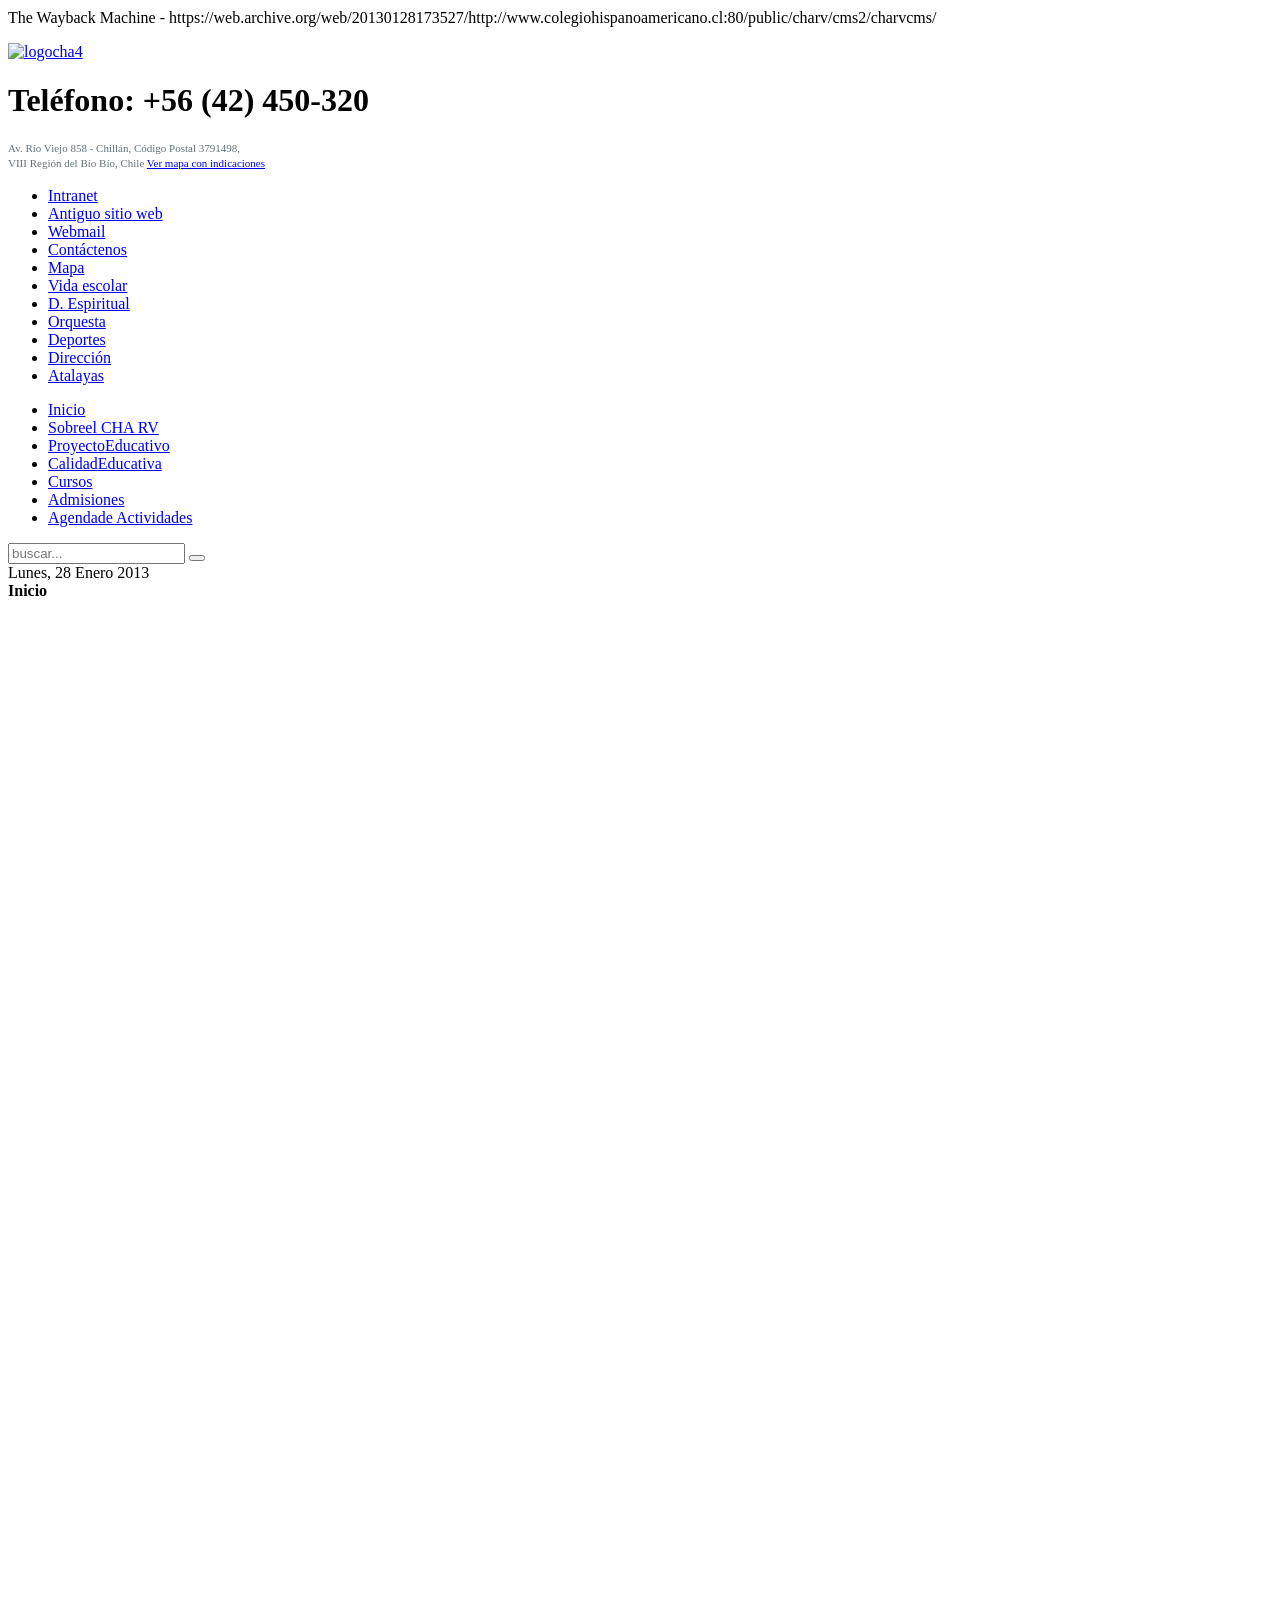
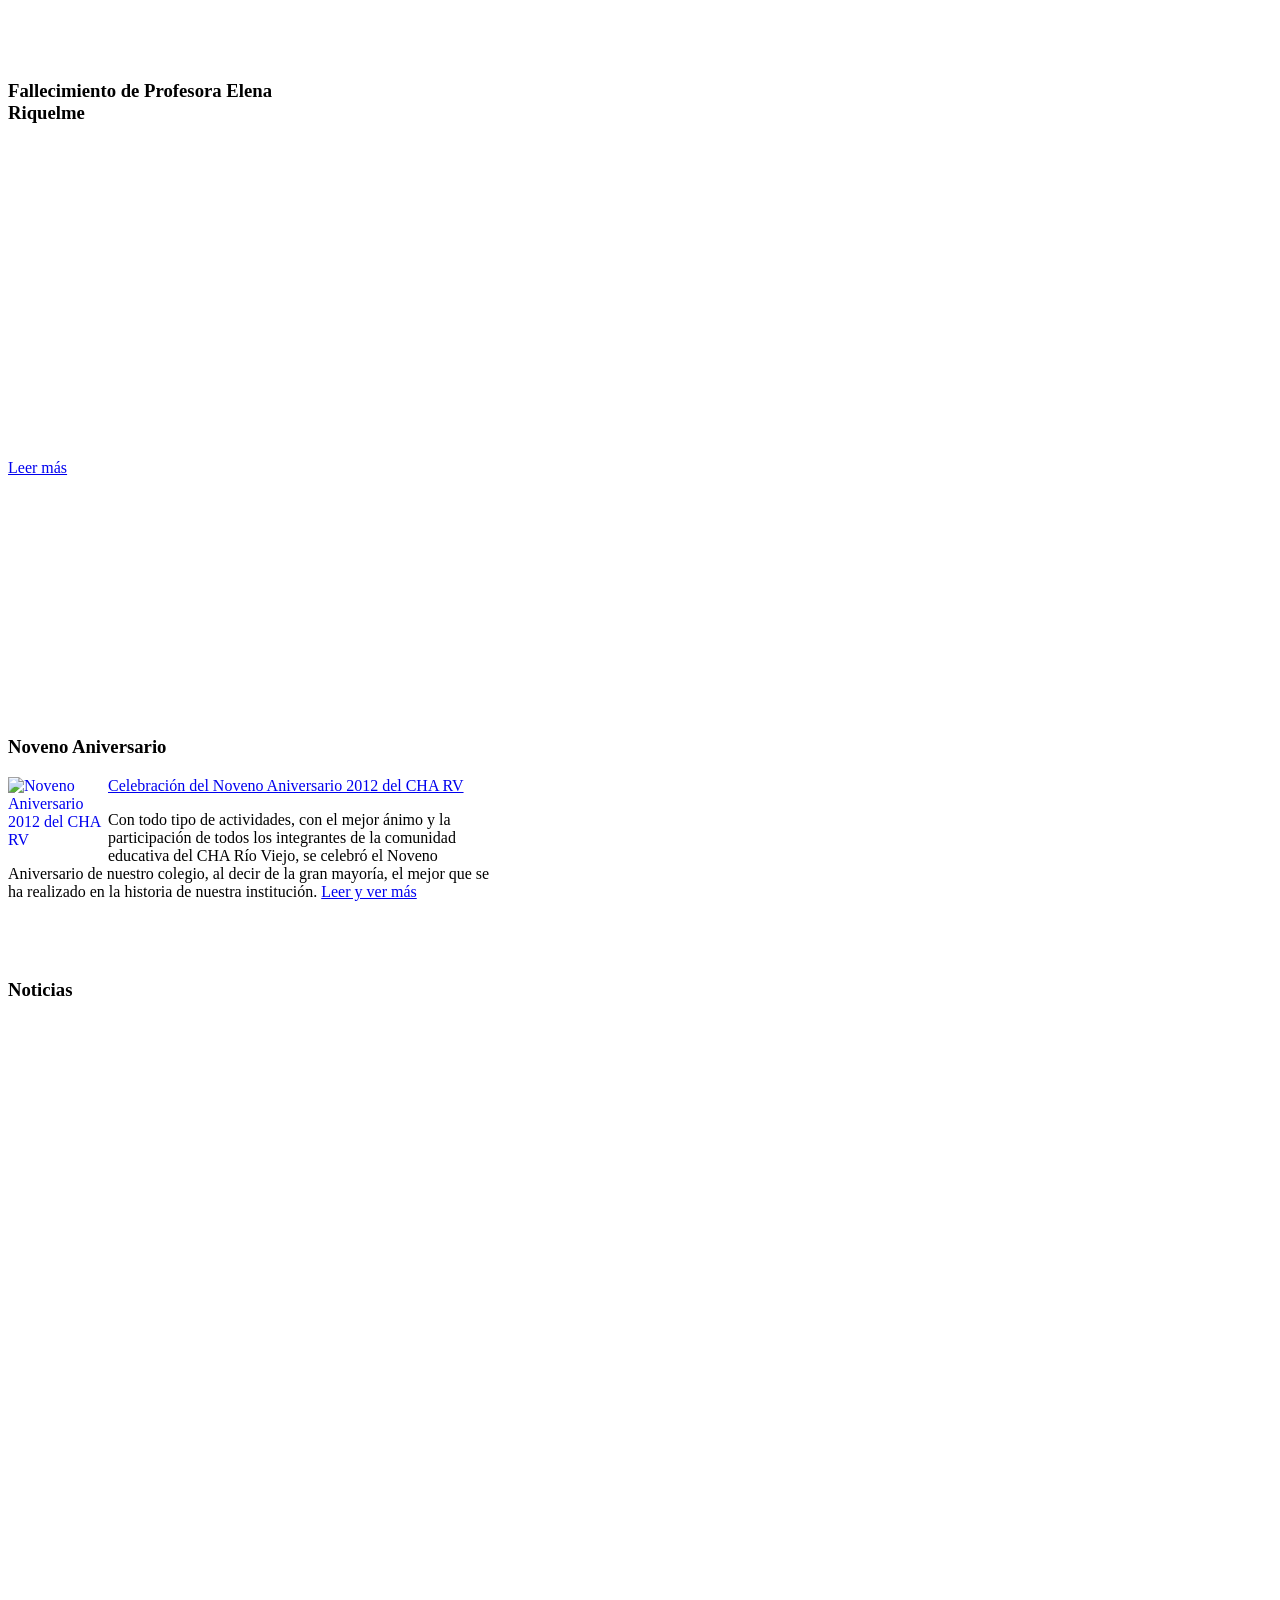
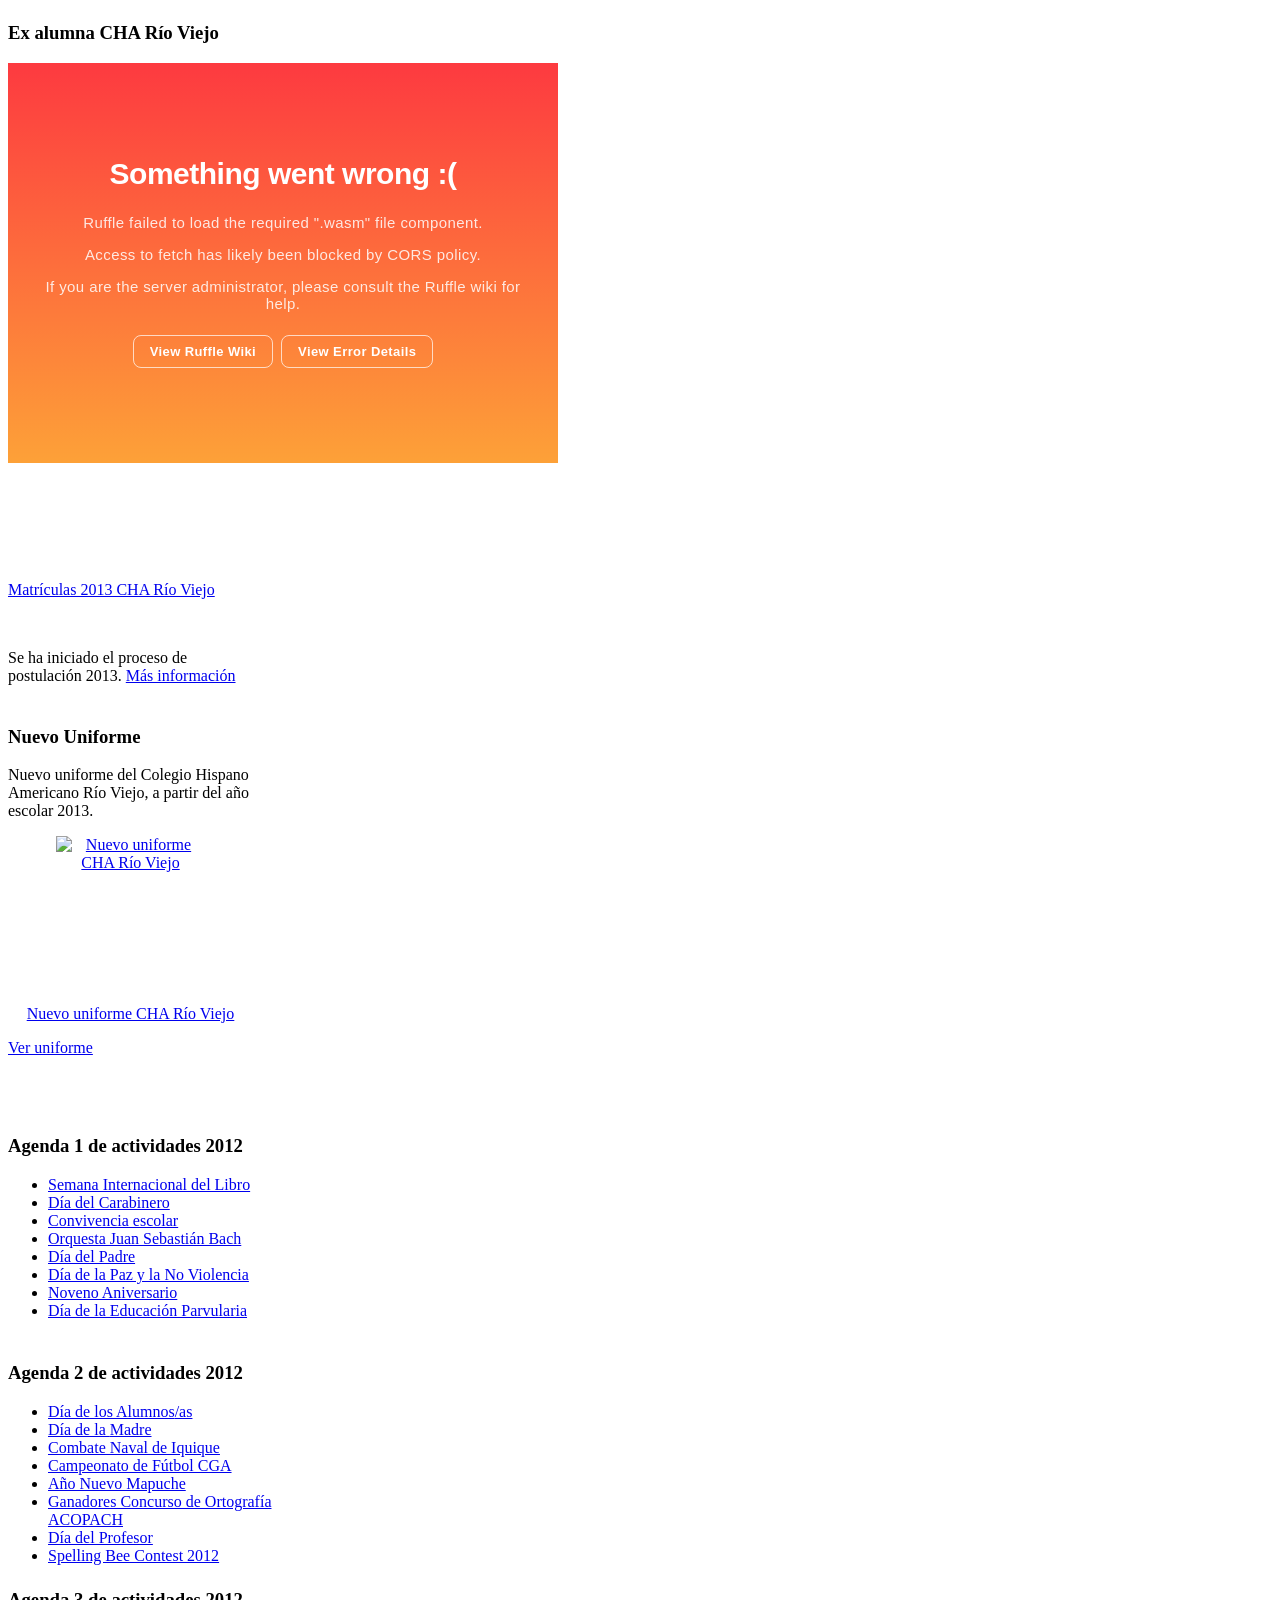
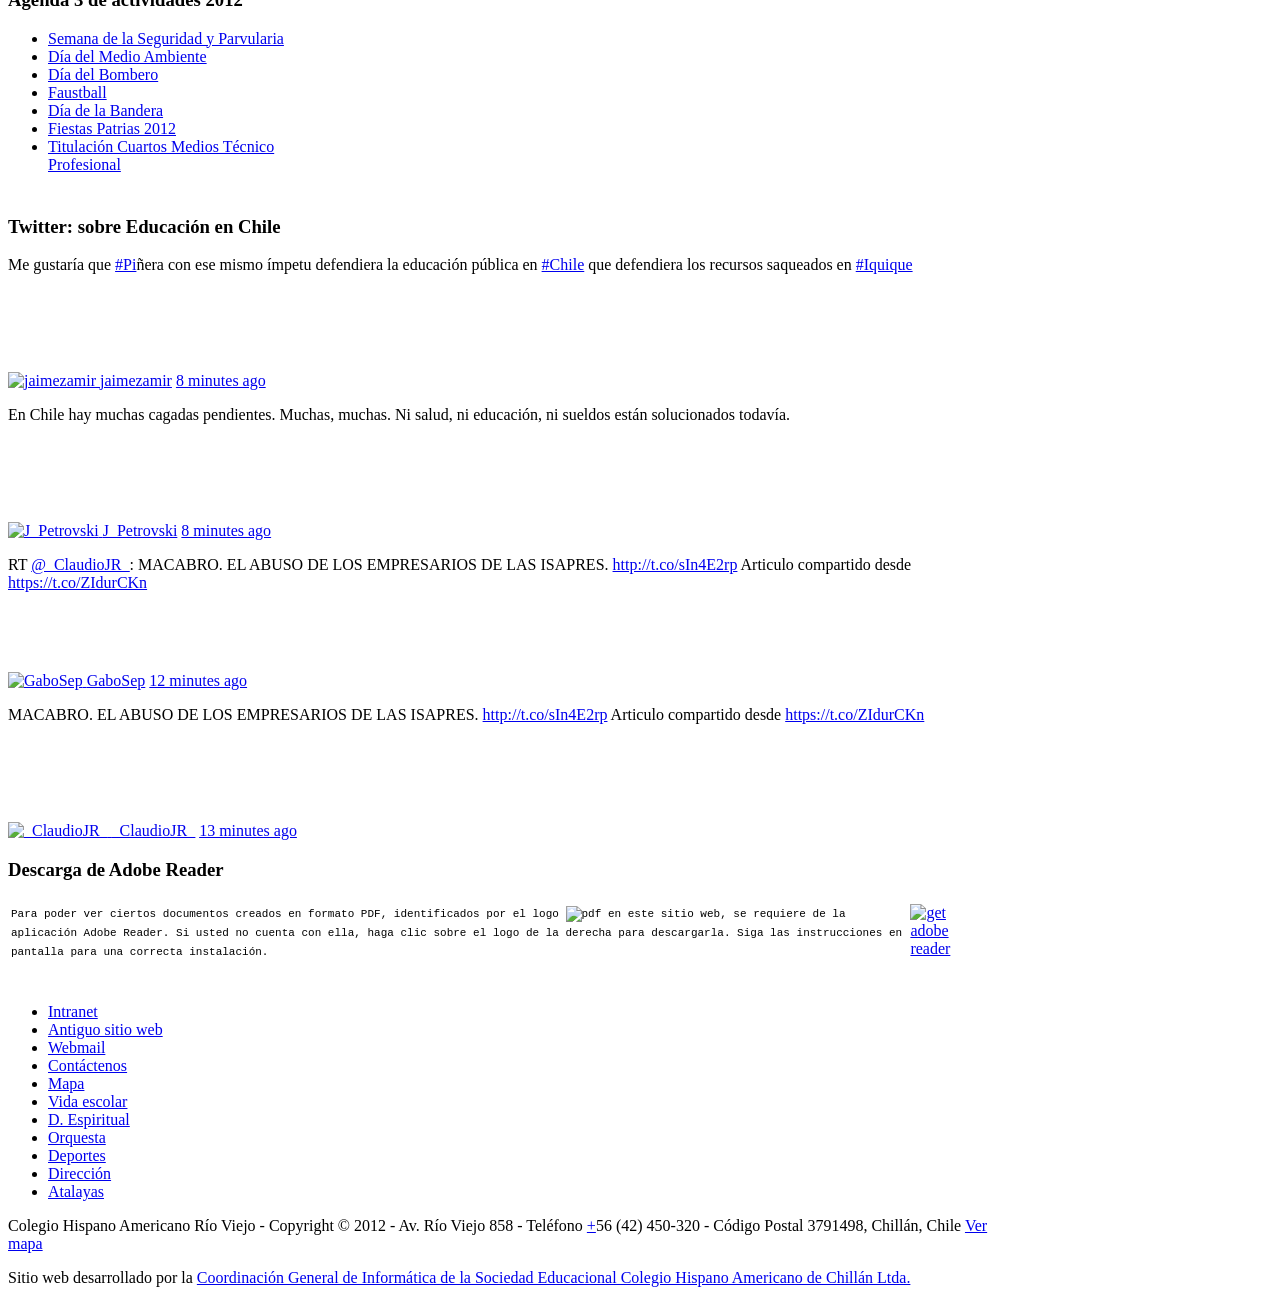
==== index.html @ 1d65e657 "Rename Index.html to index.html" ====
<!DOCTYPE html>
<!-- saved from url=(0108)https://web.archive.org/web/20130128173527/http://www.colegiohispanoamericano.cl/public/charv/cms2/charvcms/ -->
<html lang="es-es" dir="ltr" slick-uniqueid="3" style="--wm-toolbar-height: 1px;"><head><meta http-equiv="Content-Type" content="text/html; charset=UTF-8"><script id="facebook-jssdk" src="./Colegio Hispano Americano_files/all.js.descarga"></script><script async="" src="https://web.archive.org/web/20130128173527js_/http://www.colegiohispanoamericano.cl/web/20131219000137/http://apis.google.com/js/plusone.js?_=1359394532421"></script><script async="" src="./Colegio Hispano Americano_files/widgets.js.descarga"></script><script type="text/javascript" async="" src="./Colegio Hispano Americano_files/ga.js.descarga"></script><script type="text/javascript" async="" src="./Colegio Hispano Americano_files/ga.js.descarga"></script><script src="./Colegio Hispano Americano_files/athena.js.descarga" type="text/javascript"></script>
<script type="text/javascript">window.addEventListener('DOMContentLoaded',function(){var v=archive_analytics.values;v.service='wb';v.server_name='wwwb-app267.us.archive.org';v.server_ms=222;archive_analytics.send_pageview({});});</script>
<script type="text/javascript" src="./Colegio Hispano Americano_files/bundle-playback.js.descarga" charset="utf-8"></script>
<script type="text/javascript" src="./Colegio Hispano Americano_files/wombat.js.descarga" charset="utf-8"></script>
<script>window.RufflePlayer=window.RufflePlayer||{};window.RufflePlayer.config={"autoplay": "on", "showSwfDownload": true, "unmuteOverlay": "hidden"};</script>
<script type="text/javascript" src="./Colegio Hispano Americano_files/ruffle.js.descarga"></script><script type="text/javascript">
    __wm.init("https://web.archive.org/web");
  __wm.wombat("http://www.colegiohispanoamericano.cl:80/public/charv/cms2/charvcms/","20130128173527","https://web.archive.org/","web","https://web-static.archive.org/_static/",
	      "1359394527");
</script>
<link rel="stylesheet" type="text/css" href="./Colegio Hispano Americano_files/banner-styles.css">
<link rel="stylesheet" type="text/css" href="./Colegio Hispano Americano_files/iconochive.css">
<!-- End Wayback Rewrite JS Include -->


<meta http-equiv="X-UA-Compatible" content="IE=edge,chrome=1">
  <meta name="keywords" content="hispanoamericano, colegio, hispano, americano, sitio, web, oficial, rio, río, viejo, sociedad, educacional">
  <meta name="robots" content="index, follow">
  <meta name="author" content="Super User">
  <meta name="description" content="Colegio Hispano Americano. Sitio web oficial de la Sociedad Educacional Colegio Hispanoamericano de Chillán Ltda., y del Colegio Hispano Americano Rio Viejo.">
  <meta name="generator" content="Colegio Hispano Americano">
  <title>Colegio Hispano Americano</title>
  <link href="https://web.archive.org/web/20130128173527im_/http://www.colegiohispanoamericano.cl/public/charv/cms2/charvcms/templates/yoo_revista/favicon.ico" rel="shortcut icon" type="image/vnd.microsoft.icon">
  <link rel="stylesheet" href="./Colegio Hispano Americano_files/widgetkit-2535f187.css" type="text/css">
  <link rel="stylesheet" href="./Colegio Hispano Americano_files/template.css" type="text/css">
  <script src="./Colegio Hispano Americano_files/mootools-core.js.descarga" type="text/javascript"></script>
  <script src="./Colegio Hispano Americano_files/core.js.descarga" type="text/javascript"></script>
  <script src="./Colegio Hispano Americano_files/caption.js.descarga" type="text/javascript"></script>
  <script src="./Colegio Hispano Americano_files/jquery.js.descarga" type="text/javascript"></script>
  <script src="./Colegio Hispano Americano_files/widgetkit-26004851.js.descarga" type="text/javascript"></script>
  <script src="./Colegio Hispano Americano_files/behaviour.js.descarga" type="text/javascript"></script>
  <script src="./Colegio Hispano Americano_files/jwplayer.js.descarga" type="text/javascript"></script>
  <script src="./Colegio Hispano Americano_files/silverlight.js.descarga" type="text/javascript"></script>
  <script src="./Colegio Hispano Americano_files/wmvplayer.js.descarga" type="text/javascript"></script>
  <script src="./Colegio Hispano Americano_files/AC_QuickTime.js.descarga" type="text/javascript"></script>
  <script src="./Colegio Hispano Americano_files/mootools-more.js.descarga" type="text/javascript"></script>
  <script type="text/javascript">
window.addEvent('load', function() {
				new JCaption('img.caption');
			});
  </script>
  <script type="text/javascript" charset="UTF-8">
/* <![CDATA[ */
try { if (undefined == xajax.config) xajax.config = {}; } catch (e) { xajax = {}; xajax.config = {}; };
xajax.config.requestURI = "https://web.archive.org/web/20130128173527/http://www.colegiohispanoamericano.cl/public/charv/cms2/charvcms/index.php";
xajax.config.statusMessages = false;
xajax.config.waitCursor = false;
xajax.config.version = "xajax 0.5";
xajax.config.legacy = false;
xajax.config.defaultMode = "asynchronous";
xajax.config.defaultMethod = "POST";
/* ]]> */
</script>
<script type="text/javascript" src="./Colegio Hispano Americano_files/xajax_core.js.descarga" charset="UTF-8"></script>
<script type="text/javascript" charset="UTF-8">
/* <![CDATA[ */
window.setTimeout(
 function() {
  var scriptExists = false;
  try { if (xajax.isLoaded) scriptExists = true; }
  catch (e) {}
  if (!scriptExists) {
   alert("Error: the xajax Javascript component could not be included. Perhaps the URL is incorrect?\nURL: http://www.colegiohispanoamericano.cl/public/charv/cms2/charvcms/plugins/system/blueflame/xajax/xajax_js/xajax_core.js");
  }
 }, 9000);
/* ]]> */
</script>

<script type="text/javascript" charset="UTF-8">
/* <![CDATA[ */
xajax_bf_com_form_Handler = function() { return xajax.request( { xjxfun: 'bf_com_form_Handler' }, { parameters: arguments } ); };
/* ]]> */
</script>
  <script type="text/javascript" charset="UTF-8">var bf_xajax = '18dcd6ccc8f0118a99091eb01223e602';</script>

<link rel="apple-touch-icon-precomposed" href="https://web.archive.org/web/20130128173527im_/http://www.colegiohispanoamericano.cl/public/charv/cms2/charvcms/templates/yoo_revista/apple_touch_icon.png">
<link rel="stylesheet" href="./Colegio Hispano Americano_files/base.css">
<link rel="stylesheet" href="./Colegio Hispano Americano_files/layout.css">
<link rel="stylesheet" href="./Colegio Hispano Americano_files/menus.css">
<style>body { min-width: 1030px; }
.wrapper { width: 980px; }
#sidebar-b { width: 245px; }
#maininner { width: 735px; }
#menu .dropdown { width: 250px; }
#menu .columns2 { width: 500px; }
#menu .columns3 { width: 750px; }
#menu .columns4 { width: 1000px; }</style>
<link rel="stylesheet" href="./Colegio Hispano Americano_files/modules.css">
<link rel="stylesheet" href="./Colegio Hispano Americano_files/tools.css">
<link rel="stylesheet" href="./Colegio Hispano Americano_files/system.css">
<link rel="stylesheet" href="./Colegio Hispano Americano_files/extensions.css">
<link rel="stylesheet" href="./Colegio Hispano Americano_files/custom.css">
<link rel="stylesheet" href="./Colegio Hispano Americano_files/corners.css">
<link rel="stylesheet" href="./Colegio Hispano Americano_files/fabric_blue.css">
<link rel="stylesheet" href="./Colegio Hispano Americano_files/droidsans.css">
<link rel="stylesheet" href="./Colegio Hispano Americano_files/kreon.css">
<link rel="stylesheet" href="./Colegio Hispano Americano_files/kreon(1).css">
<link rel="stylesheet" href="./Colegio Hispano Americano_files/style.css">
<link rel="stylesheet" href="./Colegio Hispano Americano_files/print.css">
<link rel="stylesheet" href="./Colegio Hispano Americano_files/droidsans(1).css">
<link rel="stylesheet" href="./Colegio Hispano Americano_files/kreon(2).css">
<script src="./Colegio Hispano Americano_files/warp.js.descarga"></script>
<script src="./Colegio Hispano Americano_files/accordionmenu.js.descarga"></script>
<script src="./Colegio Hispano Americano_files/dropdownmenu.js.descarga"></script>
<script src="./Colegio Hispano Americano_files/template.js.descarga"></script>


<meta name="google-site-verification" content="">

<script type="text/javascript">
 var _gaq = _gaq || [];
 _gaq.push(['_setAccount', 'UA-31245757-1']);
 _gaq.push(['_setDomainName', 'www.colegiohispanoamericano.cl']);
 _gaq.push(['_setAllowLinker', true]);
_gaq.push(['_trackPageview']);
					
 (function() {
  var ga = document.createElement('script'); ga.type = 'text/javascript'; ga.async = true;
  ga.src = ('https:' == document.location.protocol ? 'https://web.archive.org/web/20130128173527/https://ssl' : 'https://web.archive.org/web/20130128173527/http://www') + '.google-analytics.com/ga.js';
  var s = document.getElementsByTagName('script')[0]; s.parentNode.insertBefore(ga, s);
 })();
</script>

<script src="./Colegio Hispano Americano_files/viral-2.js.descarga"></script><style type="text/css">.fb_hidden{position:absolute;top:-10000px;z-index:10001}
.fb_invisible{display:none}
.fb_reset{background:none;border:0;border-spacing:0;color:#000;cursor:auto;direction:ltr;font-family:"lucida grande", tahoma, verdana, arial, sans-serif;font-size:11px;font-style:normal;font-variant:normal;font-weight:normal;letter-spacing:normal;line-height:1;margin:0;overflow:visible;padding:0;text-align:left;text-decoration:none;text-indent:0;text-shadow:none;text-transform:none;visibility:visible;white-space:normal;word-spacing:normal}
.fb_reset > div{overflow:hidden}
.fb_link img{border:none}
.fb_dialog{background:rgba(82, 82, 82, .7);position:absolute;top:-10000px;z-index:10001}
.fb_dialog_advanced{padding:10px;-moz-border-radius:8px;-webkit-border-radius:8px;border-radius:8px}
.fb_dialog_content{background:#fff;color:#333}
.fb_dialog_close_icon{background:url(https://web.archive.org/web/20130128173527/https://fbstatic-a.akamaihd.net/rsrc.php/v2/yq/r/IE9JII6Z1Ys.png) no-repeat scroll 0 0 transparent;_background-image:url(https://web.archive.org/web/20130128173527/https://fbstatic-a.akamaihd.net/rsrc.php/v2/yL/r/s816eWC-2sl.gif);cursor:pointer;display:block;height:15px;position:absolute;right:18px;top:17px;width:15px;top:8px\9;right:7px\9}
.fb_dialog_mobile .fb_dialog_close_icon{top:5px;left:5px;right:auto}
.fb_dialog_padding{background-color:transparent;position:absolute;width:1px;z-index:-1}
.fb_dialog_close_icon:hover{background:url(https://web.archive.org/web/20130128173527/https://fbstatic-a.akamaihd.net/rsrc.php/v2/yq/r/IE9JII6Z1Ys.png) no-repeat scroll 0 -15px transparent;_background-image:url(https://web.archive.org/web/20130128173527/https://fbstatic-a.akamaihd.net/rsrc.php/v2/yL/r/s816eWC-2sl.gif)}
.fb_dialog_close_icon:active{background:url(https://web.archive.org/web/20130128173527/https://fbstatic-a.akamaihd.net/rsrc.php/v2/yq/r/IE9JII6Z1Ys.png) no-repeat scroll 0 -30px transparent;_background-image:url(https://web.archive.org/web/20130128173527/https://fbstatic-a.akamaihd.net/rsrc.php/v2/yL/r/s816eWC-2sl.gif)}
.fb_dialog_loader{background-color:#f2f2f2;border:1px solid #606060;font-size:24px;padding:20px}
.fb_dialog_top_left,
.fb_dialog_top_right,
.fb_dialog_bottom_left,
.fb_dialog_bottom_right{height:10px;width:10px;overflow:hidden;position:absolute}
.fb_dialog_top_left{background:url(https://web.archive.org/web/20130128173527/https://fbstatic-a.akamaihd.net/rsrc.php/v2/ye/r/8YeTNIlTZjm.png) no-repeat 0 0;left:-10px;top:-10px}
.fb_dialog_top_right{background:url(https://web.archive.org/web/20130128173527/https://fbstatic-a.akamaihd.net/rsrc.php/v2/ye/r/8YeTNIlTZjm.png) no-repeat 0 -10px;right:-10px;top:-10px}
.fb_dialog_bottom_left{background:url(https://web.archive.org/web/20130128173527/https://fbstatic-a.akamaihd.net/rsrc.php/v2/ye/r/8YeTNIlTZjm.png) no-repeat 0 -20px;bottom:-10px;left:-10px}
.fb_dialog_bottom_right{background:url(https://web.archive.org/web/20130128173527/https://fbstatic-a.akamaihd.net/rsrc.php/v2/ye/r/8YeTNIlTZjm.png) no-repeat 0 -30px;right:-10px;bottom:-10px}
.fb_dialog_vert_left,
.fb_dialog_vert_right,
.fb_dialog_horiz_top,
.fb_dialog_horiz_bottom{position:absolute;background:#525252;filter:alpha(opacity=70);opacity:.7}
.fb_dialog_vert_left,
.fb_dialog_vert_right{width:10px;height:100%}
.fb_dialog_vert_left{margin-left:-10px}
.fb_dialog_vert_right{right:0;margin-right:-10px}
.fb_dialog_horiz_top,
.fb_dialog_horiz_bottom{width:100%;height:10px}
.fb_dialog_horiz_top{margin-top:-10px}
.fb_dialog_horiz_bottom{bottom:0;margin-bottom:-10px}
.fb_dialog_iframe{line-height:0}
.fb_dialog_content .dialog_title{background:#6d84b4;border:1px solid #3b5998;color:#fff;font-size:14px;font-weight:bold;margin:0}
.fb_dialog_content .dialog_title > span{background:url(https://web.archive.org/web/20130128173527/https://fbstatic-a.akamaihd.net/rsrc.php/v2/yd/r/Cou7n-nqK52.gif)
no-repeat 5px 50%;float:left;padding:5px 0 7px 26px}
body.fb_hidden{-webkit-transform:none;height:100%;margin:0;overflow:visible;position:absolute;top:-10000px;left:0;width:100%}
.fb_dialog.fb_dialog_mobile.loading{background:url(https://web.archive.org/web/20130128173527/https://fbstatic-a.akamaihd.net/rsrc.php/v2/ya/r/3rhSv5V8j3o.gif)
white no-repeat 50% 50%;min-height:100%;min-width:100%;overflow:hidden;position:absolute;top:0;z-index:10001}
.fb_dialog.fb_dialog_mobile.loading.centered{max-height:590px;min-height:590px;max-width:500px;min-width:500px}
#fb-root #fb_dialog_ipad_overlay{background:rgba(0, 0, 0, .45);position:absolute;left:0;top:0;width:100%;min-height:100%;z-index:10000}
#fb-root #fb_dialog_ipad_overlay.hidden{display:none}
.fb_dialog.fb_dialog_mobile.loading iframe{visibility:hidden}
.fb_dialog_content .dialog_header{-webkit-box-shadow:white 0 1px 1px -1px inset;background:-webkit-gradient(linear, 0% 0%, 0% 100%, from(#738ABA), to(#2C4987));border-bottom:1px solid;border-color:#1d4088;color:#fff;font:14px Helvetica, sans-serif;font-weight:bold;text-overflow:ellipsis;text-shadow:rgba(0, 30, 84, .296875) 0 -1px 0;vertical-align:middle;white-space:nowrap}
.fb_dialog_content .dialog_header table{-webkit-font-smoothing:subpixel-antialiased;height:43px;width:100%
}
.fb_dialog_content .dialog_header td.header_left{font-size:12px;padding-left:5px;vertical-align:middle;width:60px
}
.fb_dialog_content .dialog_header td.header_right{font-size:12px;padding-right:5px;vertical-align:middle;width:60px
}
.fb_dialog_content .touchable_button{background:-webkit-gradient(linear, 0% 0%, 0% 100%, from(#4966A6),
color-stop(0.5, #355492), to(#2A4887));border:1px solid #29447e;-webkit-background-clip:padding-box;-webkit-border-radius:3px;-webkit-box-shadow:rgba(0, 0, 0, .117188) 0 1px 1px inset,
rgba(255, 255, 255, .167969) 0 1px 0;display:inline-block;margin-top:3px;max-width:85px;line-height:18px;padding:4px 12px;position:relative}
.fb_dialog_content .dialog_header .touchable_button input{border:none;background:none;color:#fff;font:12px Helvetica, sans-serif;font-weight:bold;margin:2px -12px;padding:2px 6px 3px 6px;text-shadow:rgba(0, 30, 84, .296875) 0 -1px 0}
.fb_dialog_content .dialog_header .header_center{color:#fff;font-size:16px;font-weight:bold;line-height:18px;text-align:center;vertical-align:middle}
.fb_dialog_content .dialog_content{background:url(https://web.archive.org/web/20130128173527/https://fbstatic-a.akamaihd.net/rsrc.php/v2/y9/r/jKEcVPZFk-2.gif) no-repeat 50% 50%;border:1px solid #555;border-bottom:0;border-top:0;height:150px}
.fb_dialog_content .dialog_footer{background:#f2f2f2;border:1px solid #555;border-top-color:#ccc;height:40px}
#fb_dialog_loader_close{float:left}
.fb_dialog.fb_dialog_mobile .fb_dialog_close_button{text-shadow:rgba(0, 30, 84, .296875) 0 -1px 0}
.fb_dialog.fb_dialog_mobile .fb_dialog_close_icon{visibility:hidden}
.fb_iframe_widget{display:inline-block;position:relative}
.fb_iframe_widget span{display:inline-block;position:relative;text-align:justify}
.fb_iframe_widget iframe{position:absolute}
.fb_iframe_widget_lift{z-index:1}
.fb_hide_iframes iframe{position:relative;left:-10000px}
.fb_iframe_widget_loader{position:relative;display:inline-block}
.fb_iframe_widget_fluid{display:inline}
.fb_iframe_widget_fluid span{width:100%}
.fb_iframe_widget_loader iframe{min-height:32px;z-index:2;zoom:1}
.fb_iframe_widget_loader .FB_Loader{background:url(https://web.archive.org/web/20130128173527/https://fbstatic-a.akamaihd.net/rsrc.php/v2/y9/r/jKEcVPZFk-2.gif) no-repeat;height:32px;width:32px;margin-left:-16px;position:absolute;left:50%;z-index:4}
.fb_connect_bar_container div,
.fb_connect_bar_container span,
.fb_connect_bar_container a,
.fb_connect_bar_container img,
.fb_connect_bar_container strong{background:none;border-spacing:0;border:0;direction:ltr;font-style:normal;font-variant:normal;letter-spacing:normal;line-height:1;margin:0;overflow:visible;padding:0;text-align:left;text-decoration:none;text-indent:0;text-shadow:none;text-transform:none;visibility:visible;white-space:normal;word-spacing:normal;vertical-align:baseline}
.fb_connect_bar_container{position:fixed;left:0 !important;right:0 !important;height:42px !important;padding:0 25px !important;margin:0 !important;vertical-align:middle !important;border-bottom:1px solid #333 !important;background:#3b5998 !important;z-index:99999999 !important;overflow:hidden !important}
.fb_connect_bar_container_ie6{position:absolute;top:expression(document.compatMode=="CSS1Compat"? document.documentElement.scrollTop+"px":body.scrollTop+"px")}
.fb_connect_bar{position:relative;margin:auto;height:100%;width:100%;padding:6px 0 0 0 !important;background:none;color:#fff !important;font-family:"lucida grande", tahoma, verdana, arial, sans-serif !important;font-size:13px !important;font-style:normal !important;font-variant:normal !important;font-weight:normal !important;letter-spacing:normal !important;line-height:1 !important;text-decoration:none !important;text-indent:0 !important;text-shadow:none !important;text-transform:none !important;white-space:normal !important;word-spacing:normal !important}
.fb_connect_bar a:hover{color:#fff}
.fb_connect_bar .fb_profile img{height:30px;width:30px;vertical-align:middle;margin:0 6px 5px 0}
.fb_connect_bar div a,
.fb_connect_bar span,
.fb_connect_bar span a{color:#bac6da;font-size:11px;text-decoration:none}
.fb_connect_bar .fb_buttons{float:right;margin-top:7px}
.fb_edge_widget_with_comment{position:relative;*z-index:1000}
.fb_edge_widget_with_comment span.fb_edge_comment_widget{position:absolute}
.fb_edge_widget_with_comment span.fb_send_button_form_widget{z-index:1}
.fb_edge_widget_with_comment span.fb_send_button_form_widget .FB_Loader{left:0;top:1px;margin-top:6px;margin-left:0;background-position:50% 50%;background-color:#fff;height:150px;width:394px;border:1px #666 solid;border-bottom:2px solid #283e6c;z-index:1}
.fb_edge_widget_with_comment span.fb_send_button_form_widget.dark .FB_Loader{background-color:#000;border-bottom:2px solid #ccc}
.fb_edge_widget_with_comment span.fb_send_button_form_widget.siderender
.FB_Loader{margin-top:0}
.fbpluginrecommendationsbarleft,
.fbpluginrecommendationsbarright{position:fixed !important;bottom:0;z-index:999}
.fbpluginrecommendationsbarleft{left:10px}
.fbpluginrecommendationsbarright{right:10px}</style></head>

<body id="page" class="page sidebar-a-right sidebar-b-right isblog home wrapper-default" data-config="{&quot;twitter&quot;:1,&quot;plusone&quot;:1,&quot;facebook&quot;:1}"><!-- BEGIN WAYBACK TOOLBAR INSERT -->
<script>__wm.rw(0);</script>
<div id="wm-ipp-base" lang="en" style="display: block; direction: ltr; height: 1px;" toolbar-mode="auto"><template shadowrootmode="closed"><div id="wm-ipp" style="position:fixed;left:0;top:0;right:0;" class="">
<div id="donato" style="position:relative;width:100%;height:0;">
  <div id="donato-base">
    <iframe id="donato-if" src="https://archive.org/includes/donate.php?as_page=1&amp;platform=wb&amp;referer=https%3A//web.archive.org/web/20130128173527/http%3A//www.colegiohispanoamericano.cl/public/charv/cms2/charvcms/" scrolling="no" frameborder="0" style="width:100%; height:100%">
    </iframe>
  </div>
</div><div id="wm-ipp-inside" style="display: none;">
  <div id="wm-toolbar" style="position:relative;display:flex;flex-flow:row nowrap;justify-content:space-between;" nav="async">
    <div id="wm-logo" style="/*width:110px;*/padding-top:12px;">
      <a href="https://web.archive.org/web/" title="Wayback Machine home page"><img src="https://web-static.archive.org/_static/images/toolbar/wayback-toolbar-logo-200.png" srcset="https://web-static.archive.org/_static/images/toolbar/wayback-toolbar-logo-100.png, https://web-static.archive.org/_static/images/toolbar/wayback-toolbar-logo-150.png 1.5x, https://web-static.archive.org/_static/images/toolbar/wayback-toolbar-logo-200.png 2x" alt="Wayback Machine" style="width:100px" border="0"></a>
    </div>
    <div class="c" style="display:flex;flex-flow:column nowrap;justify-content:space-between;flex:1;">
      <form class="u" style="display:flex;flex-direction:row;flex-wrap:nowrap;" target="_top" method="get" action="https://web.archive.org/web/submit" name="wmtb" id="wmtb"><input type="text" name="url" id="wmtbURL" value="http://www.colegiohispanoamericano.cl/public/charv/cms2/charvcms/" onfocus="this.focus();this.select();" style="flex:1;" autocomplete="off"><input type="hidden" name="type" value="replay"><input type="hidden" name="date" value="20130128173527"><input type="submit" value="Go">
      </form>
      <div style="display:flex;flex-flow:row nowrap;align-items:flex-end;">
                <div class="s" id="wm-nav-captures" style="flex:1;"><a class="t" href="https://web.archive.org/web/*/http://www.colegiohispanoamericano.cl/public/charv/cms2/charvcms/" title="See a list of every capture for this URL">11 captures</a><div class="r" title="Timespan for captures of this URL">19 Aug 2012 - 18 Jun 2024</div></div>
        <div class="k">
          <a href="https://web.archive.org/web/20171201000000/http://www.colegiohispanoamericano.cl/public/charv/cms2/charvcms/" id="wm-graph-anchor">
            <div id="wm-ipp-sparkline" title="Explore captures for this URL" style="position: relative">
              <canvas id="wm-sparkline-canvas" width="775" height="27" border="0"></canvas>
            <div class="yt" style="display: none; width: 25px; height: 27px; left: 525px;"></div><div class="mt" style="display: none; width: 2px; height: 27px; left: 548px;"></div></div>
          </a>
        </div>
      </div>
    </div>
    <div class="n">
      <table>
        <tbody>
          <!-- NEXT/PREV MONTH NAV AND MONTH INDICATOR -->
          <tr class="m">
            <td class="b" nowrap="nowrap"><a href="https://web.archive.org/web/20120819013330/http://www.colegiohispanoamericano.cl/public/charv/cms2/charvcms/" title="01:33:30 Aug 19, 2012">Aug</a></td>
            <td class="c" id="displayMonthEl" title="You are here: 17:35:27 Jan 28, 2013">Jan</td>
            <td class="f" nowrap="nowrap"><a href="https://web.archive.org/web/20130625023151/http://www.colegiohispanoamericano.cl/public/charv/cms2/charvcms/" title="02:31:51 Jun 25, 2013">Jun</a></td>
          </tr>
          <!-- NEXT/PREV CAPTURE NAV AND DAY OF MONTH INDICATOR -->
          <tr class="d">
            <td class="b" nowrap="nowrap"><a href="https://web.archive.org/web/20130127014203/http://www.colegiohispanoamericano.cl/public/charv/cms2/charvcms/" title="01:42:03 Jan 27, 2013"><span class="ta"></span></a></td>
            <td class="c" id="displayDayEl" style="width:34px;font-size:22px;white-space:nowrap;" title="You are here: 17:35:27 Jan 28, 2013">28</td>
            <td class="f" nowrap="nowrap"><a href="https://web.archive.org/web/20130625023151/http://www.colegiohispanoamericano.cl/public/charv/cms2/charvcms/" title="02:31:51 Jun 25, 2013"><span class="ta"></span></a></td>
          </tr>
          <!-- NEXT/PREV YEAR NAV AND YEAR INDICATOR -->
          <tr class="y">
            <td class="b" nowrap="nowrap">2012</td>
            <td class="c" id="displayYearEl" title="You are here: 17:35:27 Jan 28, 2013">2013</td>
            <td class="f" nowrap="nowrap"><a href="https://web.archive.org/web/20140208044342/http://www.colegiohispanoamericano.cl/public/charv/cms2/charvcms/" title="04:43:42 Feb 8, 2014">2014</a></td>
          </tr>
        </tbody>
      </table>
    </div>
    <div class="r" style="display:flex;flex-flow:column nowrap;align-items:flex-end;justify-content:space-between;">
      <div id="wm-btns" style="text-align:right;height:23px;">
                <span class="xxs">
          <div id="wm-save-snapshot-success">success</div>
          <div id="wm-save-snapshot-fail">fail</div>
          <a id="wm-save-snapshot-open" href="https://web.archive.org/web/20130128173527/http://www.colegiohispanoamericano.cl/public/charv/cms2/charvcms/#" title="Share via My Web Archive" style="display: inline-block;">
            <span class="iconochive-web"></span>
          </a>
          <a href="https://archive.org/account/login.php" title="Sign In" id="wm-sign-in" style="display: none;">
            <span class="iconochive-person"></span>
          </a>
          <span id="wm-save-snapshot-in-progress" class="iconochive-web"></span>
        </span>
                <a class="xxs" href="https://help.archive.org/help/category/the-wayback-machine/" title="Get some help using the Wayback Machine" style="top:-6px;"><span class="iconochive-question" style="color:rgb(87,186,244);font-size:160%;"></span></a>
        <a id="wm-tb-close" href="https://web.archive.org/web/20130128173527/http://www.colegiohispanoamericano.cl/public/charv/cms2/charvcms/#close" style="top:-2px;" title="Close the toolbar"><span class="iconochive-remove-circle" style="color:#888888;font-size:240%;"></span></a>
      </div>
      <div id="wm-share" class="xxs">
        <a href="https://web.archive.org/web/20130128173527/http://web.archive.org/screenshot/http://www.colegiohispanoamericano.cl/public/charv/cms2/charvcms/" id="wm-screenshot" title="screenshot" style="visibility: hidden;">
          <span class="wm-icon-screen-shot"></span>
        </a>
        <a href="https://web.archive.org/web/20130128173527/http://www.colegiohispanoamericano.cl/public/charv/cms2/charvcms/#" id="wm-video" title="video">
          <span class="iconochive-movies"></span>
        </a>
        <a id="wm-share-facebook" href="https://web.archive.org/web/20130128173527/http://www.colegiohispanoamericano.cl/public/charv/cms2/charvcms/#" data-url="https://web.archive.org/web/20130128173527/http://www.colegiohispanoamericano.cl:80/public/charv/cms2/charvcms/" title="Share on Facebook" style="margin-right:5px;" target="_blank"><span class="iconochive-facebook" style="color:#3b5998;font-size:160%;"></span></a>
        <a id="wm-share-twitter" href="https://web.archive.org/web/20130128173527/http://www.colegiohispanoamericano.cl/public/charv/cms2/charvcms/#" data-url="https://web.archive.org/web/20130128173527/http://www.colegiohispanoamericano.cl:80/public/charv/cms2/charvcms/" title="Share on Twitter" style="margin-right:5px;" target="_blank"><span class="iconochive-twitter" style="color:#1dcaff;font-size:160%;"></span></a>
      </div>
      <div style="padding-right:2px;text-align:right;white-space:nowrap;">
        <a id="wm-expand" class="wm-btn wm-closed" href="https://web.archive.org/web/20130128173527/http://www.colegiohispanoamericano.cl/public/charv/cms2/charvcms/#expand"><span id="wm-expand-icon" class="iconochive-down-solid"></span> <span class="xxs" style="font-size:80%;">About this capture</span></a>
      </div>
    </div>
  </div>
    <div id="wm-capinfo" style="border-top:1px solid #777;display:none; overflow: hidden">
        <div id="wm-capinfo-notice" source="api"></div>
                <div id="wm-capinfo-collected-by" source="api" trigger="hover" token="MZaRazKuKFyCYOWdW6cUyDDqMK_Xq1CFMSbqXJFRYQ"></div>
    <div id="wm-capinfo-timestamps">
    <div style="background-color:#666;color:#fff;font-weight:bold;text-align:center;padding:2px 0;" title="Timestamps for the elements of this page">TIMESTAMPS</div>
    <div>
      <div id="wm-capresources" style="margin:0 5px 5px 5px;max-height:250px;overflow-y:scroll !important"></div>
      <div id="wm-capresources-loading" style="text-align:left;margin:0 20px 5px 5px;display:none"><img src="https://web-static.archive.org/_static/images/loading.gif" alt="loading"></div>
    </div>
    </div>
  </div></div></div><link rel="stylesheet" type="text/css" href="./Colegio Hispano Americano_files/banner-styles.css"><link rel="stylesheet" type="text/css" href="./Colegio Hispano Americano_files/iconochive.css"><div class="wb-autocomplete-suggestions "></div></template>
</div><div id="wm-ipp-print">The Wayback Machine - https://web.archive.org/web/20130128173527/http://www.colegiohispanoamericano.cl:80/public/charv/cms2/charvcms/</div>
<script type="text/javascript">//<![CDATA[
__wm.bt(775,27,25,2,"web","http://www.colegiohispanoamericano.cl/public/charv/cms2/charvcms/","20130128173527",1996,"https://web-static.archive.org/_static/",["https://web-static.archive.org/_static/css/banner-styles.css?v=1utQkbB3","https://web-static.archive.org/_static/css/iconochive.css?v=3PDvdIFv"], false);
  __wm.rw(1);
//]]></script>
<!-- END WAYBACK TOOLBAR INSERT -->
 

	<div id="page-bg">
		
		<div>
	
						
			<div class="wrapper grid-block" style="min-height: 765px;">
		
				<header id="header">
		
					<div id="headerbar" class="grid-block">
					
							
						<a id="logo" href="https://web.archive.org/web/20130128173527/http://www.colegiohispanoamericano.cl/public/charv/cms2/charvcms">
<p><img src="./Colegio Hispano Americano_files/logocha4.png" width="397" height="112" alt="logocha4"></p></a>
												
												<div class="left"><div class="module   deepest">

			
<h1 style="text-align: justify;">Teléfono: +56 (42) 450-320</h1>
<div style="color: #62727b; font-family: Georgia, 'Times New Roman', Times, serif; font-size: 11px; line-height: 15px; text-align: justify;">Av. Río Viejo 858 - Chillán, Código Postal 3791498,<br>VIII Región del Bío Bío, Chile&nbsp;<a href="https://web.archive.org/web/20130128173527/http://www.colegiohispanoamericano.cl/public/charv/cms2/charvcms/mapa#mapa" class="button-more">Ver mapa con indicaciones</a></div>		
</div></div>
												
					</div>
					
					<section id="menublock" class="grid-block">
					
						<div id="toolbar" class="grid-block">
			
														<div class="float-left"><div class="module   deepest">

			<ul class="menu menu-line"><li class="level1 item110"><a href="https://web.archive.org/web/20130128173527/http://colegiohispanoamericano.com/sacha3/mod0init/mod0index.php" target="_blank" class="level1"><span>Intranet</span></a></li><li class="level1 item205"><a href="https://web.archive.org/web/20130128173527/http://www.colegiohispanoamericano.cl/index-old-site.php" target="_blank" class="level1"><span>Antiguo sitio web</span></a></li><li class="level1 item206"><a href="https://web.archive.org/web/20130128173527/https://login.secureserver.net/index.php?app=wbe" target="_blank" class="level1"><span>Webmail</span></a></li><li class="level1 item208"><a href="https://web.archive.org/web/20130128173527/http://www.colegiohispanoamericano.cl/public/charv/cms2/charvcms/index.php?option=com_form&amp;Itemid=208" class="level1"><span>Contáctenos</span></a></li><li class="level1 item215"><a href="https://web.archive.org/web/20130128173527/http://www.colegiohispanoamericano.cl/public/charv/cms2/charvcms/index.php?option=com_content&amp;view=article&amp;id=35&amp;Itemid=215" class="level1"><span>Mapa</span></a></li><li class="level1 item232"><a href="https://web.archive.org/web/20130128173527/http://www.colegiohispanoamericano.cl/public/charv/cms2/charvcms/index.php?option=com_content&amp;view=category&amp;layout=blog&amp;id=39&amp;Itemid=232" class="level1"><span>Vida escolar</span></a></li><li class="level1 item107"><a href="https://web.archive.org/web/20130128173527/http://www.colegiohispanoamericano.cl/public/charv/cms2/charvcms/index.php?option=com_content&amp;view=article&amp;id=37&amp;Itemid=107" class="level1"><span>D. Espiritual</span></a></li><li class="level1 item251"><a href="https://web.archive.org/web/20130128173527/http://www.colegiohispanoamericano.cl/public/charv/cms2/charvcms/index.php?option=com_content&amp;view=category&amp;id=45&amp;Itemid=251" class="level1"><span>Orquesta</span></a></li><li class="level1 item257"><a href="https://web.archive.org/web/20130128173527/http://www.colegiohispanoamericano.cl/public/charv/cms2/charvcms/index.php?option=com_content&amp;view=category&amp;layout=blog&amp;id=46&amp;Itemid=257" class="level1"><span>Deportes</span></a></li><li class="level1 item263"><a href="https://web.archive.org/web/20130128173527/http://www.colegiohispanoamericano.cl/public/charv/cms2/charvcms/index.php?option=com_content&amp;view=category&amp;layout=blog&amp;id=34&amp;Itemid=263" class="level1"><span>Dirección</span></a></li><li class="level1 item281"><a href="https://web.archive.org/web/20130128173527/http://www.colegiohispanoamericano.cl/public/charv/cms2/charvcms/index.php?option=com_content&amp;view=article&amp;id=116&amp;Itemid=281" class="level1"><span>Atalayas</span></a></li></ul>		
</div></div>
									
														
						</div>
			
						<div id="menubar" class="grid-block">
							
														<nav id="menu"><ul class="menu menu-dropdown"><li class="level1 item101 active current"><a href="https://web.archive.org/web/20130128173527/http://www.colegiohispanoamericano.cl/public/charv/cms2/charvcms/index.php?option=com_content&amp;view=article&amp;id=7&amp;Itemid=101" class="level1 active current"><span>Inicio</span></a></li><li class="level1 item102 parent hassubtitle"><a href="https://web.archive.org/web/20130128173527/http://www.colegiohispanoamericano.cl/public/charv/cms2/charvcms/index.php?option=com_content&amp;view=article&amp;id=29&amp;Itemid=102" class="level1 parent"><span><span class="title">Sobre</span><span class="subtitle">el CHA RV</span></span></a><div class="dropdown columns1" style="overflow: hidden; display: none; width: 250px; height: 101px;"><div style="overflow: hidden; width: 250px; height: 101px; margin-top: 0px; display: none;"><div style="min-width: 250px;"><div class="dropdown-bg"><div><div class="width100 column"><ul class="level2" style="min-height: 0px;"><li class="level2 item169"><a href="https://web.archive.org/web/20130128173527/http://www.colegiohispanoamericano.cl/public/charv/cms2/charvcms/index.php?option=com_content&amp;view=article&amp;id=25&amp;Itemid=169" class="level2"><span>Visión y Misión</span></a></li><li class="level2 item165"><a href="https://web.archive.org/web/20130128173527/http://www.colegiohispanoamericano.cl/public/charv/cms2/charvcms/index.php?option=com_content&amp;view=article&amp;id=28&amp;Itemid=165" class="level2"><span>Nuestra historia</span></a></li><li class="level2 item209"><a href="https://web.archive.org/web/20130128173527/http://www.colegiohispanoamericano.cl/public/charv/cms2/charvcms/index.php?option=com_content&amp;view=article&amp;id=34&amp;Itemid=209" class="level2"><span>Nuestros fundadores</span></a></li></ul></div></div></div></div></div></div></li><li class="level1 item137 parent hassubtitle"><a href="https://web.archive.org/web/20130128173527/http://www.colegiohispanoamericano.com/public/charv/cms2/charvcms/images/downloads/CHA-RV-PEI-2010.pdf" onclick="window.open(this.href,'targetWindow','toolbar=no,location=no,status=no,menubar=no,scrollbars=yes,resizable=yes,');return false;" class="level1 parent"><span><span class="title">Proyecto</span><span class="subtitle">Educativo</span></span></a><div class="dropdown columns1" style="overflow: hidden; display: none; width: 250px; height: 224px;"><div style="overflow: hidden; width: 250px; height: 224px; margin-top: 0px; display: none;"><div style="min-width: 250px;"><div class="dropdown-bg"><div><div class="width100 column"><ul class="level2" style="min-height: 0px;"><li class="level2 item166"><a href="https://web.archive.org/web/20130128173527/http://www.colegiohispanoamericano.com/public/charv/cms2/charvcms/images/downloads/CHA-RV-PEI-2010.pdf" onclick="window.open(this.href,'targetWindow','toolbar=no,location=no,status=no,menubar=no,scrollbars=yes,resizable=yes,');return false;" class="level2"><span><span class="icon" style="background-image: url('https://web.archive.org/web/20130128173527im_/http://www.colegiohispanoamericano.cl/public/charv/cms2/charvcms/images/reusables/pdf.png');"> </span>Proyecto Educativo Institucional (PEI)</span></a></li><li class="level2 item246"><a href="https://web.archive.org/web/20130128173527/http://www.colegiohispanoamericano.cl/public/charv/cms2/charvcms/index.php?option=com_content&amp;view=article&amp;id=92&amp;Itemid=246" class="level2"><span>Proyecto Curricular Institucional (PCI)</span></a></li><li class="level2 item233"><a href="https://web.archive.org/web/20130128173527/http://www.colegiohispanoamericano.cl/public/charv/cms2/charvcms/index.php?option=com_content&amp;view=article&amp;id=90&amp;Itemid=233" class="level2"><span>Plan de Mejoramiento Educativo (PME)</span></a></li><li class="level2 item168"><a href="https://web.archive.org/web/20130128173527/http://www.colegiohispanoamericano.cl/public/charv/cms2/charvcms/index.php?option=com_content&amp;view=article&amp;id=30&amp;Itemid=168" class="level2"><span>Reglamento Interno</span></a></li><li class="level2 item288"><a href="https://web.archive.org/web/20130128173527/http://www.colegiohispanoamericano.cl/public/charv/cms2/charvcms/images/downloads/SEP/CRONOGRAMA-PME-SEP-BASICA-2012.pdf" class="level2"><span>Cronograma SEP</span></a></li></ul></div></div></div></div></div></div></li><li class="level1 item235 parent hassubtitle"><a href="https://web.archive.org/web/20130128173527/http://www.colegiohispanoamericano.cl/public/charv/cms2/charvcms/index.php?option=com_content&amp;view=article&amp;id=91&amp;Itemid=235" class="level1 parent"><span><span class="title">Calidad</span><span class="subtitle">Educativa</span></span></a><div class="dropdown columns1" style="overflow: hidden; display: none; width: 250px; height: 98px;"><div style="overflow: hidden; margin-top: 0px; display: none; width: 250px; height: 98px;"><div style="min-width: 250px;"><div class="dropdown-bg"><div><div class="width100 column"><ul class="level2" style="min-height: 0px;"><li class="level2 item247"><a href="https://web.archive.org/web/20130128173527/http://www.colegiohispanoamericano.cl/public/charv/cms2/charvcms/index.php?option=com_content&amp;view=article&amp;id=91&amp;Itemid=247" class="level2"><span>Política de Calidad</span></a></li><li class="level2 item248 parent"><a href="https://web.archive.org/web/20130128173527/http://www.colegiohispanoamericano.cl/public/charv/cms2/charvcms/index.php?option=com_content&amp;view=article&amp;id=95&amp;Itemid=248" class="level2 parent"><span>Mejoramiento continuo</span></a><ul class="level3"><li class="level3 item249"><a href="https://web.archive.org/web/20130128173527/http://www.colegiohispanoamericano.cl/public/charv/cms2/charvcms/index.php?option=com_content&amp;view=article&amp;id=95&amp;Itemid=249" class="level3"><span>Perfeccionamiento</span></a></li></ul></li></ul></div></div></div></div></div></div></li><li class="level1 item106 parent"><a href="https://web.archive.org/web/20130128173527/http://www.colegiohispanoamericano.cl/public/charv/cms2/charvcms/index.php?option=com_content&amp;view=article&amp;id=45&amp;Itemid=106" class="level1 parent"><span>Cursos</span></a><div class="dropdown columns1" style="overflow: hidden; display: none; width: 250px; height: 206px;"><div style="overflow: hidden; width: 250px; height: 206px; margin-top: 0px; display: none;"><div style="min-width: 250px;"><div class="dropdown-bg"><div><div class="width100 column"><ul class="level2" style="min-height: 0px;"><li class="level2 item224"><a href="https://web.archive.org/web/20130128173527/http://www.colegiohispanoamericano.cl/public/charv/cms2/charvcms/horario/index.html" class="level2"><span>Horarios de Clase</span></a></li><li class="level2 item203 hassubtitle"><a href="https://web.archive.org/web/20130128173527/http://www.colegiohispanoamericano.cl/public/charv/cms2/charvcms/index.php?option=com_content&amp;view=article&amp;id=26&amp;Itemid=203" class="level2"><span><span class="title">Horarios de atención</span><span class="subtitle">a Padres y Apoderados</span></span></a></li><li class="level2 item218 hassubtitle"><a href="https://web.archive.org/web/20130128173527/http://www.colegiohispanoamericano.cl/public/charv/cms2/charvcms/index.php?option=com_content&amp;view=category&amp;id=28&amp;Itemid=218" class="level2"><span><span class="title">Tablas de reuniones</span><span class="subtitle">de Padres y Apoderados</span></span></a></li><li class="level2 item221 parent"><a href="https://web.archive.org/web/20130128173527/http://www.colegiohispanoamericano.cl/public/charv/cms2/charvcms/index.php?option=com_content&amp;view=article&amp;id=42&amp;Itemid=221" class="level2 parent"><span>Calendarios de Evaluaciones 2012</span></a><ul class="level3"><li class="level3 item225"><a href="https://web.archive.org/web/20130128173527/http://www.colegiohispanoamericano.cl/public/charv/cms2/charvcms/index.php?option=com_content&amp;view=article&amp;id=60&amp;Itemid=225" class="level3"><span>Educación Básica</span></a></li><li class="level3 item222"><a href="https://web.archive.org/web/20130128173527/http://www.colegiohispanoamericano.cl/public/charv/cms2/charvcms/index.php?option=com_content&amp;view=article&amp;id=43&amp;Itemid=222" class="level3"><span>Educación Media Humanista Científico</span></a></li><li class="level3 item223"><a href="https://web.archive.org/web/20130128173527/http://www.colegiohispanoamericano.cl/public/charv/cms2/charvcms/index.php?option=com_content&amp;view=article&amp;id=44&amp;Itemid=223" class="level3"><span>Educación Media Técnico Profesional</span></a></li></ul></li></ul></div></div></div></div></div></div></li><li class="level1 item170"><a href="https://web.archive.org/web/20130128173527/http://www.colegiohispanoamericano.cl/public/charv/cms2/charvcms/index.php?option=com_content&amp;view=article&amp;id=23&amp;Itemid=170" class="level1"><span>Admisiones</span></a></li><li class="level1 item204 parent hassubtitle"><a href="https://web.archive.org/web/20130128173527/http://www.colegiohispanoamericano.cl/public/charv/cms2/charvcms/index.php?option=com_content&amp;view=article&amp;id=27&amp;Itemid=204" class="level1 parent"><span><span class="title">Agenda</span><span class="subtitle">de Actividades</span></span></a><div class="dropdown columns1" style="overflow: hidden; display: none; width: 250px; height: 78px;"><div style="overflow: hidden; width: 250px; height: 78px; margin-top: 0px; display: none;"><div style="min-width: 250px;"><div class="dropdown-bg"><div><div class="width100 column"><ul class="level2" style="min-height: 0px;"><li class="level2 item202"><a href="https://web.archive.org/web/20130128173527/http://www.colegiohispanoamericano.cl/public/charv/cms2/charvcms/index.php?option=com_content&amp;view=article&amp;id=27&amp;Itemid=202" class="level2"><span>Efemérides</span></a></li><li class="level2 item217 hassubtitle"><a href="https://web.archive.org/web/20130128173527/http://www.colegiohispanoamericano.cl/public/charv/cms2/charvcms/index.php?option=com_content&amp;view=category&amp;id=26&amp;Itemid=217" class="level2"><span><span class="title">Mensajes</span><span class="subtitle">para reuniones de Padres y Apoderados</span></span></a></li></ul></div></div></div></div></div></div></li></ul></nav>
										
														<div id="search">
<form id="searchbox-40" class="searchbox" action="https://web.archive.org/web/20130128173527/http://www.colegiohispanoamericano.cl/public/charv/cms2/charvcms/index.php" method="post" role="search">
	<input type="text" value="" name="searchword" placeholder="buscar..." autocomplete="off"><ul class="results" style="display: none;"></ul>
	<button type="reset" value="Reset"></button>
	<input type="hidden" name="task" value="search">
	<input type="hidden" name="option" value="com_search">
	<input type="hidden" name="Itemid" value="101">	
</form>

<script src="./Colegio Hispano Americano_files/search.js.descarga"></script>
<script>
jQuery(function($) {
	$('#searchbox-40 input[name=searchword]').search({'url': '/public/charv/cms2/charvcms/index.php?option=com_search&amp;tmpl=raw&amp;type=json&amp;ordering=&amp;searchphrase=all', 'param': 'searchword', 'msgResultsHeader': 'Resultados de búsqueda', 'msgMoreResults': 'Más resultados', 'msgNoResults': 'No se encontraron resultados'}).placeholder();
});
</script></div>
														
						</div>
						
												<div id="subbar" class="grid-block">
						
															<time datetime="2013-01-28">Lunes, 28 Enero 2013</time>
													
															<div class="breadcrumbs"><strong>Inicio</strong></div>														
						</div>
											
					</section>
				
									
				</header>
		
								<section id="top-a" class="grid-block "><div class="grid-box width66 grid-h" style="width: 653px;"><div class="module mod-box  deepest" style="min-height: 346px;">

			
<div id="gallery-51-5106b6dede431" class="wk-slideshow wk-gallery-revista-default" data-widgetkit="slideshow" data-options="{&quot;style&quot;:&quot;revista_default&quot;,&quot;width&quot;:618,&quot;height&quot;:290,&quot;autoplay&quot;:1,&quot;order&quot;:&quot;random&quot;,&quot;interval&quot;:5000,&quot;duration&quot;:500,&quot;index&quot;:0,&quot;navigation&quot;:0,&quot;buttons&quot;:0,&quot;slices&quot;:33,&quot;animated&quot;:&quot;randomFx&quot;,&quot;caption_animation_duration&quot;:500,&quot;lightbox&quot;:0}" style="visibility: hidden; width: 617px;">
	<div>
		<ul class="slides" style="height: 21px;">

			            
				
						
					<li style="height: 21px;"><img src="./Colegio Hispano Americano_files/2012-08-07-Admision-FPE-13-d2904dff15.jpg" width="618" height="290" alt="2012-08-07-Admision-FPE-13"></li>
								
							            
				
						
					<li style="height: 21px;"><img src="[data-uri]" data-src="/public/charv/cms2/charvcms/cache/widgetkit/gallery/51/2012-08-07-Admision-2013-amistad3-7f46993e46.jpg" width="618" height="290" alt="2012-08-07-Admision-2013-amistad3"></li>
								
							            
				
						
					<li style="height: 21px;"><img src="[data-uri]" data-src="/public/charv/cms2/charvcms/cache/widgetkit/gallery/51/2012-08-07-Admision-FPE-8-45e63a3226.jpg" width="618" height="290" alt="2012-08-07-Admision-FPE-8"></li>
								
							            
				
						
					<li style="height: 21px;"><img src="[data-uri]" data-src="/public/charv/cms2/charvcms/cache/widgetkit/gallery/51/2012-08-07-Admision-2013-cristiano2-73cb70fdca.jpg" width="618" height="290" alt="2012-08-07-Admision-2013-cristiano2"></li>
								
							            
				
						
					<li style="height: 21px;"><img src="[data-uri]" data-src="/public/charv/cms2/charvcms/cache/widgetkit/gallery/51/2012-08-07-Admision-2013-orquesta3-6e2a0117ff.jpg" width="618" height="290" alt="2012-08-07-Admision-2013-orquesta3"></li>
								
							            
				
						
					<li style="height: 21px;"><img src="[data-uri]" data-src="/public/charv/cms2/charvcms/cache/widgetkit/gallery/51/2012-08-07-Admision-FPE-3-e21c801415.jpg" width="618" height="290" alt="2012-08-07-Admision-FPE-3"></li>
								
							            
				
						
					<li style="height: 21px;"><img src="[data-uri]" data-src="/public/charv/cms2/charvcms/cache/widgetkit/gallery/51/2012-08-07-Admision-2013-basica3-41b5d8f170.jpg" width="618" height="290" alt="2012-08-07-Admision-2013-basica3"></li>
								
							            
				
									<li style="height: 21px;"><a class="" href="https://web.archive.org/web/20130128173527/http://www.colegiohispanoamericano.cl/public/charv/cms2/charvcms/index.php?option=com_content&amp;view=article&amp;id=23&amp;Itemid=170"><img src="[data-uri]" data-src="/public/charv/cms2/charvcms/cache/widgetkit/gallery/51/2012-09-27-Admision-ANV-1-d94da5f5be.jpg" width="618" height="290" alt="2012-09-27-Admision-ANV-1"></a></li>
								
							            
				
						
					<li style="height: 21px;"><img src="[data-uri]" data-src="/public/charv/cms2/charvcms/cache/widgetkit/gallery/51/2012-08-07-Admision-FPE-2-e895859a91.jpg" width="618" height="290" alt="2012-08-07-Admision-FPE-2"></li>
								
							            
				
						
					<li style="height: 21px;"><img src="[data-uri]" data-src="/public/charv/cms2/charvcms/cache/widgetkit/gallery/51/2012-08-07-Admision-2013-alegria2-2-b2ecf21a09.jpg" width="618" height="290" alt="2012-08-07-Admision-2013-alegria2-2"></li>
								
							            
				
						
					<li style="height: 21px;"><img src="[data-uri]" data-src="/public/charv/cms2/charvcms/cache/widgetkit/gallery/51/2012-08-07-Admision-FPE-9-f586839d9e.jpg" width="618" height="290" alt="2012-08-07-Admision-FPE-9"></li>
								
							            
				
						
					<li style="height: 21px;"><img src="[data-uri]" data-src="/public/charv/cms2/charvcms/cache/widgetkit/gallery/51/2012-08-07-Admision-FPE-1-d0e2508361.jpg" width="618" height="290" alt="2012-08-07-Admision-FPE-1"></li>
								
							            
				
						
					<li style="height: 21px;"><img src="[data-uri]" data-src="/public/charv/cms2/charvcms/cache/widgetkit/gallery/51/2012-08-07-Admision-2013-profesores3-d04e3de34a.jpg" width="618" height="290" alt="2012-08-07-Admision-2013-profesores3"></li>
								
							            
				
						
					<li style="height: 21px;"><img src="[data-uri]" data-src="/public/charv/cms2/charvcms/cache/widgetkit/gallery/51/2012-08-07-Admision-2013-labinfo4-77160a01f3.jpg" width="618" height="290" alt="2012-08-07-Admision-2013-labinfo4"></li>
								
							            
				
						
					<li style="height: 21px;"><img src="[data-uri]" data-src="/public/charv/cms2/charvcms/cache/widgetkit/gallery/51/2012-08-07-Admision-2013-basica2-1-6b5bd5c20c.jpg" width="618" height="290" alt="2012-08-07-Admision-2013-basica2-1"></li>
								
							            
				
									<li style="height: 21px;"><a class="" href="https://web.archive.org/web/20130128173527/http://www.colegiohispanoamericano.cl/public/charv/cms2/charvcms/index.php?option=com_content&amp;view=article&amp;id=23&amp;Itemid=170"><img src="[data-uri]" data-src="/public/charv/cms2/charvcms/cache/widgetkit/gallery/51/2012-09-27-Admision-ANV-4-14b4c1ec90.jpg" width="618" height="290" alt="2012-09-27-Admision-ANV-4"></a></li>
								
							            
				
						
					<li style="height: 21px;"><img src="[data-uri]" data-src="/public/charv/cms2/charvcms/cache/widgetkit/gallery/51/2012-08-07-Admision-FPE-7-cf6d302fec.jpg" width="618" height="290" alt="2012-08-07-Admision-FPE-7"></li>
								
							            
				
						
					<li style="height: 21px;"><img src="[data-uri]" data-src="/public/charv/cms2/charvcms/cache/widgetkit/gallery/51/2012-08-07-Admision-2013-disfrutar2-6da11d2413.jpg" width="618" height="290" alt="2012-08-07-Admision-2013-disfrutar2"></li>
								
							            
				
						
					<li style="height: 21px;"><img src="[data-uri]" data-src="/public/charv/cms2/charvcms/cache/widgetkit/gallery/51/2012-08-07-Admision-2013-labinfo5-33449c770d.jpg" width="618" height="290" alt="2012-08-07-Admision-2013-labinfo5"></li>
								
							            
				
						
					<li style="height: 21px;"><img src="[data-uri]" data-src="/public/charv/cms2/charvcms/cache/widgetkit/gallery/51/2012-08-07-Admision-2013-comunidad3-5db36519e6.jpg" width="618" height="290" alt="2012-08-07-Admision-2013-comunidad3"></li>
								
							            
				
						
					<li style="height: 21px;"><img src="[data-uri]" data-src="/public/charv/cms2/charvcms/cache/widgetkit/gallery/51/2012-08-07-Admision-2013-esfuerzo2-b9359518c8.jpg" width="618" height="290" alt="2012-08-07-Admision-2013-esfuerzo2"></li>
								
							            
				
						
					<li style="height: 21px;"><img src="[data-uri]" data-src="/public/charv/cms2/charvcms/cache/widgetkit/gallery/51/2012-08-07-Admision-2013-banner2-4d208adbc2.jpg" width="618" height="290" alt="2012-08-07-Admision-2013-banner2"></li>
								
							            
				
						
					<li style="height: 21px;"><img src="[data-uri]" data-src="/public/charv/cms2/charvcms/cache/widgetkit/gallery/51/2012-08-07-Admision-2013-mediahc3-021c039dc7.jpg" width="618" height="290" alt="2012-08-07-Admision-2013-mediahc3"></li>
								
							            
				
						
					<li style="height: 21px;"><img src="[data-uri]" data-src="/public/charv/cms2/charvcms/cache/widgetkit/gallery/51/2012-08-07-Admision-FPE-11-cb86d0df4a.jpg" width="618" height="290" alt="2012-08-07-Admision-FPE-11"></li>
								
							            
				
									<li style="height: 21px;"><a class="" href="https://web.archive.org/web/20130128173527/http://www.colegiohispanoamericano.cl/public/charv/cms2/charvcms/index.php?option=com_content&amp;view=article&amp;id=23&amp;Itemid=170"><img src="[data-uri]" data-src="/public/charv/cms2/charvcms/cache/widgetkit/gallery/51/2012-09-27-Admision-ANV-5-ad5b31ea93.jpg" width="618" height="290" alt="2012-09-27-Admision-ANV-5"></a></li>
								
							            
				
						
					<li style="height: 21px;"><img src="[data-uri]" data-src="/public/charv/cms2/charvcms/cache/widgetkit/gallery/51/2012-08-07-Admision-FPE-17-9485b3fda6.jpg" width="618" height="290" alt="2012-08-07-Admision-FPE-17"></li>
								
							            
				
						
					<li style="height: 21px;"><img src="[data-uri]" data-src="/public/charv/cms2/charvcms/cache/widgetkit/gallery/51/2012-08-07-Admision-2013-excelencia2-6ad0d5b660.jpg" width="618" height="290" alt="2012-08-07-Admision-2013-excelencia2"></li>
								
							            
				
									<li style="height: 21px;"><a class="" href="https://web.archive.org/web/20130128173527/http://www.colegiohispanoamericano.cl/public/charv/cms2/charvcms/index.php?option=com_content&amp;view=article&amp;id=23&amp;Itemid=170"><img src="[data-uri]" data-src="/public/charv/cms2/charvcms/cache/widgetkit/gallery/51/2012-09-27-Admision-ANV-9-7218f662a2.jpg" width="618" height="290" alt="2012-09-27-Admision-ANV-9"></a></li>
								
							            
				
						
					<li style="height: 21px;"><img src="[data-uri]" data-src="/public/charv/cms2/charvcms/cache/widgetkit/gallery/51/2012-08-07-Admision-2013-kinder3-e02b518ef9.jpg" width="618" height="290" alt="2012-08-07-Admision-2013-kinder3"></li>
								
							            
				
						
					<li style="height: 21px;"><img src="[data-uri]" data-src="/public/charv/cms2/charvcms/cache/widgetkit/gallery/51/2012-08-07-Admision-FPE-10-38b9a43823.jpg" width="618" height="290" alt="2012-08-07-Admision-FPE-10"></li>
								
							            
				
									<li style="height: 21px;"><a class="" href="https://web.archive.org/web/20130128173527/http://www.colegiohispanoamericano.cl/public/charv/cms2/charvcms/index.php?option=com_content&amp;view=article&amp;id=23&amp;Itemid=170"><img src="[data-uri]" data-src="/public/charv/cms2/charvcms/cache/widgetkit/gallery/51/2012-09-27-Admision-ANV-11-f009c4de80.jpg" width="618" height="290" alt="2012-09-27-Admision-ANV-11"></a></li>
								
							            
				
									<li style="height: 21px;"><a class="" href="https://web.archive.org/web/20130128173527/http://www.colegiohispanoamericano.cl/public/charv/cms2/charvcms/index.php?option=com_content&amp;view=article&amp;id=23&amp;Itemid=170"><img src="[data-uri]" data-src="/public/charv/cms2/charvcms/cache/widgetkit/gallery/51/2012-09-27-Admision-ANV-3-8bd0e7c540.jpg" width="618" height="290" alt="2012-09-27-Admision-ANV-3"></a></li>
								
							            
				
						
					<li style="height: 21px;"><img src="[data-uri]" data-src="/public/charv/cms2/charvcms/cache/widgetkit/gallery/51/2012-08-07-Admision-2013-espacios3-371c6e2993.jpg" width="618" height="290" alt="2012-08-07-Admision-2013-espacios3"></li>
								
							            
				
									<li style="height: 21px;"><a class="" href="https://web.archive.org/web/20130128173527/http://www.colegiohispanoamericano.cl/public/charv/cms2/charvcms/index.php?option=com_content&amp;view=article&amp;id=23&amp;Itemid=170"><img src="[data-uri]" data-src="/public/charv/cms2/charvcms/cache/widgetkit/gallery/51/2012-09-27-Admision-ANV-8-e18f063fba.jpg" width="618" height="290" alt="2012-09-27-Admision-ANV-8"></a></li>
								
							            
				
						
					<li style="height: 21px;"><img src="[data-uri]" data-src="/public/charv/cms2/charvcms/cache/widgetkit/gallery/51/2012-08-07-Admision-FPE-12-fcb1f050f9.jpg" width="618" height="290" alt="2012-08-07-Admision-FPE-12"></li>
								
							            
				
						
					<li style="height: 21px;"><img src="[data-uri]" data-src="/public/charv/cms2/charvcms/cache/widgetkit/gallery/51/2012-08-07-Admision-FPE-4-ee3d41ab08.jpg" width="618" height="290" alt="2012-08-07-Admision-FPE-4"></li>
								
							            
				
						
					<li style="height: 21px;"><img src="[data-uri]" data-src="/public/charv/cms2/charvcms/cache/widgetkit/gallery/51/2012-08-07-Admision-FPE-18-7c4a9878c8.jpg" width="618" height="290" alt="2012-08-07-Admision-FPE-18"></li>
								
							            
				
						
					<li style="height: 21px;"><img src="[data-uri]" data-src="/public/charv/cms2/charvcms/cache/widgetkit/gallery/51/2012-08-07-Admision-FPE-14-6a73d9210d.jpg" width="618" height="290" alt="2012-08-07-Admision-FPE-14"></li>
								
							            
				
						
					<li style="height: 21px;"><img src="[data-uri]" data-src="/public/charv/cms2/charvcms/cache/widgetkit/gallery/51/2012-08-07-Admision-2013-apoyo4-7a6589949b.jpg" width="618" height="290" alt="2012-08-07-Admision-2013-apoyo4"></li>
								
							            
				
						
					<li style="height: 21px;"><img src="[data-uri]" data-src="/public/charv/cms2/charvcms/cache/widgetkit/gallery/51/2012-08-07-Admision-2013-amor1-10ee7e273e.jpg" width="618" height="290" alt="2012-08-07-Admision-2013-amor1"></li>
								
							            
				
						
					<li style="height: 21px;"><img src="[data-uri]" data-src="/public/charv/cms2/charvcms/cache/widgetkit/gallery/51/2012-08-07-Admision-FPE-16-3da94ff9db.jpg" width="618" height="290" alt="2012-08-07-Admision-FPE-16"></li>
								
							            
				
						
					<li style="height: 21px;"><img src="[data-uri]" data-src="/public/charv/cms2/charvcms/cache/widgetkit/gallery/51/2012-08-07-Admision-2013-gimnasio2-bb376bea68.jpg" width="618" height="290" alt="2012-08-07-Admision-2013-gimnasio2"></li>
								
							            
				
									<li style="height: 21px;"><a class="" href="https://web.archive.org/web/20130128173527/http://www.colegiohispanoamericano.cl/public/charv/cms2/charvcms/index.php?option=com_content&amp;view=article&amp;id=23&amp;Itemid=170"><img src="[data-uri]" data-src="/public/charv/cms2/charvcms/cache/widgetkit/gallery/51/2012-09-27-Admision-ANV-6-7eed513f76.jpg" width="618" height="290" alt="2012-09-27-Admision-ANV-6"></a></li>
								
							            
				
						
					<li style="height: 21px;"><img src="[data-uri]" data-src="/public/charv/cms2/charvcms/cache/widgetkit/gallery/51/2012-08-07-Admision-FPE-5-9993e20890.jpg" width="618" height="290" alt="2012-08-07-Admision-FPE-5"></li>
								
							            
				
						
					<li style="height: 21px;"><img src="[data-uri]" data-src="/public/charv/cms2/charvcms/cache/widgetkit/gallery/51/2012-08-07-Admision-FPE-6-4bd1da16fa.jpg" width="618" height="290" alt="2012-08-07-Admision-FPE-6"></li>
								
							            
				
						
					<li style="height: 21px;"><img src="[data-uri]" data-src="/public/charv/cms2/charvcms/cache/widgetkit/gallery/51/2012-08-07-Admision-FPE-15-c5ef863ab8.jpg" width="618" height="290" alt="2012-08-07-Admision-FPE-15"></li>
								
							            
				
						
					<li style="height: 21px;"><img src="[data-uri]" data-src="/public/charv/cms2/charvcms/cache/widgetkit/gallery/51/2012-08-07-Admision-2013-orquesta4-4c68b6426e.jpg" width="618" height="290" alt="2012-08-07-Admision-2013-orquesta4"></li>
								
							            
				
						
					<li style="height: 21px;"><img src="[data-uri]" data-src="/public/charv/cms2/charvcms/cache/widgetkit/gallery/51/2012-08-07-Admision-2013-equipocra3-918a7db0df.jpg" width="618" height="290" alt="2012-08-07-Admision-2013-equipocra3"></li>
								
							            
				
									<li style="height: 21px;"><a class="" href="https://web.archive.org/web/20130128173527/http://www.colegiohispanoamericano.cl/public/charv/cms2/charvcms/index.php?option=com_content&amp;view=article&amp;id=23&amp;Itemid=170"><img src="[data-uri]" data-src="/public/charv/cms2/charvcms/cache/widgetkit/gallery/51/2012-09-27-Admision-ANV-2-e442cefbeb.jpg" width="618" height="290" alt="2012-09-27-Admision-ANV-2"></a></li>
								
							            
				
						
					<li style="height: 21px;"><img src="[data-uri]" data-src="/public/charv/cms2/charvcms/cache/widgetkit/gallery/51/2012-08-07-Admision-2013-respeto2-1aa8c22aed.jpg" width="618" height="290" alt="2012-08-07-Admision-2013-respeto2"></li>
								
							            
				
						
					<li style="height: 21px;"><img src="[data-uri]" data-src="/public/charv/cms2/charvcms/cache/widgetkit/gallery/51/2012-08-07-Admision-2013-media1-3d1203b097.jpg" width="618" height="290" alt="2012-08-07-Admision-2013-media1"></li>
								
							            
				
									<li style="height: 21px;"><a class="" href="https://web.archive.org/web/20130128173527/http://www.colegiohispanoamericano.cl/public/charv/cms2/charvcms/index.php?option=com_content&amp;view=article&amp;id=23&amp;Itemid=170"><img src="[data-uri]" data-src="/public/charv/cms2/charvcms/cache/widgetkit/gallery/51/2012-09-27-Admision-ANV-7-93ebf8d66e.jpg" width="618" height="290" alt="2012-09-27-Admision-ANV-7"></a></li>
								
							            
				
						
					<li style="height: 21px;"><img src="[data-uri]" data-src="/public/charv/cms2/charvcms/cache/widgetkit/gallery/51/2012-08-07-Admision-2013-deportes5-b3763963c1.jpg" width="618" height="290" alt="2012-08-07-Admision-2013-deportes5"></li>
								
							            
				
									<li style="height: 21px;"><a class="" href="https://web.archive.org/web/20130128173527/http://www.colegiohispanoamericano.cl/public/charv/cms2/charvcms/index.php?option=com_content&amp;view=article&amp;id=23&amp;Itemid=170"><img src="[data-uri]" data-src="/public/charv/cms2/charvcms/cache/widgetkit/gallery/51/2012-09-27-Admision-ANV-10-56b4713f4e.jpg" width="618" height="290" alt="2012-09-27-Admision-ANV-10"></a></li>
								
							            
				
						
					<li style="height: 21px;"><img src="[data-uri]" data-src="/public/charv/cms2/charvcms/cache/widgetkit/gallery/51/2012-08-07-Admision-2013-deportes4-8a2e3902af.jpg" width="618" height="290" alt="2012-08-07-Admision-2013-deportes4"></li>
								
							            
				
						
					<li style="height: 21px;"><img src="[data-uri]" data-src="/public/charv/cms2/charvcms/cache/widgetkit/gallery/51/2012-08-07-Admision-2013-labinfo3-7dd76a1f8e.jpg" width="618" height="290" alt="2012-08-07-Admision-2013-labinfo3"></li>
								
										
		</ul>
        				<div class="caption"></div><ul class="captions"><li></li><li></li><li></li><li></li><li></li><li></li><li></li><li></li><li></li><li></li><li></li><li></li><li></li><li></li><li></li><li></li><li></li><li></li><li></li><li></li><li></li><li></li><li></li><li></li><li></li><li></li><li></li><li></li><li></li><li></li><li></li><li></li><li></li><li></li><li></li><li></li><li></li><li></li><li></li><li></li><li></li><li></li><li></li><li></li><li></li><li></li><li></li><li></li><li></li><li></li><li></li><li></li><li></li><li></li><li></li><li></li></ul>
	</div>
</div>
	
		
</div></div><div class="grid-box width33 grid-h" style="width: 327px;"><div class="module mod-box mod-box-color  deepest" style="min-height: 346px;">

		<h3 class="module-title"><span class="color">Fallecimiento</span> de Profesora Elena Riquelme</h3>	
<p>
</p><div id="slideshow-91-5106b6deeceb5" class="wk-slideshow wk-slideshow-revista-articles" data-widgetkit="slideshow" data-options="{&quot;style&quot;:&quot;revista_articles&quot;,&quot;autoplay&quot;:1,&quot;interval&quot;:5000,&quot;width&quot;:&quot;auto&quot;,&quot;height&quot;:249,&quot;duration&quot;:300,&quot;index&quot;:0,&quot;order&quot;:&quot;default&quot;,&quot;navigation&quot;:0,&quot;buttons&quot;:0,&quot;slices&quot;:20,&quot;animated&quot;:&quot;scroll&quot;,&quot;caption_animation_duration&quot;:500}" style="visibility: hidden; width: 291px;">
	<div>
		<ul class="slides" style="height: 249px;">

									<li style="height: 249px;">
				<article class="wk-content clearfix"><a href="https://web.archive.org/web/20130128173527/http://www.colegiohispanoamericano.cl/public/charv/cms2/charvcms/index.php?option=com_content&amp;view=article&amp;id=128:fallecimiento-de-profesora-elena-riquelme&amp;catid=39:vida-escolar&amp;Itemid=232"><img src="./Colegio Hispano Americano_files/Fundadores_CHA_Historia_884_sm_mod1.jpg" width="280" height="249" alt="Fundadores CHA Historia 884 sm mod1"></a></article>
			</li>
												<li style="height: 249px;">
				<article class="wk-content clearfix"><a href="https://web.archive.org/web/20130128173527/http://www.colegiohispanoamericano.cl/public/charv/cms2/charvcms/index.php?option=com_content&amp;view=article&amp;id=128:fallecimiento-de-profesora-elena-riquelme&amp;catid=39:vida-escolar&amp;Itemid=232"><img src="[data-uri]" data-src="images/fotobase/Fallecimientos/Prof_Elena_Riquelme/module/Fundadores_CHA_Historia_872_sm_mod2.jpg" width="280" height="249" alt="Fundadores CHA Historia 872 sm mod2"></a></article>
			</li>
								</ul>
						<div class="caption"></div><ul class="captions"><li></li><li></li></ul>
	</div>
</div><a href="https://web.archive.org/web/20130128173527/http://www.colegiohispanoamericano.cl/public/charv/cms2/charvcms/index.php?option=com_content&amp;view=article&amp;id=128:fallecimiento-de-profesora-elena-riquelme&amp;catid=39:vida-escolar&amp;Itemid=232" class="button-more" style="border-color: #900;">Leer más</a><p></p>		
</div></div></section>
								
								<section id="top-b" class="grid-block wrapped"><div class="grid-box width50 grid-h" style="width: 487px;"><div class="module mod-line  deepest" style="min-height: 224px;">

			
<div id="slideset-46-5106b6def111c" class="wk-slideset wk-slideset-revista" data-widgetkit="slideset" data-options="{&quot;style&quot;:&quot;revista&quot;,&quot;width&quot;:&quot;auto&quot;,&quot;height&quot;:&quot;auto&quot;,&quot;effect&quot;:&quot;zoom&quot;,&quot;index&quot;:0,&quot;autoplay&quot;:1,&quot;interval&quot;:5000,&quot;items_per_set&quot;:2,&quot;navigation&quot;:1,&quot;buttons&quot;:1,&quot;title&quot;:0,&quot;duration&quot;:300}" style="visibility: hidden;">
	<div>
		<div class="sets" style="height: 89.0034px;">
							<ul class="set" style="width: 580px; display: block; transform: scale(0.839655); height: 106px;">
															<li style="left: 0px;">
						<article class="wk-content"><div class="frontpage-slideset"><img class="border-box" src="./Colegio Hispano Americano_files/2012-10-16-06diaprofesor-50x41.png" alt="Día  Profesor 2012" width="50" height="41">
<div class="slideset-content"><small>Octubre 16, 2012</small>
<h3><a href="https://web.archive.org/web/20130128173527/http://www.colegiohispanoamericano.cl/public/charv/cms2/charvcms/index.php?option=com_content&amp;view=article&amp;id=130:dia-del-profesor-2012&amp;catid=39:vida-escolar&amp;Itemid=232">Día del Profesor - 2012</a></h3>
publicado en <a href="https://web.archive.org/web/20130128173527/http://www.colegiohispanoamericano.cl/public/charv/cms2/charvcms/index.php?option=com_content&amp;view=category&amp;layout=blog&amp;id=39&amp;Itemid=232">Vida escolar</a></div>
</div></article>
											</li>
															<li style="left: 290px;">
						<article class="wk-content"><div class="frontpage-slideset"><img class="border-box" src="./Colegio Hispano Americano_files/2012-09-27-03aniversariodia1d-sm.png" alt="2012-09-27-03aniversariodia1d-sm" width="50" height="50">
<div class="slideset-content"><small>Septiembre 27, 2012</small>
<h3><a href="https://web.archive.org/web/20130128173527/http://www.colegiohispanoamericano.cl/public/charv/cms2/charvcms/index.php?option=com_content&amp;view=article&amp;id=126:noveno-aniversario&amp;catid=55:aniversario">9° Aniversario - 2012</a></h3>
publicado en <a href="https://web.archive.org/web/20130128173527/http://www.colegiohispanoamericano.cl/public/charv/cms2/charvcms/index.php?option=com_content&amp;view=category&amp;id=55">Aniversario</a></div>
</div></article>
											</li>
									</ul>
											<ul class="set" style="display: none; width: 580px; transform: scale(0.839655); height: 106px;">
															<li style="left: 0px;">
						<article class="wk-content"><div class="frontpage-slideset"><img class="border-box" src="[data-uri]" data-src="images/fotobase/slideset/1/2012-05-11-05dia-alumno.png" alt="Día del Alumno 2012" width="50" height="50">
<div class="slideset-content"><small>Abril 27, 2012</small>
<h3><a href="https://web.archive.org/web/20130128173527/http://www.colegiohispanoamericano.cl/public/charv/cms2/charvcms/agenda-de-actividades/efemerides/40-agenda/dia-del-alumno/89-dia-alumno-2012">Día del Alumno 2012</a></h3>
publicado en <a href="https://web.archive.org/web/20130128173527/http://www.colegiohispanoamericano.cl/public/charv/cms2/charvcms/index.php?option=com_content&amp;view=category&amp;id=21">Agenda</a></div>
</div></article>
											</li>
															<li style="left: 290px;">
						<article class="wk-content"><div class="frontpage-slideset"><img class="border-box" src="[data-uri]" data-src="images/fotobase/atalayas2012/logo-atalayas-50x50.png" alt="Grupo Atalayas CHA Río Viejo" width="50" height="50">
<div class="slideset-content"><small>Agosto 10, 2012</small>
<h3><a href="https://web.archive.org/web/20130128173527/http://www.colegiohispanoamericano.cl/public/charv/cms2/charvcms/atalayas">Conoce quiénes son los Atalayas</a></h3>
publicado en <a href="https://web.archive.org/web/20130128173527/http://www.colegiohispanoamericano.cl/public/charv/cms2/charvcms/index.php?option=com_content&amp;view=category&amp;id=48">Atalayas</a></div>
</div></article>
											</li>
									</ul>
											<ul class="set" style="display: none; width: 580px; transform: scale(0.839655); height: 106px;">
															<li style="left: 0px;">
						<article class="wk-content"><div class="frontpage-slideset"><img class="border-box" src="[data-uri]" data-src="images/fotobase/slideset/1/logo_mineduc2011intro50x45.png" alt="Día del Alumno 2012" width="50" height="45">
<div class="slideset-content"><small>Agosto 22, 2012</small>
<h3><a href="https://web.archive.org/web/20130128173527/http://www.colegiohispanoamericano.cl/public/charv/cms2/charvcms/index.php?option=com_content&amp;view=article&amp;id=119:estamos-comunicados&amp;catid=51:mineduc">Afiches Estamos Comunicados del Mineduc</a></h3>
publicado en <a href="https://web.archive.org/web/20130128173527/http://www.colegiohispanoamericano.cl/public/charv/cms2/charvcms/component/content/category/51-mineduc">Mineduc</a></div>
</div></article>
											</li>
															<li style="left: 290px;">
						<article class="wk-content"><div class="frontpage-slideset"><img class="border-box" src="[data-uri]" data-src="images/fotobase/slideset/1/washing-hands-art.png" alt="Prevenir enfermedades" width="50" height="50">
<div class="slideset-content"><small>Junio 29, 2012</small>
<h3><a href="https://web.archive.org/web/20130128173527/http://www.colegiohispanoamericano.cl/public/charv/cms2/charvcms/direccion/107-prevenir-enfermedades">Prevención de enfermedades</a></h3>
publicado en <a href="https://web.archive.org/web/20130128173527/http://www.colegiohispanoamericano.cl/public/charv/cms2/charvcms/direccion">Dirección</a></div>
</div></article>
											</li>
									</ul>
											<ul class="set" style="display: none; width: 580px; transform: scale(0.839655); height: 106px;">
															<li style="left: 0px;">
						<article class="wk-content"><div class="frontpage-slideset"><img class="border-box" src="[data-uri]" data-src="images/fotobase/slideset/1/2012-06-01invitacion-culto-slide-sm.png" alt="Cultos mensuales" width="50" height="50">
<div class="slideset-content"><small>JUN 01, 2012</small>
<h3><a href="https://web.archive.org/web/20130128173527/http://www.colegiohispanoamericano.cl/public/charv/cms2/charvcms/index.php?option=com_content&amp;view=article&amp;id=100:cultos-mensuales&amp;catid=25:departamento-espiritual">Cultos mensuales</a></h3>
publicado en <a href="https://web.archive.org/web/20130128173527/http://www.colegiohispanoamericano.cl/public/charv/cms2/charvcms/#">Departamento Espiritual</a></div>
</div></article>
											</li>
															<li style="left: 290px;">
						<article class="wk-content"><div class="frontpage-slideset"><img class="border-box" src="[data-uri]" data-src="images/fotobase/slideset/1/2012-05-14-31dia-madre-slide.png" alt="Día de la madre 2012" width="50" height="50">
<div class="slideset-content"><small>Mayo 13, 2012</small>
<h3><a href="https://web.archive.org/web/20130128173527/http://www.colegiohispanoamericano.cl/public/charv/cms2/charvcms/agenda-de-actividades/efemerides/44-agenda/dia-de-la-madre/96-dia-de-la-madre">Día de la madre en el CHA RV 2012</a></h3>
publicado en <a href="https://web.archive.org/web/20130128173527/http://www.colegiohispanoamericano.cl/public/charv/cms2/charvcms/agenda-de-actividades/efemerides">Efemérides</a></div>
</div></article>
											</li>
									</ul>
											<ul class="set" style="display: none; width: 580px; transform: scale(0.839655); height: 106px;">
															<li style="left: 0px;">
						<article class="wk-content"><div class="frontpage-slideset"><img class="border-box" src="[data-uri]" data-src="images/fotobase/slideset/1/facebook.png" alt="Únete al grupo Facebook del CHA RV" width="50" height="50">
<div class="slideset-content"><small>Mayo 16, 2012</small>
<h3>G<a href="https://web.archive.org/web/20130128173527/https://www.facebook.com/CHARioviejo" target="_blank">rupo Facebook del CHA Río Viejo</a></h3>
publicado en <a href="https://web.archive.org/web/20130128173527/https://www.facebook.com/CHARioviejo" target="_blank">Facebook</a></div>
</div></article>
											</li>
															<li style="left: 290px;">
						<article class="wk-content"><div class="frontpage-slideset"><img class="border-box" src="[data-uri]" data-src="images/fotobase/slideset/1/2012-06-11-23pago-piso.jpg" alt="Pago de piso junio 2012" width="50" height="46">
<div class="slideset-content"><small>Junio 11, 2012</small>
<h3><a href="https://web.archive.org/web/20130128173527/http://www.colegiohispanoamericano.cl/public/charv/cms2/charvcms/index.php?option=com_content&amp;view=article&amp;id=106:pago-de-piso&amp;catid=39:vida-escolar&amp;Itemid=232">Pago de piso junio 2012</a></h3>
publicado en <a href="https://web.archive.org/web/20130128173527/http://www.colegiohispanoamericano.cl/public/charv/cms2/charvcms/vida-escolar">Vida Escolar</a></div>
</div></article>
											</li>
									</ul>
											<ul class="set" style="display: none; width: 580px; transform: scale(0.839655); height: 106px;">
															<li style="left: 0px;">
						<article class="wk-content"><div class="frontpage-slideset"><img class="border-box" src="[data-uri]" data-src="images/fotobase/slideset/1/2012-04-26-06DiadelLibro-(50x50).png" alt="Semana del Libro 2012" width="50" height="50">
<div class="slideset-content"><small>Abril 23-27, 2012</small>
<h3><a href="https://web.archive.org/web/20130128173527/http://www.colegiohispanoamericano.cl/public/charv/cms2/charvcms/agenda-de-actividades/efemerides/24-agenda/dia-internacional-del-libro-2012/82-dia-internacional-del-libro-2012">Semana del Libro 2012</a></h3>
publicado en <a href="https://web.archive.org/web/20130128173527/http://www.colegiohispanoamericano.cl/public/charv/cms2/charvcms/index.php?option=com_content&amp;view=category&amp;id=21">Agenda</a></div>
</div></article>
											</li>
															<li style="left: 290px;">
						<article class="wk-content"><div class="frontpage-slideset"><img class="border-box" src="[data-uri]" data-src="images/fotobase/slideset/1/2012-04-27-75DiaCarabinero-(50x50).png" alt="Día del Carabinero 2012" width="50" height="50">
<div class="slideset-content"><small>Abril 27, 2012</small>
<h3><a href="https://web.archive.org/web/20130128173527/http://www.colegiohispanoamericano.cl/public/charv/cms2/charvcms/component/content/article/29-agenda/dia-del-carabinero/76-dia-del-carabinero-2012">Día del Carabinero 2012</a></h3>
publicado en <a href="https://web.archive.org/web/20130128173527/http://www.colegiohispanoamericano.cl/public/charv/cms2/charvcms/index.php?option=com_content&amp;view=category&amp;id=21">Agenda</a></div>
</div></article>
											</li>
									</ul>
									</div>
		<div class="next"></div><div class="prev"></div>	</div>
		<ul class="nav icon"><li><span></span></li><li><span></span></li><li><span></span></li><li><span></span></li><li><span></span></li><li><span></span></li></ul>
	</div>		
</div></div><div class="grid-box width50 grid-h" style="width: 487px;"><div class="module mod-line  deepest" style="min-height: 224px;">

		<h3 class="module-title"><span class="color">Noveno</span> Aniversario</h3>	
<div><a class="margen-foto" data-spotlight="effect:right;" data-lightbox="group:dia-libro;titlePosition:inside;transitionIn:elastic;transitionOut:elastic;" href="https://web.archive.org/web/20130128173527/http://www.colegiohispanoamericano.cl/public/charv/cms2/charvcms/images/fotobase/aniversario-2012/anv1/2012-09-27-Aniversario-9-CHARV-07.jpg"><img class="borde" style="float: left;" src="./Colegio Hispano Americano_files/2012-09-27-03aniversariodia1-2.jpg" width="100" height="84" alt="Noveno Aniversario 2012 del CHA RV">
<div class="overlay">Celebración del Noveno Aniversario 2012 del CHA RV</div>
</a></div>
<p>Con todo tipo de actividades, con el mejor ánimo y la participación de todos los integrantes de la comunidad educativa del CHA Río Viejo, se celebró el Noveno Aniversario de nuestro colegio, al decir de la gran mayoría, el mejor que se ha realizado en la historia de nuestra institución.&nbsp;<a href="https://web.archive.org/web/20130128173527/http://www.colegiohispanoamericano.cl/public/charv/cms2/charvcms/index.php?option=com_content&amp;view=article&amp;id=126:noveno-aniversario&amp;catid=55:aniversario" style="border-color: #900;" class="button-more">Leer y ver más</a></p>		
</div></div></section>
								
								<div id="main" class="grid-block">
				
					<div id="maininner" class="grid-box" style="min-height: 391px;">
					
												<section id="innertop" class="grid-block"><div class="grid-box width33 grid-h" style="width: 245px;"><div class="module mod-box  deepest" style="min-height: 333px;">

		<h3 class="module-title">Noticias</h3>	
<div id="slideshow-49-5106b6df01d03" class="wk-slideshow wk-slideshow-revista-articles" data-widgetkit="slideshow" data-options="{&quot;style&quot;:&quot;revista_articles&quot;,&quot;autoplay&quot;:1,&quot;interval&quot;:5000,&quot;width&quot;:&quot;auto&quot;,&quot;height&quot;:300,&quot;duration&quot;:300,&quot;index&quot;:0,&quot;order&quot;:&quot;default&quot;,&quot;navigation&quot;:1,&quot;buttons&quot;:1,&quot;slices&quot;:20,&quot;animated&quot;:&quot;scroll&quot;,&quot;caption_animation_duration&quot;:500}" style="visibility: hidden; width: 209px;">
	<div>
		<ul class="slides" style="height: 300px;">

									<li style="height: 300px;">
				<article class="wk-content clearfix"><div style="text-align: center;"><a href="https://web.archive.org/web/20130128173527/http://www.colegiohispanoamericano.cl/public/charv/cms2/charvcms/index.php?option=com_content&amp;view=article&amp;id=119:estamos-comunicados&amp;catid=51:mineduc"><img src="./Colegio Hispano Americano_files/3afiche-octubre-2012final-user-sm.jpg" width="200" height="140" alt="3afiche-octubre-2012final-user-sm" style="display: block; margin-left: auto; margin-right: auto;"></a>Afiche "Estamos Comunicados", Octubre del Mineduc<br><a href="https://web.archive.org/web/20130128173527/http://www.colegiohispanoamericano.cl/public/charv/cms2/charvcms/index.php?option=com_content&amp;view=article&amp;id=119:estamos-comunicados&amp;catid=51:mineduc" class="button-more">Descargar</a></div></article>
			</li>
												<li style="height: 300px;">
				<article class="wk-content clearfix">Nos conmueve la noticia del fallecimiento del Alcalde de Traiguén.<br><img src="[data-uri]" data-src="images/fotobase/orquesta/alcalde_traiguen/Rigoberto_Osses-2sm.png" width="200" height="164" alt="Rigoberto Osses-2sm"><br> <a href="https://web.archive.org/web/20130128173527/http://www.colegiohispanoamericano.cl/public/charv/cms2/charvcms/index.php?option=com_content&amp;view=article&amp;id=131:fallecimiento-del-alcalde-de-traiguen&amp;catid=45:orquesta&amp;Itemid=251" class="button-more">Leer más</a></article>
			</li>
												<li style="height: 300px;">
				<article class="wk-content clearfix">Alumnos de Colegio Hispanoamericano y Liceo Narciso Tondreau participan en taller de preparación PSU&nbsp;el pasado 24 de Octubre<br><img src="[data-uri]" data-src="images/fotobase/psu/Taller-PSU-1sm.jpg" width="200" height="132" alt="Taller-PSU-1sm"><br><br><a href="https://web.archive.org/web/20130128173527/http://www.colegiohispanoamericano.cl/public/charv/cms2/charvcms/index.php?option=com_content&amp;view=article&amp;id=129:taller-de-preparacion-psu&amp;catid=39:vida-escolar&amp;Itemid=232" style="border-color: #900;" class="button-more">Leer más</a></article>
			</li>
												<li style="height: 300px;">
				<article class="wk-content clearfix"><p>Gobierno firma proyecto de ley sobre prevención de drogas y alcohol en los colegios.&nbsp;“El Plan Escuela Segura busca introducir en todos los establecimientos escolares del país una actitud cultural hacia el cuidado de los niños. Necesitamos tener espacios seguros porque así se produce más aprendizaje, y hemos estado complementando junto con el ministerio del Interior, y con otras reparticiones públicas, este plan que busca tener escuelas muchos más seguras, para que todos los niños y jóvenes puedan desarrollarse”, afirmó el Ministro Beyer. <a href="https://web.archive.org/web/20130128173527/http://www.mineduc.cl/index2.php?id_contenido=20076&amp;id_portal=1&amp;id_seccion=10" target="_blank" class="button-more">Más información</a></p></article>
			</li>
												<li style="height: 300px;">
				<article class="wk-content clearfix"><h4>Encuesta de Convivencia Escolar 2011</h4>
El ministro de Educación, Harald Beyer, dio a conocer los resultados de la Encuesta Nacional de Convivencia Escolar 2011. Para ello se encuestaron a 228.883 estudiantes de 8º básico de 5.855 establecimientos educacionales. En ella, se pudieron detectar importantes datos sobre agresión y acoso escolar, este último también conocido como bullying.
<p><a href="https://web.archive.org/web/20130128173527/http://www.colegiohispanoamericano.cl/public/charv/cms2/charvcms/images/downloads/Encuesta_nacional_prevencion_agresion_acosoescolar_2011.pdf" title="CHA RV" class="level2" onclick="window.open(this.href,'targetWindow','toolbar=no,location=no,status=no,menubar=no,scrollbars=yes,resizable=yes,');return false;"><img src="[data-uri]" data-src="images/reusables/pdf.png" width="32" height="32" alt="pdf">&nbsp;Informe de Convivencia Escolar 2011</a></p>
<a href="https://web.archive.org/web/20130128173527/http://www.mineduc.cl/index2.php?id_seccion=10&amp;id_portal=1&amp;id_contenido=19897" target="_blank" class="button-more">Más información</a></article>
			</li>
												<li style="height: 300px;">
				<article class="wk-content clearfix"><h4>Ministro Beyer nombra al primer Superintendente de Educación</h4>
Manuel Casanueva, quien se desempeñaba como Coordinador Nacional de Subvenciones del Mineduc, ejercerá este cargo.<br><br><a href="https://web.archive.org/web/20130128173527/http://www.colegiohispanoamericano.cl/public/charv/cms2/charvcms/index.php?option=com_content&amp;view=article&amp;id=108:primer-superintendente-de-educacion&amp;catid=34:direccion&amp;Itemid=263" class="button-more">Leer más</a></article>
			</li>
												<li style="height: 300px;">
				<article class="wk-content clearfix"><h4>Manuales de usuario de Sistemas Informáticos MINEDUC</h4>
Estimados sostenedores, directores y miembros de la comunidad escolar: Se ha dispuesto un canal en YouTube donde se encuentran tutoriales de apoyo al uso de plataformas informáticas relacionadas con distintos procesos y acciones de la gestión escolar, por ejemplo SIGE, Concurso Directores, Premios SIMCE, entre otros, les invitamos a conocerlo y enviar sus comentarios. Ver informe&nbsp;<a href="https://web.archive.org/web/20130128173527/http://goo.gl/fqkb7" target="_blank" class="button-more">Clic aquí para ir al canal</a></article>
			</li>
								</ul>
		<div class="next"></div><div class="prev"></div>		<ul class="nav"><li><span></span></li><li><span></span></li><li><span></span></li><li><span></span></li><li><span></span></li><li><span></span></li><li><span></span></li></ul>		<div class="caption"></div><ul class="captions"><li></li><li></li><li></li><li></li><li></li><li></li><li></li></ul>
	</div>
</div>		
</div></div><div class="grid-box width33 grid-h" style="width: 245px;"><div class="module mod-box mod-box-color  deepest" style="min-height: 333px;">

		<h3 class="module-title"><span class="color">Ex</span> alumna CHA Río Viejo</h3>	
<p>

<!-- CHA-CGI "Video player" Plugin (v4.4) starts here -->

</p><div class="avPlayerWrapper avVideo">
	<div style="width:274px;" class="avPlayerContainer">
		<div id="AVPlayerID_3d121587_1248426079" class="avPlayerBlock">
			
<div id="avID_AVPlayerID_3d121587_1248426079_wrapper" style="position: relative; width: 274px; height: 154px;"><ruffle-object type="application/x-shockwave-flash" data="/public/charv/cms2/charvcms/plugins/content/jw_allvideos/jw_allvideos/includes/js/mediaplayer/player.swf" width="100%" height="100%" bgcolor="#000000" id="avID_AVPlayerID_3d121587_1248426079" name="avID_AVPlayerID_3d121587_1248426079" tabindex="0"><template shadowrootmode="open" shadowrootdelegatesfocus><style>:host{all:initial;pointer-events:inherit;--ruffle-blue:#37528c;--ruffle-blue-dark:#253559;--ruffle-orange:#ffad33;--modal-background:#fafafa;--modal-foreground-rgb:0, 0, 0;--modal-foreground-filter:none;display:inline-block;font-family:Arial,sans-serif;height:400px;letter-spacing:.4px;position:relative;touch-action:none;-webkit-user-select:none;-moz-user-select:none;user-select:none;width:550px;-webkit-tap-highlight-color:transparent}:host  (:-webkit-full-screen) {display:block;height:100%!important;width:100%!important}.hidden{display:none!important}#container,#message-overlay,#panic,#play-button,#splash-screen,#unmute-overlay,#unmute-overlay .background{inset:0;position:absolute}#container{outline:none;overflow:hidden}#container canvas{height:100%;width:100%}#play-button,#unmute-overlay{cursor:pointer;display:none}#unmute-overlay .background{background:#000;opacity:.7}#play-button .icon,#unmute-overlay .icon{height:50%;left:50%;max-height:384px;max-width:384px;opacity:.8;position:absolute;top:50%;transform:translate(-50%,-50%);width:50%}#play-button:hover .icon,#unmute-overlay:hover .icon{opacity:1}#unmute-overlay-svg{scale:.8}#panic{align-items:center;background:linear-gradient(180deg,#fd3a40,#fda138);color:#fff;display:flex;flex-flow:column;font-size:15px;gap:8px;justify-content:center;overflow:auto;padding:16px;text-align:center}#panic a{color:#fff;text-underline-offset:2px}#panic-title{font-size:30px;font-weight:700;letter-spacing:-.5px}#panic-body{max-width:480px;opacity:.85;width:100%}#panic-details-modal{align-items:center;background:#0008;box-sizing:border-box;display:flex;inset:0;justify-content:center;padding:8px;position:absolute;z-index:1}#panic-details-content{background-color:var(--modal-background);border-radius:12px;box-shadow:0 2px 6px 0 #0008;box-sizing:border-box;color:rgb(var(--modal-foreground-rgb));height:80%;max-width:720px;overflow:hidden;padding:44px 12px 12px;position:relative;width:100%}#panic-details-content .panic-copy-button{background-image:url('data:image/svg+xml;charset=utf-8,<svg xmlns="http://www.w3.org/2000/svg" width="16" height="16" viewBox="0 -960 960 960"><path d="M360-240q-33 0-56.5-23.5T280-320v-480q0-33 23.5-56.5T360-880h360q33 0 56.5 23.5T800-800v480q0 33-23.5 56.5T720-240zm0-80h360v-480H360zM200-80q-33 0-56.5-23.5T120-160v-560h80v560h440v80zm160-240v-480z"/></svg>');border-radius:4px;cursor:pointer;filter:var(--modal-foreground-filter);height:16px;opacity:.6;position:absolute;right:40px;top:14px;transition:opacity .15s,background-image;width:16px}:is(#panic-details-content .panic-copy-button):hover{opacity:1}.copied:is(#panic-details-content .panic-copy-button){background-image:url('data:image/svg+xml;charset=utf-8,<svg xmlns="http://www.w3.org/2000/svg" width="16" height="16" fill="%2322c55e" viewBox="0 -960 960 960"><path d="M382-240 154-468l57-57 171 171 367-367 57 57z"/></svg>');cursor:default;filter:none;opacity:1;pointer-events:none}#panic-details-content textarea{background:rgb(var(--modal-foreground-rgb),.07);border:none;border-radius:8px;box-sizing:border-box;color:rgb(var(--modal-foreground-rgb));font-family:monospace;font-size:12px;height:100%;outline:none;padding:10px;resize:none;width:100%}#panic-details-content textarea::-webkit-scrollbar{width:6px}#panic-details-content textarea::-webkit-scrollbar-thumb{background:rgb(var(--modal-foreground-rgb),.25);border-radius:3px}#panic-details-content textarea::-webkit-scrollbar-track{background:transparent}#message-overlay{align-items:center;background:var(--ruffle-blue);color:var(--ruffle-orange);display:flex;justify-content:center;opacity:1;overflow:auto;z-index:2}#message-overlay .message{font-size:20px;max-height:100%;max-width:100%;padding:5%;text-align:center}#message-overlay p{margin:.5em 0}#message-overlay .message div{-moz-column-gap:1em;column-gap:1em;display:flex;flex-wrap:wrap;justify-content:center}#message-overlay a,#message-overlay button{background:var(--ruffle-blue);border:2px solid var(--ruffle-orange);border-radius:8px;color:var(--ruffle-orange);cursor:pointer;font-family:inherit;font-size:16px;font-weight:700;margin:8px 0;padding:10px 16px;text-decoration:none;transition:background .15s}#panic ul{display:flex;flex-wrap:wrap;gap:8px;justify-content:center;list-style-type:none;margin:0;padding:0}:is(#panic ul) li a{background:transparent;border:1px solid hsla(0,0%,100%,.7);border-radius:8px;color:#fff;display:inline-block;font-family:inherit;font-size:13px;font-weight:700;padding:8px 16px;text-decoration:none;transition:background .15s}:is(:is(#panic ul) li a):hover{background:hsla(0,0%,100%,.2)}#message-overlay a:hover,#message-overlay button:hover{background:#ffffff4c}#context-menu-overlay,.modal{height:100%;position:absolute;width:100%;z-index:1}#context-menu{background-color:var(--modal-background);border-radius:8px;box-shadow:0 0 16px #0006;color:rgb(var(--modal-foreground-rgb));font-size:14px;list-style:none;margin:0;overflow:hidden;padding:5px 0;position:absolute;text-align:start;white-space:nowrap}#context-menu .menu-item{padding:7px 12px}#context-menu.has-checkmarks .menu-item{padding-inline-start:32px;position:relative}#context-menu.has-checkmarks .menu-item.checked:before{background-image:url('data:image/svg+xml;charset=utf-8,<svg xmlns="http://www.w3.org/2000/svg" width="16" height="16" viewBox="0 -960 960 960"><path d="M382-240 154-468l57-57 171 171 367-367 57 57z"/></svg>');background-repeat:no-repeat;background-size:contain;content:"";filter:var(--modal-foreground-filter);height:16px;inset-inline-start:8px;position:absolute;top:50%;transform:translateY(-50%);width:16px}#context-menu .menu-item.disabled{color:rgb(var(--modal-foreground-rgb),.5);cursor:default}#context-menu .menu-item:not(.disabled):hover{background-color:rgb(var(--modal-foreground-rgb),.15)}#context-menu .menu-separator hr{border:none;border-bottom:1px solid rgb(var(--modal-foreground-rgb),.2);margin:4px 0}#splash-screen{align-items:center;background:var(--splash-screen-background,var(--preloader-background,var(--ruffle-blue)));display:flex;flex-direction:column;justify-content:center}.loadbar{background:var(--ruffle-blue-dark);height:20%;max-height:10px;max-width:316px;width:100%}.loadbar-inner{background:var(--ruffle-orange);height:100%;max-width:100%;width:0}.logo{display:var(--logo-display,block);max-height:150px;max-width:380px}.loading-animation{aspect-ratio:1;margin-bottom:2%;max-height:28px;max-width:28px;width:10%}.spinner{animation:a 1.5s linear infinite;stroke:var(--ruffle-orange);stroke-dasharray:180;stroke-dashoffset:135;transform-origin:50% 50%}@keyframes a{to{transform:rotate(1turn)}}#virtual-keyboard{height:1px;opacity:0;position:absolute;top:-100px;width:1px}.modal{background-color:#0008}.modal-area{background-color:var(--modal-background);border-radius:12px;box-shadow:0 2px 6px 0 #0008;color:rgb(var(--modal-foreground-rgb));left:50%;padding:8px 12px;position:relative;transform:translateX(-50%);width:-moz-fit-content;width:fit-content}#modal-area{height:300px;width:450px}.close-modal{background-image:url("data:image/svg+xml;charset=utf-8,%3Csvg%20xmlns%3D%22http%3A%2F%2Fwww.w3.org%2F2000%2Fsvg%22%20width%3D%2216%22%20height%3D%2216%22%20viewBox%3D%220%20-960%20960%20960%22%3E%3Cpath%20d%3D%22M480-392%20300-212q-18%2018-44%2018t-44-18-18-44%2018-44l180-180-180-180q-18-18-18-44t18-44%2044-18%2044%2018l180%20180%20180-180q18-18%2044-18t44%2018%2018%2044-18%2044L568-480l180%20180q18%2018%2018%2044t-18%2044-44%2018-44-18z%22%2F%3E%3C%2Fsvg%3E");cursor:pointer;filter:var(--modal-foreground-filter);height:16px;width:16px}.modal-button{background-color:rgb(var(--modal-foreground-rgb),.2);border-radius:6px;color:rgb(var(--modal-foreground-rgb));cursor:pointer;display:inline-block;padding:4px 8px;text-decoration:none}:not(#volume-controls)>.close-modal{position:absolute;right:16px;top:14px}.general-save-options{border-bottom:2px solid rgb(var(--modal-foreground-rgb),.3);padding-bottom:8px;text-align:center}#local-saves{border-collapse:collapse;color:inherit;display:block;height:calc(100% - 45px);min-height:30px;overflow-y:auto}#local-saves td{border-bottom:2px solid rgb(var(--modal-foreground-rgb),.15);height:30px}#local-saves td:first-child{width:100%;word-break:break-all}.save-option{cursor:pointer;display:inline-block;filter:var(--modal-foreground-filter);height:24px;opacity:.4;vertical-align:middle;width:24px}#local-saves>tr:hover .save-option{opacity:1}#download-save{background-image:url("data:image/svg+xml;charset=utf-8,%3Csvg%20xmlns%3D%22http%3A%2F%2Fwww.w3.org%2F2000%2Fsvg%22%20width%3D%2224%22%20height%3D%2224%22%20viewBox%3D%220%20-960%20960%20960%22%3E%3Cpath%20d%3D%22M480-337q-8%200-15-2.5t-13-8.5L308-492q-12-12-11.5-28t11.5-28q12-12%2028.5-12.5T365-549l75%2075v-286q0-17%2011.5-28.5T480-800t28.5%2011.5T520-760v286l75-75q12-12%2028.5-11.5T652-548q11%2012%2011.5%2028T652-492L508-348q-6%206-13%208.5t-15%202.5M240-160q-33%200-56.5-23.5T160-240v-80q0-17%2011.5-28.5T200-360t28.5%2011.5T240-320v80h480v-80q0-17%2011.5-28.5T760-360t28.5%2011.5T800-320v80q0%2033-23.5%2056.5T720-160z%22%2F%3E%3C%2Fsvg%3E")}#replace-save{background-image:url("data:image/svg+xml;charset=utf-8,%3Csvg%20xmlns%3D%22http%3A%2F%2Fwww.w3.org%2F2000%2Fsvg%22%20width%3D%2224%22%20height%3D%2224%22%20viewBox%3D%220%20-1080%20960%201200%22%3E%3Cpath%20d%3D%22M440-367v127q0%2017%2011.5%2028.5T480-200t28.5-11.5T520-240v-127l36%2036q6%206%2013.5%209t15%202.5T599-323t13-9q11-12%2011.5-28T612-388L508-492q-6-6-13-8.5t-15-2.5-15%202.5-13%208.5L348-388q-12%2012-11.5%2028t12.5%2028q12%2011%2028%2011.5t28-11.5zM240-80q-33%200-56.5-23.5T160-160v-640q0-33%2023.5-56.5T240-880h287q16%200%2030.5%206t25.5%2017l194%20194q11%2011%2017%2025.5t6%2030.5v447q0%2033-23.5%2056.5T720-80zm280-560q0%2017%2011.5%2028.5T560-600h160L520-800z%22%2F%3E%3C%2Fsvg%3E")}#delete-save{background-image:url("data:image/svg+xml;charset=utf-8,%3Csvg%20xmlns%3D%22http%3A%2F%2Fwww.w3.org%2F2000%2Fsvg%22%20width%3D%2224%22%20height%3D%2224%22%20viewBox%3D%220%20-1020%20960%201080%22%3E%3Cpath%20d%3D%22M280-120q-33%200-56.5-23.5T200-200v-520q-17%200-28.5-11.5T160-760t11.5-28.5T200-800h160q0-17%2011.5-28.5T400-840h160q17%200%2028.5%2011.5T600-800h160q17%200%2028.5%2011.5T800-760t-11.5%2028.5T760-720v520q0%2033-23.5%2056.5T680-120zm120-160q17%200%2028.5-11.5T440-320v-280q0-17-11.5-28.5T400-640t-28.5%2011.5T360-600v280q0%2017%2011.5%2028.5T400-280m160%200q17%200%2028.5-11.5T600-320v-280q0-17-11.5-28.5T560-640t-28.5%2011.5T520-600v280q0%2017%2011.5%2028.5T560-280%22%2F%3E%3C%2Fsvg%3E")}.replace-save{display:none}#video-modal .modal-area{box-sizing:border-box;height:95%;width:95%}#video-holder{box-sizing:border-box;height:100%;padding:36px 4px 6px}#video-holder video{background-color:#000;height:100%;width:100%}#volume-controls{align-items:center;display:flex;gap:6px}#mute-checkbox{display:none}label[for=mute-checkbox]{cursor:pointer;filter:var(--modal-foreground-filter);height:24px;line-height:0;width:24px}#volume-mute{background-image:url("data:image/svg+xml;charset=utf-8,%3Csvg%20xmlns%3D%22http%3A%2F%2Fwww.w3.org%2F2000%2Fsvg%22%20width%3D%2224%22%20height%3D%2224%22%20viewBox%3D%220%20-960%20960%20960%22%3E%3Cpath%20d%3D%22m719.13-419.35-71.67%2071.68Q634.78-335%20617.13-335t-30.33-12.67q-12.67-12.68-12.67-30.33t12.67-30.33L658.48-480l-71.68-71.67q-12.67-12.68-12.67-30.33t12.67-30.33Q599.48-625%20617.13-625t30.33%2012.67l71.67%2071.68%2071.67-71.68Q803.48-625%20821.13-625t30.33%2012.67q12.67%2012.68%2012.67%2030.33t-12.67%2030.33L779.78-480l71.68%2071.67q12.67%2012.68%2012.67%2030.33t-12.67%2030.33Q838.78-335%20821.13-335t-30.33-12.67zM278-357.87H161.22q-17.66%200-30.33-12.67-12.67-12.68-12.67-30.33v-158.26q0-17.65%2012.67-30.33%2012.67-12.67%2030.33-12.67H278l130.15-129.91q20.63-20.63%2046.98-9.45%2026.35%2011.19%2026.35%2039.77v443.44q0%2028.58-26.35%2039.77-26.35%2011.18-46.98-9.45z%22%2F%3E%3C%2Fsvg%3E")}#volume-min{background-image:url("data:image/svg+xml;charset=utf-8,%3Csvg%20xmlns%3D%22http%3A%2F%2Fwww.w3.org%2F2000%2Fsvg%22%20width%3D%2224%22%20height%3D%2224%22%20viewBox%3D%22161%20-960%20960%20960%22%3E%3Cpath%20d%3D%22M438.65-357.87H321.87q-17.65%200-30.33-12.67-12.67-12.68-12.67-30.33v-158.26q0-17.65%2012.67-30.33%2012.68-12.67%2030.33-12.67h116.78L568.8-732.04q20.63-20.63%2046.98-9.45%2026.35%2011.19%2026.35%2039.77v443.44q0%2028.58-26.35%2039.77-26.35%2011.18-46.98-9.45z%22%2F%3E%3C%2Fsvg%3E")}#volume-mid{background-image:url("data:image/svg+xml;charset=utf-8,%3Csvg%20xmlns%3D%22http%3A%2F%2Fwww.w3.org%2F2000%2Fsvg%22%20width%3D%2224%22%20height%3D%2224%22%20viewBox%3D%2280%20-960%20960%20960%22%3E%3Cpath%20d%3D%22M357.98-357.87H241.2q-17.66%200-30.33-12.67-12.67-12.68-12.67-30.33v-158.26q0-17.65%2012.67-30.33%2012.67-12.67%2030.33-12.67h116.78L487.65-731.8q20.63-20.64%2047.1-9.57t26.47%2039.65v443.44q0%2028.58-26.47%2039.65t-47.1-9.57zM741.8-480q0%2042.48-20.47%2080.09-20.48%2037.61-54.94%2060.82-10.22%205.98-20.19.25-9.98-5.73-9.98-17.44v-248.44q0-11.71%209.98-17.32%209.97-5.61%2020.19.37%2034.46%2023.71%2054.94%2061.45Q741.8-522.48%20741.8-480%22%2F%3E%3C%2Fsvg%3E")}#volume-max{background-image:url("data:image/svg+xml;charset=utf-8,%3Csvg%20xmlns%3D%22http%3A%2F%2Fwww.w3.org%2F2000%2Fsvg%22%20width%3D%2224%22%20height%3D%2224%22%20viewBox%3D%229%20-960%20960%20960%22%3E%3Cpath%20d%3D%22M754.22-480.5q0-78.52-41.88-143.9t-111.91-98.62q-14.47-6.74-20.47-20.96t-.53-28.93q5.74-15.72%2020.34-22.46t29.58%200q92.48%2042.46%20147.97%20127.05%2055.48%2084.6%2055.48%20187.82t-55.48%20187.82q-55.49%2084.59-147.97%20127.05-14.98%206.74-29.58%200t-20.34-22.46q-5.47-14.71.53-28.93t20.47-20.96q70.03-33.24%20111.91-98.62t41.88-143.9M286.98-357.87H170.2q-17.66%200-30.33-12.67-12.67-12.68-12.67-30.33v-158.26q0-17.65%2012.67-30.33%2012.67-12.67%2030.33-12.67h116.78L416.65-731.8q20.63-20.64%2047.1-9.57t26.47%2039.65v443.44q0%2028.58-26.47%2039.65t-47.1-9.57zM670.8-480q0%2042.48-20.47%2080.09-20.48%2037.61-54.94%2060.82-10.22%205.98-20.19.25-9.98-5.73-9.98-17.44v-248.44q0-11.71%209.98-17.32%209.97-5.61%2020.19.37%2034.46%2023.71%2054.94%2061.45Q670.8-522.48%20670.8-480%22%2F%3E%3C%2Fsvg%3E")}#volume-slider-text{text-align:center;-webkit-user-select:none;-moz-user-select:none;user-select:none;width:4.8ch}#hardware-acceleration-modal .modal-area{box-sizing:border-box;padding:16px 48px;text-align:center;width:95%}#acceleration-text{display:block;margin-bottom:8px}#clipboard-modal h2{margin-right:36px;margin-top:4px}#clipboard-modal p:last-child{margin-bottom:2px}@media(prefers-color-scheme:light){:host{--modal-background:#fafafa;--modal-foreground-rgb:0, 0, 0;--modal-foreground-filter:none}}@media(prefers-color-scheme:dark){:host{--modal-background:#282828;--modal-foreground-rgb:221, 221, 221;--modal-foreground-filter:invert(90%)}}</style><style id="dynamic-styles"></style><div id="container" class="" style="background-color: rgb(0, 0, 0);"><div id="panic"><div id="panic-title">Something went wrong :(</div><div id="panic-body"><div><p>Ruffle failed to load the required ".wasm" file component.</p><p>Access to fetch has likely been blocked by CORS policy.</p><p>If you are the server administrator, please consult the Ruffle wiki for help.</p></div></div><div id="panic-footer"><ul><li><a href="https://web.archive.org/web/20130128173527mp_/https://github.com/ruffle-rs/ruffle/wiki/Using-Ruffle#configure-cors-header" target="_top">View Ruffle Wiki</a></li><li><a href="https://web.archive.org/web/20130128173527/http://www.colegiohispanoamericano.cl/public/charv/cms2/charvcms/#" id="panic-view-details">View Error Details</a></li></ul></div><div id="panic-details-modal" class="hidden"><div id="panic-details-content"><span class="panic-copy-button" title="Copy to clipboard"></span><span class="close-modal"></span><textarea readonly="readOnly"># Error Info
Error name: Error
Error message: failed to fetch Wasm: 404  fetching ''
Error stack:
```
Error: failed to fetch Wasm: 404  fetching ''
    at https://web-static.archive.org/_static/ruffle/0.7.1/core.ruffle.16d61072ac7fdc4d5013.js:1:107484
    at c_ (https://web-static.archive.org/_static/ruffle/0.7.1/core.ruffle.16d61072ac7fdc4d5013.js:1:108230)
    at async https://web-static.archive.org/_static/ruffle/0.7.1/ruffle.js:1:415172
    at async on (https://web-static.archive.org/_static/ruffle/0.7.1/ruffle.js:1:415219)
    at async gn.ensureFreshInstance (https://web-static.archive.org/_static/ruffle/0.7.1/ruffle.js:1:429674)
    at async gn.load (https://web-static.archive.org/_static/ruffle/0.7.1/ruffle.js:1:433225)
    at async Ln.load (https://web-static.archive.org/_static/ruffle/0.7.1/ruffle.js:1:454075)
```

# Player Info
Allows script access: true

Player type: Object
SWF URL: /public/charv/cms2/charvcms/plugins/content/jw_allvideos/jw_allvideos/includes/js/mediaplayer/player.swf
Param allowfullscreen: true
Param allowscriptaccess: always
Param seamlesstabbing: true
Param wmode: opaque
Param flashvars: netstreambasepath=http%3A%2F%2Fwww.colegiohispanoamericano.cl%2Fpublic%2Fcharv%2Fcms2%2Fcharvcms%2F&amp;id=avID_AVPlayerID_3d121587_1248426079&amp;file=%2Fpublic%2Fcharv%2Fcms2%2Fcharvcms%2Fimages%2Fvideobase%2Fmat2012%2FMuriel.flv&amp;image=%2Fpublic%2Fcharv%2Fcms2%2Fcharvcms%2Fimages%2Fvideobase%2Fmat2012%2FMuriel.png&amp;autostart=false&amp;backcolor=%23010101&amp;plugins=viral-2h&amp;skin=%2Fpublic%2Fcharv%2Fcms2%2Fcharvcms%2Fplugins%2Fcontent%2Fjw_allvideos%2Fjw_allvideos%2Fincludes%2Fjs%2Fmediaplayer%2Fskins%2Fmodieus%2Fmodieus.zip&amp;viral.onpause=false&amp;viral.oncomplete=true&amp;viral.pluginmode=FLASH&amp;controlbar.position=bottom
Attribute 0: undefined
Attribute 1: undefined
Attribute 2: undefined
Attribute 3: undefined
Attribute 4: undefined
Attribute 5: undefined
Attribute 6: undefined
Attribute 7: undefined

# Page Info
Page URL: https://web.archive.org/web/20130128173527/http://www.colegiohispanoamericano.cl/public/charv/cms2/charvcms/

# Browser Info
User Agent: Mozilla/5.0 (Windows NT 10.0; Win64; x64) AppleWebKit/537.36 (KHTML, like Gecko) Chrome/158.0.0.0 Safari/537.36
Platform: Win32
Has touch support: true

# Ruffle Info
Version: 0.7.1
Name: 0.7.1
Channel: stable
Built: 2026-10-07T18:57:54.930Z
Commit: 89a7049965f3090e706265670df309a5128233ac
Is extension: false

# Metadata
</textarea></div></div></div></div><div id="splash-screen" class="hidden"><svg xmlns="http://www.w3.org/2000/svg" class="logo" preserveAspectRatio="xMidYMid" viewBox="0 0 380 150"><g xmlns="http://www.w3.org/2000/svg"><path xmlns="http://www.w3.org/2000/svg" fill="#966214" d="M58.75 85.6q.75-.1 1.5-.35.85-.25 1.65-.75.55-.35 1.05-.8.5-.45.95-1 .5-.5.75-1.2-.05.05-.15.1-.1.15-.25.25l-.1.2q-.15.05-.25.1-.4 0-.8.05-.5-.25-.9-.5-.3-.1-.55-.3l-.6-.6-4.25-6.45-1.5 11.25h3.45m83.15-.2h3.45q.75-.1 1.5-.35.25-.05.45-.15.35-.15.65-.3l.5-.3q.25-.15.5-.35.45-.35.9-.75.45-.35.75-.85l.1-.1q.1-.2.2-.35.2-.3.35-.6l-.3.4-.15.15q-.5.15-1.1.1-.25 0-.4-.05-.5-.15-.8-.4-.15-.1-.25-.25-.3-.3-.55-.6l-.05-.05v-.05l-4.25-6.4-1.5 11.25m-21.15-3.95q-.3-.3-.55-.6l-.05-.05v-.05l-4.25-6.4-1.5 11.25h3.45q.75-.1 1.5-.35.85-.25 1.6-.75.75-.5 1.4-1.1.45-.35.75-.85.35-.5.65-1.05l-.45.55q-.5.15-1.1.1-.9 0-1.45-.7m59.15.3q-.75-.5-1.4-1-3.15-2.55-3.5-6.4l-1.5 11.25h21q-3.1-.25-5.7-.75-5.6-1.05-8.9-3.1m94.2 3.85h3.45q.6-.1 1.2-.3.4-.1.75-.2.35-.15.65-.3.7-.35 1.35-.8.75-.55 1.3-1.25.1-.15.25-.3-2.55-.25-3.25-1.8l-4.2-6.3-1.5 11.25m-45.3-4.85q-.5-.4-.9-.8-2.3-2.35-2.6-5.6l-1.5 11.25h21q-11.25-.95-16-4.85m97.7 4.85q-.3-.05-.6-.05-10.8-1-15.4-4.8-3.15-2.55-3.5-6.35l-1.5 11.2h21Z"></path><path xmlns="http://www.w3.org/2000/svg" fill="var(--ruffle-orange)" d="M92.6 54.8q-1.95-1.4-4.5-1.4H60.35q-1.35 0-2.6.45-1.65.55-3.15 1.8-2.75 2.25-3.25 5.25l-1.65 12h.05v.3l5.85 1.15h-9.5q-.5.05-1 .15-.5.15-1 .35-.5.2-.95.45-.5.3-.95.7-.45.35-.85.8-.35.4-.65.85-.3.45-.5.9-.15.45-.3.95l-5.85 41.6H50.3l5-35.5 1.5-11.25 4.25 6.45.6.6q.25.2.55.3.4.25.9.5.4-.05.8-.05.1-.05.25-.1l.1-.2q.15-.1.25-.25.1-.05.15-.1l.3-1.05 1.75-12.3h11.15L75.8 82.6h16.5l2.3-16.25h-.05l.8-5.7q.4-2.45-1-4.2-.35-.4-.75-.8-.25-.25-.55-.5-.2-.2-.45-.35m16.2 18.1h.05l-.05.3 5.85 1.15H105.2q-.5.05-1 .15-.5.15-1 .35-.5.2-.95.45-.5.3-1 .65-.4.4-.8.85-.25.3-.55.65-.05.1-.15.2-.25.45-.4.9-.2.45-.3.95-.1.65-.2 1.25-.2 1.15-.4 2.25l-4.3 30.6q-.25 3 1.75 5.25 1.6 1.8 4 2.15.6.1 1.25.1h27.35q3.25 0 6-2.25.35-.35.7-.55l.3-.2q2-2 2.25-4.5l1.65-11.6q.05-.05.1-.05l1.65-11.35h.05l.7-5.2 1.5-11.25 4.25 6.4v.05l.05.05q.25.3.55.6.1.15.25.25.3.25.8.4.15.05.4.05.6.05 1.1-.1l.15-.15.3-.4.3-1.05 1.3-9.05h-.05l.7-5.05h-.05l.15-1.25h-.05l1.65-11.7h-16.25l-2.65 19.5h.05v.2l-.05.1h.05l5.8 1.15H132.7q-.5.05-1 .15-.5.15-1 .35-.15.05-.3.15-.3.1-.55.25-.05 0-.1.05-.5.3-1 .65-.4.35-.7.7-.55.7-.95 1.45-.35.65-.55 1.4-.15.7-.25 1.4v.05q-.15 1.05-.35 2.05l-1.2 8.75v.1l-2.1 14.7H111.4l2.25-15.55h.05l.7-5.2 1.5-11.25 4.25 6.4v.05l.05.05q.25.3.55.6.55.7 1.45.7.6.05 1.1-.1l.45-.55.3-1.05 1.3-9.05h-.05l.7-5.05h-.05l.15-1.25h-.05l1.65-11.7h-16.25l-2.65 19.5m106.5-41.75q-2.25-2.25-5.5-2.25h-27.75q-3 0-5.75 2.25-1.3.95-2.05 2.1-.45.6-.7 1.2-.2.5-.35 1-.1.45-.15.95l-4.15 29.95h-.05l-.7 5.2h-.05l-.2 1.35h.05l-.05.3 5.85 1.15h-9.45q-2.1.05-3.95 1.6-1.9 1.55-2.25 3.55l-.5 3.5h-.05l-5.3 38.1h16.25l5-35.5 1.5-11.25q.35 3.85 3.5 6.4.65.5 1.4 1 3.3 2.05 8.9 3.1 2.6.5 5.7.75l1.75-11.25h-12.2l.4-2.95h-.05l.7-5.05h-.05q.1-.9.3-1.9.1-.75.2-1.6.85-5.9 2.15-14.9 0-.15.05-.25l.1-.9q.2-1.55.45-3.15h11.25l-3.1 20.8h16.5l4.1-28.05q.15-1.7-.4-3.15-.5-1.1-1.35-2.1m46.65 44.15q-.5.3-1 .65-.4.4-.8.85-.35.4-.7.85-.25.45-.45.9-.15.45-.3.95l-5.85 41.6h16.25l5-35.5 1.5-11.25 4.2 6.3q.7 1.55 3.25 1.8l.05-.1q.25-.4.35-.85l.3-1.05 1.8-14.05v-.05l5.35-37.45h-16.25l-6.15 44.3 5.85 1.15h-9.45q-.5.05-1 .15-.5.15-1 .35-.5.2-.95.45m5.4-38.9q.15-1.7-.4-3.15-.5-1.1-1.35-2.1-2.25-2.25-5.5-2.25h-27.75q-2.3 0-4.45 1.35-.65.35-1.3.9-1.3.95-2.05 2.1-.45.6-.7 1.2-.4.9-.5 1.95l-4.15 29.95h-.05l-.7 5.2h-.05l-.2 1.35h.05l-.05.3 5.85 1.15h-9.45q-2.1.05-3.95 1.6-1.9 1.55-2.25 3.55l-.5 3.5h-.05l-1.2 8.75v.1l-4.1 29.25h16.25l5-35.5 1.5-11.25q.3 3.25 2.6 5.6.4.4.9.8 4.75 3.9 16 4.85l1.75-11.25h-12.2l.4-2.95h-.05l.7-5.05h-.05q.15-.9.3-1.9.1-.75.25-1.6.15-1.25.35-2.65v-.05q.95-6.7 2.35-16.5h11.25l-3.1 20.8h16.5l4.1-28.05M345 66.35h-.05l1.15-8.2q.5-3-1.75-5.25-1.25-1.25-3-1.75-1-.5-2.25-.5h-27.95q-.65 0-1.3.1-2.5.35-4.7 2.15-2.75 2.25-3.25 5.25l-1.95 14.7v.05l-.05.3 5.85 1.15h-9.45q-1.9.05-3.6 1.35-.2.1-.35.25-1.9 1.55-2.25 3.55l-4.85 34.1q-.25 3 1.75 5.25 1.25 1.4 3 1.95 1.05.3 2.25.3H320q3.25 0 6-2.25 2.75-2 3.25-5l2.75-18.5h-16.5l-1.75 11H302.5l2.1-14.75h.05l.85-6 1.5-11.2q.35 3.8 3.5 6.35 4.6 3.8 15.4 4.8.3 0 .6.05h15.75L345 66.35m-16.4-.95-1.25 8.95h-11.3l.4-2.95h-.05l.7-5.05h-.1l.15-.95h11.45Z"></path></g></svg><svg xmlns="http://www.w3.org/2000/svg" class="loading-animation" viewBox="0 0 66 66"><circle xmlns="http://www.w3.org/2000/svg" class="spinner" fill="none" stroke-width="6" stroke-linecap="round" cx="33" cy="33" r="30"></circle></svg><div class="loadbar" style="display: none;"><div class="loadbar-inner"></div></div></div><div id="save-manager" class="modal hidden"><div id="modal-area" class="modal-area"><span class="close-modal"></span><div class="general-save-options"><span class="modal-button">Download all save files</span></div><table id="local-saves"></table></div></div><div id="volume-controls-modal" class="modal hidden"><div class="modal-area"><div id="volume-controls"><input id="mute-checkbox" type="checkbox"><label id="volume-mute" for="mute-checkbox" title="Desmutear" style="display: none;"></label><label id="volume-min" for="mute-checkbox" title="Silenciar" style="display: none;"></label><label id="volume-mid" for="mute-checkbox" title="Silenciar" style="display: none;"></label><label id="volume-max" for="mute-checkbox" title="Silenciar" style="display: inline;"></label><input id="volume-slider" type="range" min="0" max="100" step="1"><span id="volume-slider-text">100%</span><span class="close-modal"></span></div></div></div><div id="video-modal" class="modal hidden"><div class="modal-area"><span class="close-modal"></span><div id="video-holder"></div></div></div><div id="hardware-acceleration-modal" class="modal hidden"><div class="modal-area"><span class="close-modal"></span><span id="acceleration-text">Al parecer, la aceleración de hardware está deshabilitada. Puede que Ruffle funcione, pero este podría funcionar muy lentamente. Puedes averiguar como habilitar aceleración de hardware presionando el enlace:</span><a href="https://web.archive.org/web/20130128173527mp_/https://github.com/ruffle-rs/ruffle/wiki/Frequently-Asked-Questions-For-Users#chrome-hardware-acceleration" target="_blank" class="modal-button">Preguntas frecuentes sobre la aceleración de hardware en Chrome</a></div></div><div id="clipboard-modal" class="modal hidden"><div class="modal-area"><span class="close-modal"></span><h2>Para copiar y pegar en Ruffle</h2><p id="clipboard-modal-description"></p><p><b>Ctrl+C</b><span>Para copiar</span></p><p><b>Ctrl+X</b><span>Para cortar</span></p><p><b>Ctrl+V</b><span>Para pegar</span></p></div></div><div id="context-menu-overlay" class="hidden"><ul id="context-menu" dir="ltr"></ul></div></template><param name="allowfullscreen" value="true"><param name="allowscriptaccess" value="always"><param name="seamlesstabbing" value="true"><param name="wmode" value="opaque"><param name="flashvars" value="netstreambasepath=http%3A%2F%2Fwww.colegiohispanoamericano.cl%2Fpublic%2Fcharv%2Fcms2%2Fcharvcms%2F&amp;id=avID_AVPlayerID_3d121587_1248426079&amp;file=%2Fpublic%2Fcharv%2Fcms2%2Fcharvcms%2Fimages%2Fvideobase%2Fmat2012%2FMuriel.flv&amp;image=%2Fpublic%2Fcharv%2Fcms2%2Fcharvcms%2Fimages%2Fvideobase%2Fmat2012%2FMuriel.png&amp;autostart=false&amp;backcolor=%23010101&amp;plugins=viral-2h&amp;skin=%2Fpublic%2Fcharv%2Fcms2%2Fcharvcms%2Fplugins%2Fcontent%2Fjw_allvideos%2Fjw_allvideos%2Fincludes%2Fjs%2Fmediaplayer%2Fskins%2Fmodieus%2Fmodieus.zip&amp;viral.onpause=false&amp;viral.oncomplete=true&amp;viral.pluginmode=FLASH&amp;controlbar.position=bottom"></ruffle-object></div>
<script type="text/javascript">
	jwplayer('avID_AVPlayerID_3d121587_1248426079').setup({
		'file': '/public/charv/cms2/charvcms/images/videobase/mat2012/Muriel.flv',
		'image': '/public/charv/cms2/charvcms/images/videobase/mat2012/Muriel.png',
		'height': '154',
		'width': '274',
		'modes': [
			{ 'type': 'html5' },
		  { 'type': 'flash', src: '/public/charv/cms2/charvcms/plugins/content/jw_allvideos/jw_allvideos/includes/js/mediaplayer/player.swf' },
		  { 'type': 'download' }
		],
		'autostart': 'false',
		'backcolor': '#010101',
		'plugins': {
			'viral-2': {
				'onpause': 'false',
				'oncomplete': 'true'
			}
		},
		'controlbar': 'bottom',
		'skin': '/public/charv/cms2/charvcms/plugins/content/jw_allvideos/jw_allvideos/includes/js/mediaplayer/skins/modieus/modieus.zip'
	});
</script>
					</div>
	</div>
</div>

<!-- CHA-CGI "Video player" Plugin (v4.4) ends here -->

<p></p>
<p>La Srta. Muriel Espinoza, ex alumna del Colegio Hispano Americano Río Viejo, comparte su aprecio por lo aprendido en esta institución, con todos nosotros.</p>		
</div></div><div class="grid-box width33 grid-h" style="width: 245px;"><div class="module mod-box  deepest" style="min-height: 333px;">

		<h3 class="module-title"><span class="color">Matrículas</span> 2013</h3>	
<div><a class="margen-foto" data-spotlight="effect:right;" data-lightbox="group:banner;titlePosition:inside;transitionIn:elastic;transitionOut:elastic;" href="https://web.archive.org/web/20130128173527/http://www.colegiohispanoamericano.cl/public/charv/cms2/charvcms/images/fotobase/banner-mat-2012/2012-08-17-Letrero-Matriculas.jpg"> <img class="borde" style="float: left;" src="./Colegio Hispano Americano_files/2012-08-17-Letrero-Matriculas-sm.jpg" width="250" height="166" alt="Matrículas 2013 CHA Río Viejo">
<div class="overlay">Matrículas 2013 CHA Río Viejo</div>
</a></div>
<p>&nbsp;</p>
<p>Se ha iniciado el proceso de postulación 2013. <a href="https://web.archive.org/web/20130128173527/http://www.colegiohispanoamericano.cl/public/charv/cms2/charvcms/index.php?option=com_content&amp;view=article&amp;id=23:admisiones&amp;catid=11:admisiones&amp;Itemid=170" class="button-more">Más información</a></p>		
</div></div></section>
								
								
								
					</div>
					<!-- maininner end -->
					
										
										<aside id="sidebar-b" class="grid-box" style="min-height: 391px;"><div class="grid-box width100 grid-v"><div class="module mod-box mod-box-color  deepest">

		<h3 class="module-title"><span class="color">Nuevo</span> Uniforme</h3>	
<p>Nuevo uniforme del Colegio Hispano Americano Río Viejo, a partir del año escolar 2013.</p>
<div style="text-align: center;"><a class="margen-foto" data-spotlight="effect:right;" data-lightbox="group:dia-libro;titlePosition:inside;transitionIn:elastic;transitionOut:elastic;" href="https://web.archive.org/web/20130128173527/http://www.colegiohispanoamericano.cl/public/charv/cms2/charvcms/images/fotobase/uniforme2012/Uniforme-2013-6.jpg"><img class="borde" src="./Colegio Hispano Americano_files/Uniforme-2013-10.jpg" width="150" height="169" alt="Nuevo uniforme CHA Río Viejo" style="display: block; margin-left: auto; margin-right: auto;">
<div class="overlay">Nuevo uniforme CHA Río Viejo</div>
</a></div>
<p><a href="https://web.archive.org/web/20130128173527/http://www.colegiohispanoamericano.cl/public/charv/cms2/charvcms/index.php?option=com_content&amp;view=article&amp;id=127:nuevo-uniforme&amp;catid=56:uniformes" class="button-more" style="border-color: #900;">Ver uniforme</a></p>		
</div></div></aside>
							
				</div>
								<!-- main end -->
		
								<section id="bottom-a" class="grid-block wrapped"><div class="grid-box width33 grid-h" style="width: 325px;"><div class="module mod-line  deepest" style="min-height: 208px;">

		<h3 class="module-title"><span class="color">Agenda</span> 1 de actividades 2012</h3>	
<ul class="line line-icon">
<li><a href="https://web.archive.org/web/20130128173527/http://www.colegiohispanoamericano.cl/public/charv/cms2/charvcms/index.php?option=com_content&amp;view=article&amp;id=31:dia-internacional-del-libro-2012-invitacion&amp;catid=24:dia-internacional-del-libro-2012">Semana Internacional del Libro</a></li>
<li><a href="https://web.archive.org/web/20130128173527/http://www.colegiohispanoamericano.cl/public/charv/cms2/charvcms/index.php?option=com_content&amp;view=article&amp;id=76:dia-del-carabinero-2012&amp;catid=21:agenda">Día del Carabinero</a></li>
<li><a href="https://web.archive.org/web/20130128173527/http://www.colegiohispanoamericano.cl/public/charv/cms2/charvcms/index.php?option=com_content&amp;view=article&amp;id=103:convivencia-escolar-2&amp;catid=39:vida-escolar&amp;Itemid=232">Convivencia escolar</a></li>
<li><a href="https://web.archive.org/web/20130128173527/http://www.colegiohispanoamericano.cl/public/charv/cms2/charvcms/index.php?option=com_content&amp;view=article&amp;id=99:presentacion-de-la-orquesta-juan-sebastian-bach&amp;catid=45:orquesta&amp;Itemid=251">Orquesta Juan Sebastián Bach</a></li>
<li><a href="https://web.archive.org/web/20130128173527/http://www.colegiohispanoamericano.cl/public/charv/cms2/charvcms/index.php?option=com_content&amp;view=article&amp;id=115:dia-del-padre-2012&amp;catid=39:vida-escolar&amp;Itemid=232">Día del Padre</a></li>
<li><a href="https://web.archive.org/web/20130128173527/http://www.colegiohispanoamericano.cl/public/charv/cms2/charvcms/index.php?option=com_content&amp;view=article&amp;id=121:dia-de-la-paz-y-la-no-violencia&amp;catid=53:dia-de-la-paz-y-la-no-violencia">Día de la Paz y la No Violencia</a></li>
<li><a href="https://web.archive.org/web/20130128173527/http://www.colegiohispanoamericano.cl/public/charv/cms2/charvcms/index.php?option=com_content&amp;view=article&amp;id=126:noveno-aniversario&amp;catid=55:aniversario">Noveno Aniversario</a></li>
<li><a href="https://web.archive.org/web/20130128173527/http://www.colegiohispanoamericano.cl/public/charv/cms2/charvcms/index.php?option=com_content&amp;view=article&amp;id=133:dia-de-la-educacion-parvularia&amp;catid=39:vida-escolar&amp;Itemid=232">Día de la Educación Parvularia</a></li>
</ul>		
</div></div><div class="grid-box width33 grid-h" style="width: 325px;"><div class="module mod-line  deepest" style="min-height: 208px;">

		<h3 class="module-title"><span class="color">Agenda</span> 2 de actividades 2012</h3>	
<ul class="line line-icon">
<li><a href="https://web.archive.org/web/20130128173527/http://www.colegiohispanoamericano.cl/public/charv/cms2/charvcms/index.php?option=com_content&amp;view=article&amp;id=89:dia-alumno-2012&amp;catid=21:agenda">Día de los <span itemtype="http://schema.org/EducationalOrganization" itemscope="student">Alumnos</span>/as</a></li>
<li><a href="https://web.archive.org/web/20130128173527/http://www.colegiohispanoamericano.cl/public/charv/cms2/charvcms/index.php?option=com_content&amp;view=category&amp;id=44">Día de la&nbsp;<span itemtype="http://schema.org/EducationalOrganization" itemscope="parents">Madre</span></a></li>
<li><a href="https://web.archive.org/web/20130128173527/http://www.colegiohispanoamericano.cl/public/charv/cms2/charvcms/index.php?option=com_content&amp;view=article&amp;id=93:mes-del-mar&amp;catid=21:agenda">Combate Naval de Iquique</a></li>
<li><a href="https://web.archive.org/web/20130128173527/http://www.colegiohispanoamericano.cl/public/charv/cms2/charvcms/index.php?option=com_content&amp;view=article&amp;id=105:final-futbol-varones&amp;catid=46:deportes&amp;Itemid=257">Campeonato de Fútbol CGA</a></li>
<li><a href="https://web.archive.org/web/20130128173527/http://www.colegiohispanoamericano.cl/public/charv/cms2/charvcms/index.php?option=com_content&amp;view=article&amp;id=118:celebracion-del-ano-nuevo-mapuche&amp;catid=50:dia-mapuche">Año Nuevo Mapuche</a></li>
<li><a href="https://web.archive.org/web/20130128173527/http://www.colegiohispanoamericano.cl/public/charv/cms2/charvcms/index.php?option=com_content&amp;view=article&amp;id=122:concurso-de-ortografia&amp;catid=39:vida-escolar&amp;Itemid=232">Ganadores Concurso de Ortografía ACOPACH</a></li>
<li><a href="https://web.archive.org/web/20130128173527/http://www.colegiohispanoamericano.cl/public/charv/cms2/charvcms/index.php?option=com_content&amp;view=article&amp;id=130:dia-del-profesor-2012&amp;catid=39:vida-escolar&amp;Itemid=232">Día del Profesor</a></li>
<li><a href="https://web.archive.org/web/20130128173527/http://www.colegiohispanoamericano.cl/public/charv/cms2/charvcms/index.php?option=com_content&amp;view=article&amp;id=134:spelling-bee-2012&amp;catid=57:spelling-bee">Spelling Bee Contest 2012</a></li>
</ul>		
</div></div><div class="grid-box width33 grid-h" style="width: 324px;"><div class="module mod-line  deepest" style="min-height: 208px;">

		<h3 class="module-title"><span class="color">Agenda</span> 3 de actividades 2012</h3>	
<ul class="line line-icon">
<li><a href="https://web.archive.org/web/20130128173527/http://www.colegiohispanoamericano.cl/public/charv/cms2/charvcms/index.php?option=com_content&amp;view=article&amp;id=98:semana-de-seguridad-y-parvularia&amp;catid=21:agenda">Semana de la Seguridad y Parvularia</a></li>
<li><a href="https://web.archive.org/web/20130128173527/http://www.colegiohispanoamericano.cl/public/charv/cms2/charvcms/index.php?option=com_content&amp;view=article&amp;id=111:dia-del-medio-ambiente-2012&amp;catid=21:agenda">Día del Medio Ambiente</a></li>
<li><a href="https://web.archive.org/web/20130128173527/http://www.colegiohispanoamericano.cl/public/charv/cms2/charvcms/index.php?option=com_content&amp;view=article&amp;id=110:dia-del-bombero-2012&amp;catid=21:agenda">Día del Bombero</a></li>
<li><a href="https://web.archive.org/web/20130128173527/http://www.colegiohispanoamericano.cl/public/charv/cms2/charvcms/index.php?option=com_content&amp;view=article&amp;id=114:campeonato-de-faustball-de-basica&amp;catid=46:deportes&amp;Itemid=257">Faustball</a></li>
<li><a href="https://web.archive.org/web/20130128173527/http://www.colegiohispanoamericano.cl/public/charv/cms2/charvcms/index.php?option=com_content&amp;view=article&amp;id=120:dia-de-la-bandera&amp;catid=52:dia-de-la-bandera">Día de la Bandera</a></li>
<li><a href="https://web.archive.org/web/20130128173527/http://www.colegiohispanoamericano.cl/public/charv/cms2/charvcms/index.php?option=com_content&amp;view=article&amp;id=125:fiestas-patrias-2012&amp;catid=54:fiestas-patrias">Fiestas Patrias 2012</a></li>
<li><a href="https://web.archive.org/web/20130128173527/http://www.colegiohispanoamericano.cl/public/charv/cms2/charvcms/index.php?option=com_content&amp;view=article&amp;id=117:titulacion-tecnico-profesional-cha-rio-viejo-2012&amp;catid=49:titulaciones">Titulación Cuartos Medios Técnico Profesional</a></li>
</ul>		
</div></div></section>
								
								<section id="bottom-b" class="grid-block "><div class="grid-box width100 grid-h" style="width: 980px;"><div class="module   deepest" style="min-height: 228px;">

		<h3 class="module-title">Twitter: sobre Educación en Chile</h3>	<section class="wk-twitter wk-twitter-bubbles clearfix">

		<article class="width25">
		
		<p class="content" style="min-height: 100px;">Me gustaría que <a href="https://web.archive.org/web/20130128173527/http://search.twitter.com/search?q=%23Pi">#Pi</a>ñera con ese mismo ímpetu defendiera la educación pública en <a href="https://web.archive.org/web/20130128173527/http://search.twitter.com/search?q=%23Chile">#Chile</a> que defendiera los recursos saqueados en <a href="https://web.archive.org/web/20130128173527/http://search.twitter.com/search?q=%23Iquique">#Iquique</a></p>

				<p class="meta">
		
						<a class="image" href="https://web.archive.org/web/20130128173527/http://twitter.com/jaimezamir">
				<img src="./Colegio Hispano Americano_files/prc0w1wlbeq9zetcuxd7_normal.jpeg" width="32" height="32" alt="jaimezamir">
			</a>
					
						<span class="author"><a href="https://web.archive.org/web/20130128173527/http://twitter.com/jaimezamir">jaimezamir</a></span>
						
						<a class="statuslink" href="https://web.archive.org/web/20130128173527/http://twitter.com/jaimezamir/statuses/295946098676219904">
				<time data-test="2" datetime="2013-01-28T10:27:02-07:00" pubdate="">8 minutes ago</time>
			</a>
						
		</p>
		
	</article>
		<article class="width25">
		
		<p class="content" style="min-height: 100px;">En Chile hay muchas cagadas pendientes. Muchas, muchas. Ni salud, ni educación, ni sueldos están solucionados todavía.</p>

				<p class="meta">
		
						<a class="image" href="https://web.archive.org/web/20130128173527/http://twitter.com/J_Petrovski">
				<img src="./Colegio Hispano Americano_files/d2604a1060241b6856742413dd083f79_normal.png" width="32" height="32" alt="J_Petrovski">
			</a>
					
						<span class="author"><a href="https://web.archive.org/web/20130128173527/http://twitter.com/J_Petrovski">J_Petrovski</a></span>
						
						<a class="statuslink" href="https://web.archive.org/web/20130128173527/http://twitter.com/J_Petrovski/statuses/295946096822349824">
				<time data-test="2" datetime="2013-01-28T10:27:02-07:00" pubdate="">8 minutes ago</time>
			</a>
						
		</p>
		
	</article>
		<article class="width25">
		
		<p class="content" style="min-height: 100px;">RT <a href="https://web.archive.org/web/20130128173527/http://twitter.com/_ClaudioJR_">@_ClaudioJR_</a>: MACABRO. EL ABUSO DE LOS EMPRESARIOS DE LAS ISAPRES.  <a href="https://web.archive.org/web/20130128173527/http://t.co/sIn4E2rp">http://t.co/sIn4E2rp</a>


Articulo compartido desde
<a href="https://web.archive.org/web/20130128173527/https://t.co/ZIdurCKn">https://t.co/ZIdurCKn</a></p>

				<p class="meta">
		
						<a class="image" href="https://web.archive.org/web/20130128173527/http://twitter.com/GaboSep">
				<img src="./Colegio Hispano Americano_files/profile_normal.jpg" width="32" height="32" alt="GaboSep">
			</a>
					
						<span class="author"><a href="https://web.archive.org/web/20130128173527/http://twitter.com/GaboSep">GaboSep</a></span>
						
						<a class="statuslink" href="https://web.archive.org/web/20130128173527/http://twitter.com/GaboSep/statuses/295945143574470656">
				<time data-test="2" datetime="2013-01-28T10:23:15-07:00" pubdate="">12 minutes ago</time>
			</a>
						
		</p>
		
	</article>
		<article class="width25">
		
		<p class="content" style="min-height: 100px;">MACABRO. EL ABUSO DE LOS EMPRESARIOS DE LAS ISAPRES.  <a href="https://web.archive.org/web/20130128173527/http://t.co/sIn4E2rp">http://t.co/sIn4E2rp</a>


Articulo compartido desde
<a href="https://web.archive.org/web/20130128173527/https://t.co/ZIdurCKn">https://t.co/ZIdurCKn</a></p>

				<p class="meta">
		
						<a class="image" href="https://web.archive.org/web/20130128173527/http://twitter.com/_ClaudioJR_">
				<img src="./Colegio Hispano Americano_files/DSCN5701_-_Copy_normal.JPG" width="32" height="32" alt="_ClaudioJR_">
			</a>
					
						<span class="author"><a href="https://web.archive.org/web/20130128173527/http://twitter.com/_ClaudioJR_">_ClaudioJR_</a></span>
						
						<a class="statuslink" href="https://web.archive.org/web/20130128173527/http://twitter.com/_ClaudioJR_/statuses/295944827911151616">
				<time data-test="2" datetime="2013-01-28T10:22:00-07:00" pubdate="">13 minutes ago</time>
			</a>
						
		</p>
		
	</article>
	
</section>		
</div></div></section>
								
								<section id="bottom-c" class="grid-block "><div class="grid-box width100 grid-h" style="width: 980px;"><div class="module mod-plain  deepest" style="min-height: 128px;">

		<h3 class="module-title"><span class="color">Descarga</span> de Adobe Reader</h3>	
<p><span style="font-family: Monaco, 'Courier New', monospace; font-size: 12px; line-height: 16px; text-align: -webkit-auto;">
</span></p><table border="0">
<tbody>
<tr>
<td><span style="font-family: Monaco, 'Courier New', monospace; font-size: 11px; line-height: 16px;">Para poder ver ciertos documentos creados en formato PDF, identificados por el logo&nbsp;<img src="./Colegio Hispano Americano_files/pdf.png" width="32" height="32" alt="pdf">&nbsp;<span style="font-family: Monaco, 'Courier New', monospace; font-size: 11px; line-height: 16px; text-align: -webkit-auto;">en este sitio web</span>, se requiere de la aplicación Adobe Reader. Si usted no cuenta con ella, haga clic sobre el logo de la derecha para descargarla. Siga las instrucciones en pantalla para una correcta instalación.</span></td>
<td><a href="https://web.archive.org/web/20130128173527/http://get.adobe.com/es/reader/?promoid=BUIGO" target="_blank"><img src="./Colegio Hispano Americano_files/get_adobe_reader.png" alt="get adobe reader" width="158" height="39"></a></td>
</tr>
</tbody>
</table>
<p></p>		
</div></div></section>
								
								<footer id="footer" class="grid-block">
		
										<a id="totop-scroller" href="https://web.archive.org/web/20130128173527/http://www.colegiohispanoamericano.cl/public/charv/cms2/charvcms/#page"></a>
							
					<div class="module   deepest">

			<ul class="menu menu-line"><li class="level1 item110"><a href="https://web.archive.org/web/20130128173527/http://colegiohispanoamericano.com/sacha3/mod0init/mod0index.php" target="_blank" class="level1"><span>Intranet</span></a></li><li class="level1 item205"><a href="https://web.archive.org/web/20130128173527/http://www.colegiohispanoamericano.cl/index-old-site.php" target="_blank" class="level1"><span>Antiguo sitio web</span></a></li><li class="level1 item206"><a href="https://web.archive.org/web/20130128173527/https://login.secureserver.net/index.php?app=wbe" target="_blank" class="level1"><span>Webmail</span></a></li><li class="level1 item208"><a href="https://web.archive.org/web/20130128173527/http://www.colegiohispanoamericano.cl/public/charv/cms2/charvcms/index.php?option=com_form&amp;Itemid=208" class="level1"><span>Contáctenos</span></a></li><li class="level1 item215"><a href="https://web.archive.org/web/20130128173527/http://www.colegiohispanoamericano.cl/public/charv/cms2/charvcms/index.php?option=com_content&amp;view=article&amp;id=35&amp;Itemid=215" class="level1"><span>Mapa</span></a></li><li class="level1 item232"><a href="https://web.archive.org/web/20130128173527/http://www.colegiohispanoamericano.cl/public/charv/cms2/charvcms/index.php?option=com_content&amp;view=category&amp;layout=blog&amp;id=39&amp;Itemid=232" class="level1"><span>Vida escolar</span></a></li><li class="level1 item107"><a href="https://web.archive.org/web/20130128173527/http://www.colegiohispanoamericano.cl/public/charv/cms2/charvcms/index.php?option=com_content&amp;view=article&amp;id=37&amp;Itemid=107" class="level1"><span>D. Espiritual</span></a></li><li class="level1 item251"><a href="https://web.archive.org/web/20130128173527/http://www.colegiohispanoamericano.cl/public/charv/cms2/charvcms/index.php?option=com_content&amp;view=category&amp;id=45&amp;Itemid=251" class="level1"><span>Orquesta</span></a></li><li class="level1 item257"><a href="https://web.archive.org/web/20130128173527/http://www.colegiohispanoamericano.cl/public/charv/cms2/charvcms/index.php?option=com_content&amp;view=category&amp;layout=blog&amp;id=46&amp;Itemid=257" class="level1"><span>Deportes</span></a></li><li class="level1 item263"><a href="https://web.archive.org/web/20130128173527/http://www.colegiohispanoamericano.cl/public/charv/cms2/charvcms/index.php?option=com_content&amp;view=category&amp;layout=blog&amp;id=34&amp;Itemid=263" class="level1"><span>Dirección</span></a></li><li class="level1 item281"><a href="https://web.archive.org/web/20130128173527/http://www.colegiohispanoamericano.cl/public/charv/cms2/charvcms/index.php?option=com_content&amp;view=article&amp;id=116&amp;Itemid=281" class="level1"><span>Atalayas</span></a></li></ul>		
</div>
<div class="module   deepest">

			
<p><span itemprop="location">Colegio Hispano Americano</span> <span itemprop="location">Río Viejo</span> - Copyright © 2012 - <span itemtype="http://schema.org/HighSchool" itemscope="">Av. Río Viejo 858 - Teléfono <a href="https://web.archive.org/web/20130128173527/http://www.colegiohispanoamericano.cl/public/charv/cms2/charvcms/index.php?option=com_content&amp;view=article&amp;id=86:dia-del-alumno-2012&amp;catid=40:dia-del-alumno" target="_blank">+</a>56 (42) 450-320 - Código Postal 3791498, Chillán, Chile</span>&nbsp;<a href="https://web.archive.org/web/20130128173527/http://www.colegiohispanoamericano.cl/public/charv/cms2/charvcms/mapa#mapa" class="button-more">Ver mapa</a></p>		
</div>Sitio web desarrollado por la <a href="https://web.archive.org/web/20130128173527/http://www.colegiohispanoamericano.cl/public/charv/cms2/charvcms/#">Coordinación General de Informática de la Sociedad Educacional Colegio Hispano Americano de Chillán Ltda.</a>		
				</footer>
						
			</div>
			
		</div>
	
	</div>
	
	<script type="text/javascript">

  var _gaq = _gaq || [];
  _gaq.push(['_setAccount', 'UA-31245757-1']);
  _gaq.push(['_setDomainName', 'colegiohispanoamericano.cl']);
  _gaq.push(['_setAllowLinker', true]);
  _gaq.push(['_trackPageview']);

  (function() {
    var ga = document.createElement('script'); ga.type = 'text/javascript'; ga.async = true;
    ga.src = ('https:' == document.location.protocol ? 'https://web.archive.org/web/20130128173527/https://ssl' : 'https://web.archive.org/web/20130128173527/http://www') + '.google-analytics.com/ga.js';
    var s = document.getElementsByTagName('script')[0]; s.parentNode.insertBefore(ga, s);
  })();

</script>	
<script type="text/javascript">
//<![CDATA[
function sendData(e) {
    var isIE = document.all?true:false;
    var pos_x, pos_y, screen_w;
    if (!isIE) {
        pos_x = e.pageX;
        pos_y = e.pageY;
    } if (isIE) {
        var left = document.documentElement.scrollLeft ?
                    document.documentElement.scrollLeft :
                        document.body.scrollLeft;
            pos_x = event.clientX + left;

            var top = document.documentElement.scrollTop ?
                      document.documentElement.scrollTop :
                      document.body.scrollTop;
            pos_y = event.clientY + top;
    }

    /*
     *
     * get window width
     *
     */

    var winW = 630, winH = 460;
    if(document.body && document.body.offsetWidth) {
        winW = document.body.offsetWidth;
        winH = document.body.offsetHeight;
    }
    if(document.compatMode=='CSS1Compat' && document.documentElement && document.documentElement.offsetWidth) {
        winW = document.documentElement.offsetWidth;
        winH = document.documentElement.offsetHeight;
    }
    if(window.innerWidth && window.innerHeight) {
        winW = window.innerWidth;
        winH = window.innerHeight;
    }
    screen_w = winW;

    /* sending request */
    var xmlhttp=false;
    if(!xmlhttp && typeof XMLHttpRequest!='undefined') {
        try {
            xmlhttp = new XMLHttpRequest();
        } catch (e) {
            xmlhttp = false;
        }
    }
    if(!xmlhttp && window.createRequest) {
        try {
            xmlhttp = window.createRequest();
        } catch (e) {
            xmlhttp = false;
        }
    }

    xmlhttp.onreadystatechange = processReqChange;
    xmlhttp.open('POST', "https://web.archive.org/web/20130128173527/http://www.colegiohispanoamericano.cl/public/charv/cms2/charvcms//plugins/system/heatmap/heatmap/click_process.php", true);
    xmlhttp.setRequestHeader('Content-Type', 'application/x-www-form-urlencoded');
    sendString = "x="+pos_x+"&y="+pos_y+"&screen_w="+screen_w;
    xmlhttp.send(sendString);

    function processReqChange() {
        // only if req shows "loaded"
        if(xmlhttp.readyState == 4) {
            // only if "OK"
            if(xmlhttp.status == 200) {
                //var xmlResponse = xmlhttp.responseText;
            } else {
                // TODO: think what can be done here
                //alert("There was a problem retrieving the XML data: " + req.statusText);
            }
        }
    }
}

window.onload = function() {
    document.onclick = function(e) {sendData(e);}
}
//]]>
</script>

<div id="fb-root" class=" fb_reset"><div style="position: absolute; top: -10000px; height: 0px; width: 0px;"><div><iframe name="fb_xdm_frame_http" frameborder="0" allowtransparency="true" scrolling="no" id="fb_xdm_frame_http" aria-hidden="true" title="Facebook Cross Domain Communication Frame" tab-index="-1" src="./Colegio Hispano Americano_files/xd_arbiter.html" style="border-width: medium; border-style: none; border-color: currentcolor; border-image: none;" allow="autoplay 'self'; fullscreen 'self'"></iframe><iframe name="fb_xdm_frame_https" frameborder="0" allowtransparency="true" scrolling="no" id="fb_xdm_frame_https" aria-hidden="true" title="Facebook Cross Domain Communication Frame" tab-index="-1" src="./Colegio Hispano Americano_files/xd_arbiter(1).html" style="border-width: medium; border-style: none; border-color: currentcolor; border-image: none;" allow="autoplay 'self'; fullscreen 'self'"></iframe></div></div><div style="position: absolute; top: -10000px; height: 0px; width: 0px;"><div></div></div></div></body></html>
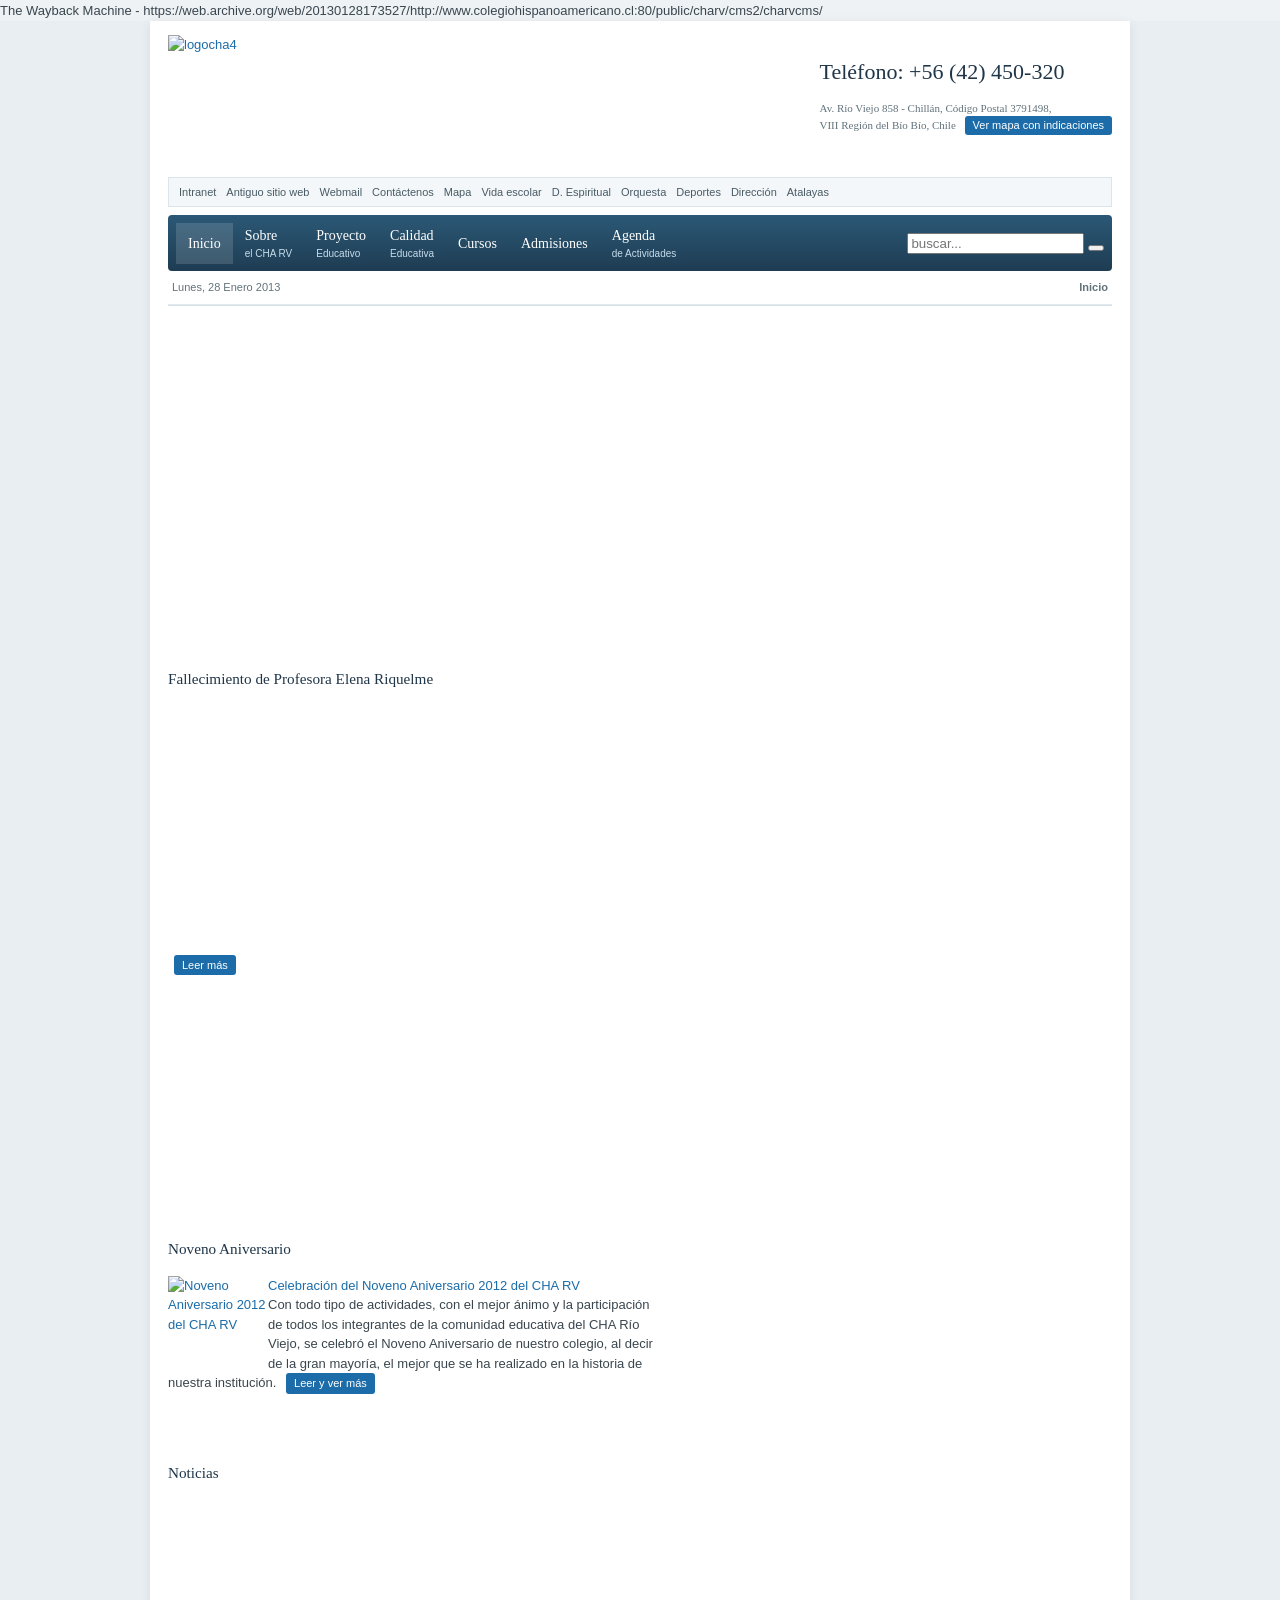
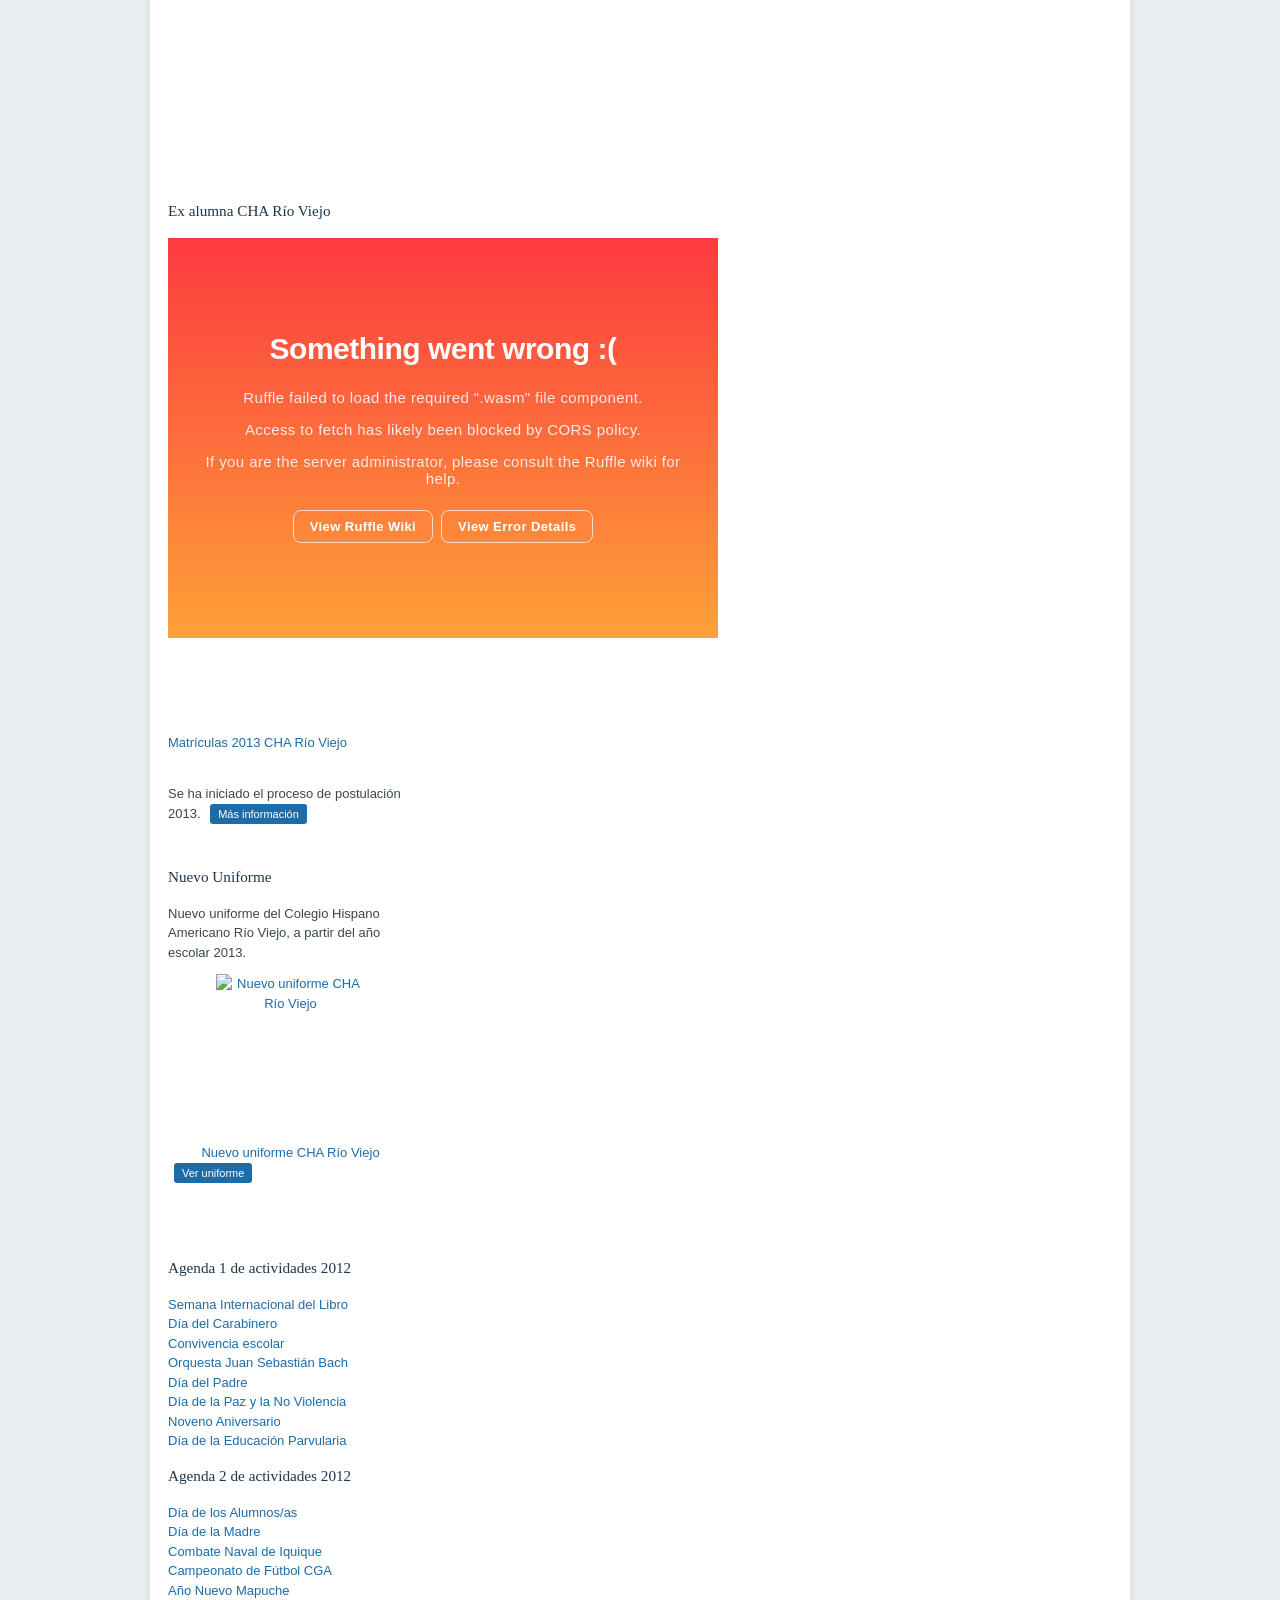
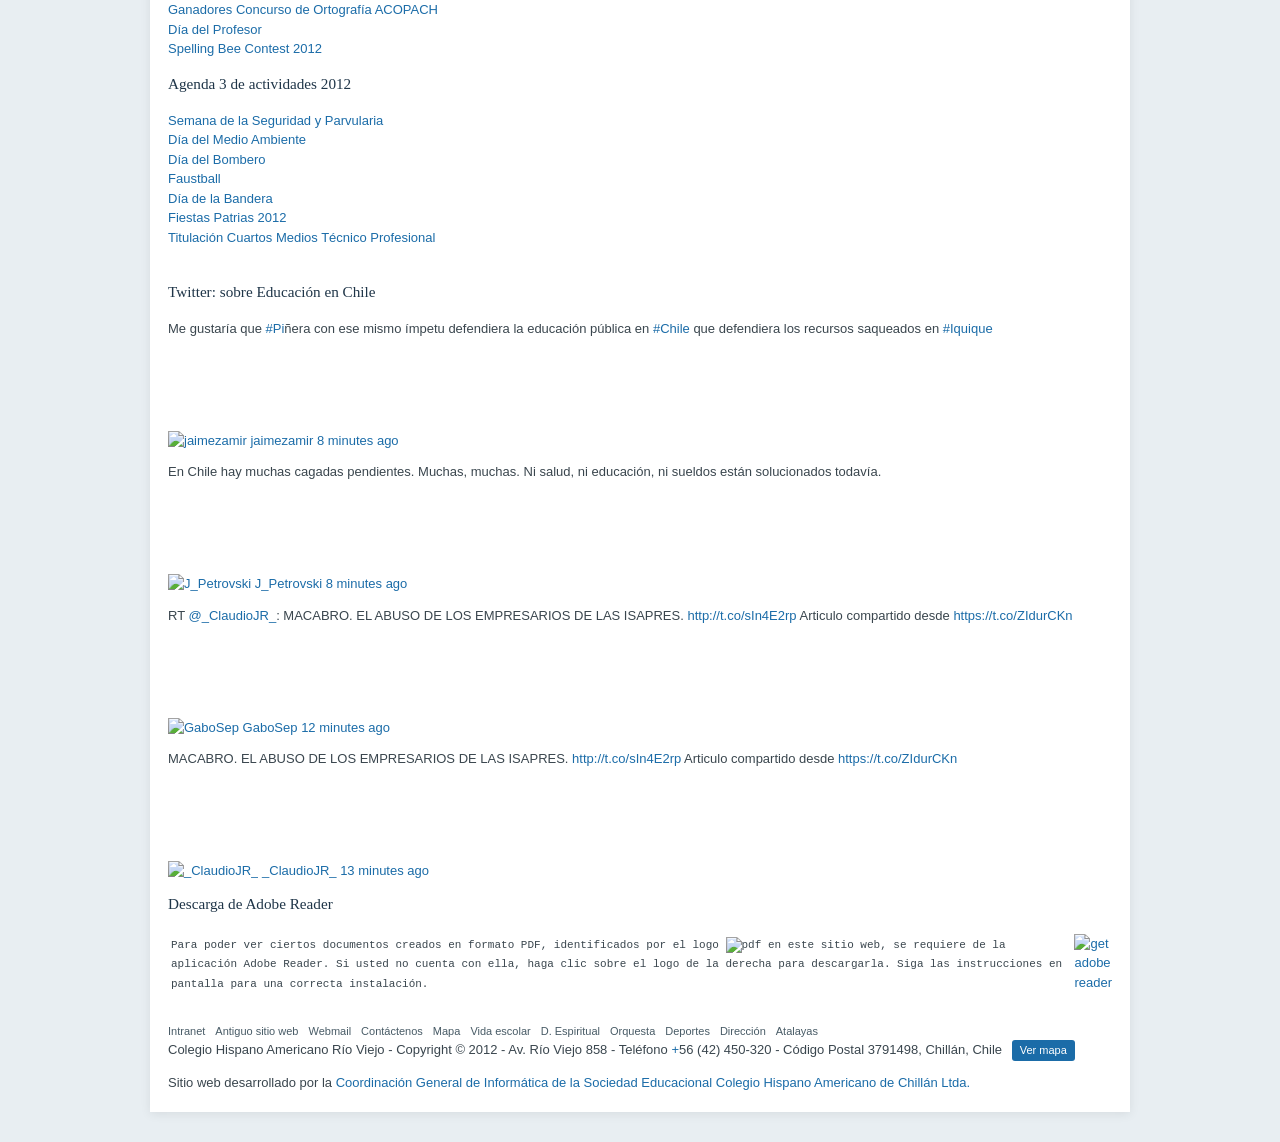
==== commit 44d225d3: "Update index.html" ====
--- a/index.html
+++ b/index.html
@@ -77,6 +77,7 @@
 
 <link rel="apple-touch-icon-precomposed" href="https://web.archive.org/web/20130128173527im_/http://www.colegiohispanoamericano.cl/public/charv/cms2/charvcms/templates/yoo_revista/apple_touch_icon.png">
 <link rel="stylesheet" href="./Colegio Hispano Americano_files/base.css">
+<link rel="stylesheet" href="./base.css">
 <link rel="stylesheet" href="./Colegio Hispano Americano_files/layout.css">
 <link rel="stylesheet" href="./Colegio Hispano Americano_files/menus.css">
 <style>body { min-width: 1030px; }
@@ -98,6 +99,7 @@
 <link rel="stylesheet" href="./Colegio Hispano Americano_files/kreon.css">
 <link rel="stylesheet" href="./Colegio Hispano Americano_files/kreon(1).css">
 <link rel="stylesheet" href="./Colegio Hispano Americano_files/style.css">
+<link rel="stylesheet" href="./style.css">
 <link rel="stylesheet" href="./Colegio Hispano Americano_files/print.css">
 <link rel="stylesheet" href="./Colegio Hispano Americano_files/droidsans(1).css">
 <link rel="stylesheet" href="./Colegio Hispano Americano_files/kreon(2).css">
--- a/base.css
+++ b/base.css
@@ -0,0 +1,53 @@
+/* base.css - Estilos base y reset tipográfico para Colegio Hispano Americano */
+
+*, *::before, *::after {
+  box-sizing: border-box;
+}
+
+html, body {
+  margin: 0;
+  padding: 0;
+  font-family: "Droid Sans", Arial, Helvetica, sans-serif;
+  font-size: 13px;
+  line-height: 1.5;
+  color: #3a464e;
+  background-color: #eef2f5;
+}
+
+h1, h2, h3, h4, h5, h6 {
+  font-family: "Kreon", Georgia, "Times New Roman", serif;
+  margin-top: 0;
+  color: #1f3548;
+  font-weight: normal;
+}
+
+h1 {
+  font-size: 22px;
+  line-height: 1.25;
+}
+
+p {
+  margin: 0 0 12px 0;
+}
+
+a {
+  color: #1b6ca8;
+  text-decoration: none;
+}
+
+a:hover {
+  color: #0e4775;
+  text-decoration: underline;
+}
+
+img {
+  max-width: 100%;
+  height: auto;
+  border: 0;
+}
+
+ul, ol {
+  margin: 0;
+  padding: 0;
+  list-style: none;
+}
--- a/style.css
+++ b/style.css
@@ -0,0 +1,127 @@
+/* style.css - Tema visual y diseño del portal Colegio Hispano Americano */
+
+#page-bg {
+  background-color: #e8eef2;
+  padding-bottom: 30px;
+}
+
+.wrapper {
+  width: 980px;
+  margin: 0 auto;
+  background-color: #ffffff;
+  box-shadow: 0 2px 10px rgba(0, 0, 0, 0.08);
+  padding: 0 18px 20px 18px;
+}
+
+#header {
+  border-bottom: 1px solid #d5dfe6;
+  margin-bottom: 16px;
+}
+
+#headerbar {
+  display: flex;
+  align-items: center;
+  justify-content: space-between;
+  padding: 14px 0;
+  gap: 16px;
+}
+
+#logo img {
+  display: block;
+}
+
+#headerbar .left {
+  text-align: right;
+}
+
+#menublock {
+  margin-top: 4px;
+}
+
+#toolbar {
+  background-color: #f4f7f9;
+  border: 1px solid #dce5ec;
+  padding: 6px 10px;
+  font-size: 11px;
+  display: flex;
+  flex-wrap: wrap;
+  justify-content: space-between;
+}
+
+.menu-line {
+  display: flex;
+  flex-wrap: wrap;
+  gap: 10px;
+}
+
+.menu-line li a {
+  color: #485b66;
+  font-size: 11px;
+}
+
+.menu-line li a:hover {
+  color: #1b6ca8;
+}
+
+#menubar {
+  background: linear-gradient(to bottom, #2b5876, #1e3c52);
+  border-radius: 4px;
+  margin-top: 8px;
+  padding: 0 8px;
+  display: flex;
+  align-items: center;
+  justify-content: space-between;
+}
+
+.menu-dropdown {
+  display: flex;
+  flex-wrap: wrap;
+  align-items: center;
+}
+
+.menu-dropdown > li > a {
+  display: block;
+  padding: 10px 12px;
+  color: #ffffff;
+  font-family: "Kreon", Georgia, serif;
+  font-size: 14px;
+}
+
+.menu-dropdown > li > a:hover,
+.menu-dropdown > li.active > a {
+  background-color: rgba(255, 255, 255, 0.14);
+  text-decoration: none;
+}
+
+.menu-dropdown .subtitle {
+  display: block;
+  font-family: "Droid Sans", Arial, sans-serif;
+  font-size: 10px;
+  color: #c7dceb;
+}
+
+#subbar {
+  display: flex;
+  justify-content: space-between;
+  align-items: center;
+  padding: 8px 4px;
+  font-size: 11px;
+  color: #62727b;
+  border-bottom: 1px solid #e4ebf0;
+}
+
+.button-more {
+  display: inline-block;
+  margin-left: 6px;
+  padding: 2px 8px;
+  background-color: #1b6ca8;
+  color: #ffffff !important;
+  border-radius: 3px;
+  font-size: 11px;
+  font-family: "Droid Sans", Arial, sans-serif;
+}
+
+.button-more:hover {
+  background-color: #145280;
+  text-decoration: none;
+}
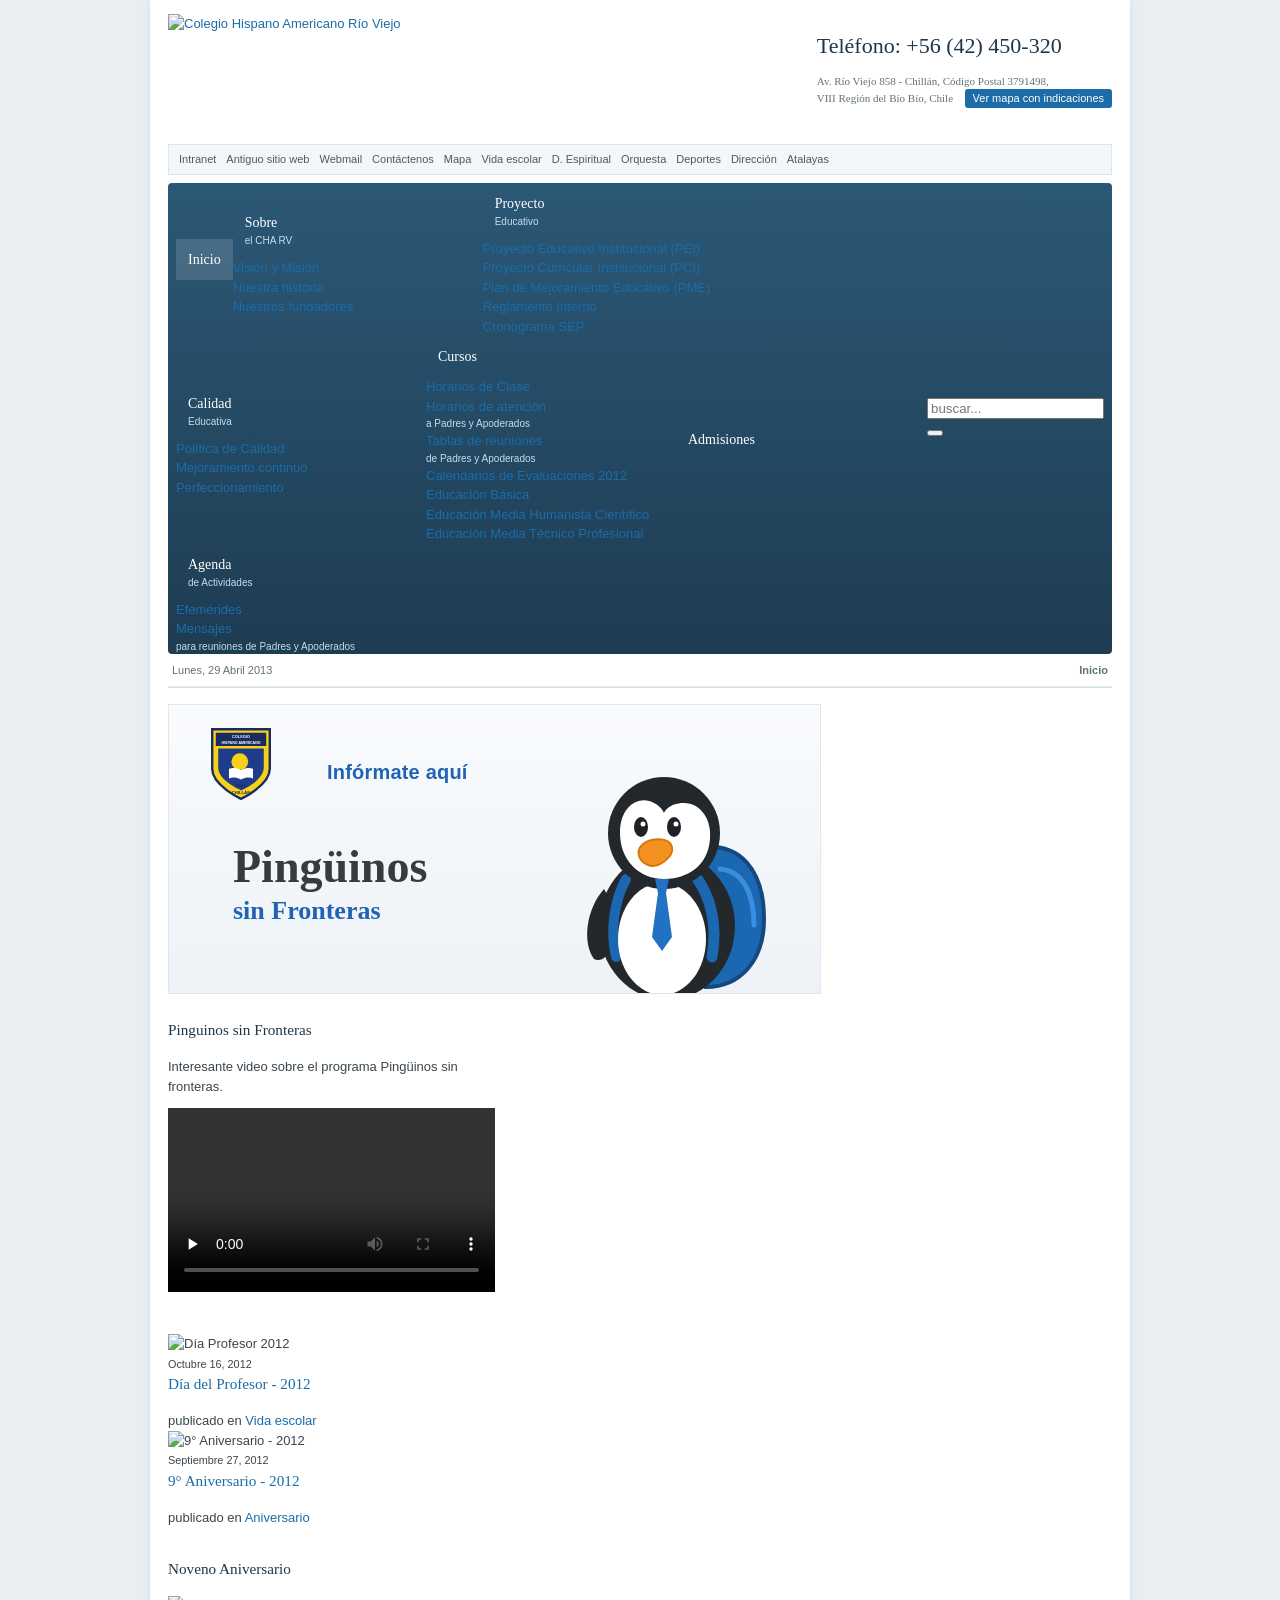
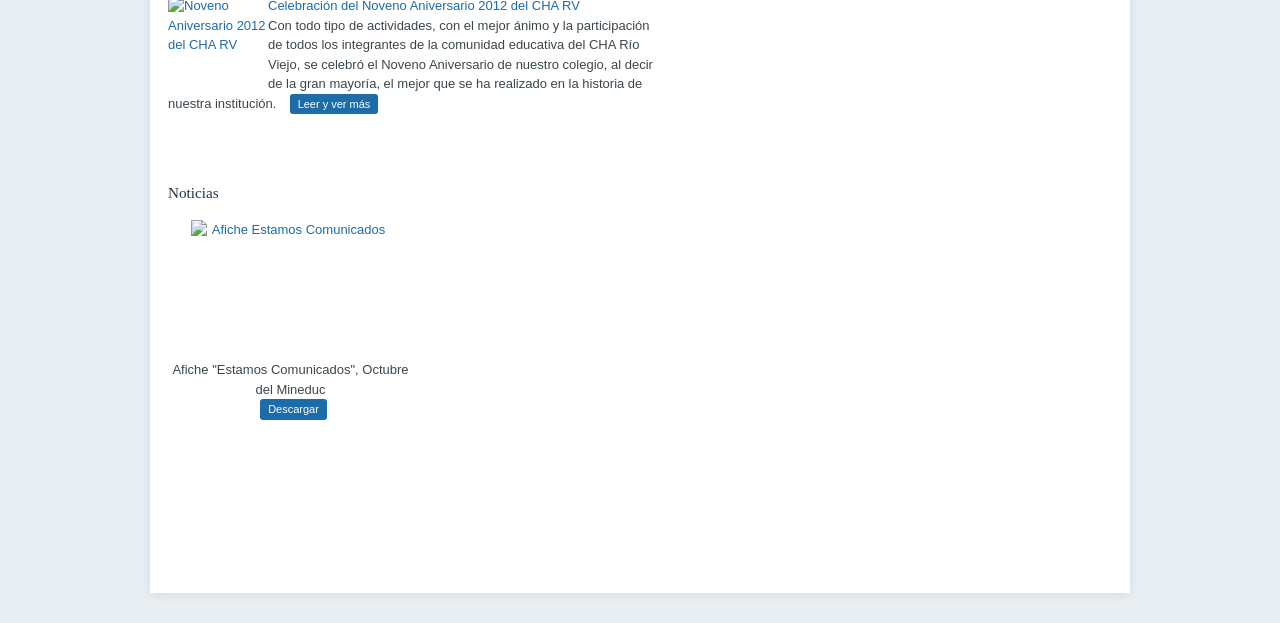
==== commit 90fa0d1a: "Update index.html" ====
--- a/index.html
+++ b/index.html
@@ -1,1246 +1,466 @@
 <!DOCTYPE html>
-<!-- saved from url=(0108)https://web.archive.org/web/20130128173527/http://www.colegiohispanoamericano.cl/public/charv/cms2/charvcms/ -->
-<html lang="es-es" dir="ltr" slick-uniqueid="3" style="--wm-toolbar-height: 1px;"><head><meta http-equiv="Content-Type" content="text/html; charset=UTF-8"><script id="facebook-jssdk" src="./Colegio Hispano Americano_files/all.js.descarga"></script><script async="" src="https://web.archive.org/web/20130128173527js_/http://www.colegiohispanoamericano.cl/web/20131219000137/http://apis.google.com/js/plusone.js?_=1359394532421"></script><script async="" src="./Colegio Hispano Americano_files/widgets.js.descarga"></script><script type="text/javascript" async="" src="./Colegio Hispano Americano_files/ga.js.descarga"></script><script type="text/javascript" async="" src="./Colegio Hispano Americano_files/ga.js.descarga"></script><script src="./Colegio Hispano Americano_files/athena.js.descarga" type="text/javascript"></script>
-<script type="text/javascript">window.addEventListener('DOMContentLoaded',function(){var v=archive_analytics.values;v.service='wb';v.server_name='wwwb-app267.us.archive.org';v.server_ms=222;archive_analytics.send_pageview({});});</script>
-<script type="text/javascript" src="./Colegio Hispano Americano_files/bundle-playback.js.descarga" charset="utf-8"></script>
-<script type="text/javascript" src="./Colegio Hispano Americano_files/wombat.js.descarga" charset="utf-8"></script>
-<script>window.RufflePlayer=window.RufflePlayer||{};window.RufflePlayer.config={"autoplay": "on", "showSwfDownload": true, "unmuteOverlay": "hidden"};</script>
-<script type="text/javascript" src="./Colegio Hispano Americano_files/ruffle.js.descarga"></script><script type="text/javascript">
-    __wm.init("https://web.archive.org/web");
-  __wm.wombat("http://www.colegiohispanoamericano.cl:80/public/charv/cms2/charvcms/","20130128173527","https://web.archive.org/","web","https://web-static.archive.org/_static/",
-	      "1359394527");
-</script>
-<link rel="stylesheet" type="text/css" href="./Colegio Hispano Americano_files/banner-styles.css">
-<link rel="stylesheet" type="text/css" href="./Colegio Hispano Americano_files/iconochive.css">
-<!-- End Wayback Rewrite JS Include -->
-
-
-<meta http-equiv="X-UA-Compatible" content="IE=edge,chrome=1">
+<html lang="es-es" dir="ltr">
+<head>
+  <meta http-equiv="Content-Type" content="text/html; charset=UTF-8">
+  <meta http-equiv="X-UA-Compatible" content="IE=edge,chrome=1">
   <meta name="keywords" content="hispanoamericano, colegio, hispano, americano, sitio, web, oficial, rio, río, viejo, sociedad, educacional">
   <meta name="robots" content="index, follow">
   <meta name="author" content="Super User">
   <meta name="description" content="Colegio Hispano Americano. Sitio web oficial de la Sociedad Educacional Colegio Hispanoamericano de Chillán Ltda., y del Colegio Hispano Americano Rio Viejo.">
   <meta name="generator" content="Colegio Hispano Americano">
   <title>Colegio Hispano Americano</title>
-  <link href="https://web.archive.org/web/20130128173527im_/http://www.colegiohispanoamericano.cl/public/charv/cms2/charvcms/templates/yoo_revista/favicon.ico" rel="shortcut icon" type="image/vnd.microsoft.icon">
+
+  <link href="./Colegio Hispano Americano_files/favicon.ico" rel="shortcut icon" type="image/vnd.microsoft.icon">
   <link rel="stylesheet" href="./Colegio Hispano Americano_files/widgetkit-2535f187.css" type="text/css">
   <link rel="stylesheet" href="./Colegio Hispano Americano_files/template.css" type="text/css">
+  <link rel="stylesheet" href="./Colegio Hispano Americano_files/base.css">
+  <link rel="stylesheet" href="./base.css">
+  <link rel="stylesheet" href="./Colegio Hispano Americano_files/layout.css">
+  <link rel="stylesheet" href="./Colegio Hispano Americano_files/menus.css">
+  <link rel="stylesheet" href="./Colegio Hispano Americano_files/modules.css">
+  <link rel="stylesheet" href="./Colegio Hispano Americano_files/tools.css">
+  <link rel="stylesheet" href="./Colegio Hispano Americano_files/system.css">
+  <link rel="stylesheet" href="./Colegio Hispano Americano_files/extensions.css">
+  <link rel="stylesheet" href="./Colegio Hispano Americano_files/custom.css">
+  <link rel="stylesheet" href="./Colegio Hispano Americano_files/corners.css">
+  <link rel="stylesheet" href="./Colegio Hispano Americano_files/fabric_blue.css">
+  <link rel="stylesheet" href="./Colegio Hispano Americano_files/droidsans.css">
+  <link rel="stylesheet" href="./Colegio Hispano Americano_files/kreon.css">
+  <link rel="stylesheet" href="./Colegio Hispano Americano_files/kreon(1).css">
+  <link rel="stylesheet" href="./Colegio Hispano Americano_files/style.css">
+  <link rel="stylesheet" href="./style.css">
+  <link rel="stylesheet" href="./Colegio Hispano Americano_files/print.css">
+  <link rel="stylesheet" href="./Colegio Hispano Americano_files/droidsans(1).css">
+  <link rel="stylesheet" href="./Colegio Hispano Americano_files/kreon(2).css">
+
+  <style>
+    body { min-width: 1030px; }
+    .wrapper { width: 980px; }
+    #sidebar-b { width: 245px; }
+    #maininner { width: 735px; }
+    #menu .dropdown { width: 250px; }
+    #menu .columns2 { width: 500px; }
+    #menu .columns3 { width: 750px; }
+    #menu .columns4 { width: 1000px; }
+
+    /* Correcciones para asegurar visibilidad de módulos guardados */
+    .wk-slideshow,
+    .wk-slideset {
+      visibility: visible !important;
+    }
+
+    /* Banner Pingüinos sin Fronteras (#top-a izquierda) */
+    .pinguinos-banner {
+      position: relative;
+      width: 100%;
+      height: 290px;
+      background: linear-gradient(180deg, #f9fbfd 0%, #eef2f6 100%);
+      border: 1px solid #e1e6ec;
+      box-sizing: border-box;
+      overflow: hidden;
+      display: block;
+      text-decoration: none;
+      font-family: "Droid Sans", Arial, sans-serif;
+    }
+    .pinguinos-crest {
+      position: absolute;
+      top: 18px;
+      left: 36px;
+      width: 72px;
+      height: 82px;
+    }
+    .pinguinos-subtitle {
+      position: absolute;
+      top: 52px;
+      left: 158px;
+      color: #2063b5;
+      font-size: 20px;
+      font-weight: 700;
+      letter-spacing: 0.2px;
+    }
+    .pinguinos-title {
+      position: absolute;
+      top: 138px;
+      left: 64px;
+      color: #363b40;
+      font-size: 46px;
+      font-weight: 700;
+      line-height: 1.05;
+      margin: 0;
+    }
+    .pinguinos-title span {
+      display: block;
+      font-size: 26px;
+      color: #2063b5;
+      margin-top: 6px;
+    }
+    .pinguinos-mascot {
+      position: absolute;
+      right: 28px;
+      bottom: -8px;
+      width: 240px;
+      height: 250px;
+    }
+
+    /* Reproductor de video (#top-a derecha) */
+    .pinguinos-video-box {
+      width: 100%;
+      background: #000000;
+      aspect-ratio: 16 / 9;
+      position: relative;
+      overflow: hidden;
+    }
+    .pinguinos-video-box video {
+      width: 100%;
+      height: 100%;
+      display: block;
+      background: #000000;
+    }
+  </style>
+
   <script src="./Colegio Hispano Americano_files/mootools-core.js.descarga" type="text/javascript"></script>
   <script src="./Colegio Hispano Americano_files/core.js.descarga" type="text/javascript"></script>
   <script src="./Colegio Hispano Americano_files/caption.js.descarga" type="text/javascript"></script>
   <script src="./Colegio Hispano Americano_files/jquery.js.descarga" type="text/javascript"></script>
   <script src="./Colegio Hispano Americano_files/widgetkit-26004851.js.descarga" type="text/javascript"></script>
   <script src="./Colegio Hispano Americano_files/behaviour.js.descarga" type="text/javascript"></script>
-  <script src="./Colegio Hispano Americano_files/jwplayer.js.descarga" type="text/javascript"></script>
-  <script src="./Colegio Hispano Americano_files/silverlight.js.descarga" type="text/javascript"></script>
-  <script src="./Colegio Hispano Americano_files/wmvplayer.js.descarga" type="text/javascript"></script>
-  <script src="./Colegio Hispano Americano_files/AC_QuickTime.js.descarga" type="text/javascript"></script>
   <script src="./Colegio Hispano Americano_files/mootools-more.js.descarga" type="text/javascript"></script>
+  <script src="./Colegio Hispano Americano_files/warp.js.descarga"></script>
+  <script src="./Colegio Hispano Americano_files/accordionmenu.js.descarga"></script>
+  <script src="./Colegio Hispano Americano_files/dropdownmenu.js.descarga"></script>
+  <script src="./Colegio Hispano Americano_files/template.js.descarga"></script>
   <script type="text/javascript">
-window.addEvent('load', function() {
-				new JCaption('img.caption');
-			});
+    window.addEvent('load', function() {
+      if (typeof JCaption !== 'undefined') {
+        new JCaption('img.caption');
+      }
+    });
   </script>
-  <script type="text/javascript" charset="UTF-8">
-/* <![CDATA[ */
-try { if (undefined == xajax.config) xajax.config = {}; } catch (e) { xajax = {}; xajax.config = {}; };
-xajax.config.requestURI = "https://web.archive.org/web/20130128173527/http://www.colegiohispanoamericano.cl/public/charv/cms2/charvcms/index.php";
-xajax.config.statusMessages = false;
-xajax.config.waitCursor = false;
-xajax.config.version = "xajax 0.5";
-xajax.config.legacy = false;
-xajax.config.defaultMode = "asynchronous";
-xajax.config.defaultMethod = "POST";
-/* ]]> */
-</script>
-<script type="text/javascript" src="./Colegio Hispano Americano_files/xajax_core.js.descarga" charset="UTF-8"></script>
-<script type="text/javascript" charset="UTF-8">
-/* <![CDATA[ */
-window.setTimeout(
- function() {
-  var scriptExists = false;
-  try { if (xajax.isLoaded) scriptExists = true; }
-  catch (e) {}
-  if (!scriptExists) {
-   alert("Error: the xajax Javascript component could not be included. Perhaps the URL is incorrect?\nURL: http://www.colegiohispanoamericano.cl/public/charv/cms2/charvcms/plugins/system/blueflame/xajax/xajax_js/xajax_core.js");
-  }
- }, 9000);
-/* ]]> */
-</script>
-
-<script type="text/javascript" charset="UTF-8">
-/* <![CDATA[ */
-xajax_bf_com_form_Handler = function() { return xajax.request( { xjxfun: 'bf_com_form_Handler' }, { parameters: arguments } ); };
-/* ]]> */
-</script>
-  <script type="text/javascript" charset="UTF-8">var bf_xajax = '18dcd6ccc8f0118a99091eb01223e602';</script>
-
-<link rel="apple-touch-icon-precomposed" href="https://web.archive.org/web/20130128173527im_/http://www.colegiohispanoamericano.cl/public/charv/cms2/charvcms/templates/yoo_revista/apple_touch_icon.png">
-<link rel="stylesheet" href="./Colegio Hispano Americano_files/base.css">
-<link rel="stylesheet" href="./base.css">
-<link rel="stylesheet" href="./Colegio Hispano Americano_files/layout.css">
-<link rel="stylesheet" href="./Colegio Hispano Americano_files/menus.css">
-<style>body { min-width: 1030px; }
-.wrapper { width: 980px; }
-#sidebar-b { width: 245px; }
-#maininner { width: 735px; }
-#menu .dropdown { width: 250px; }
-#menu .columns2 { width: 500px; }
-#menu .columns3 { width: 750px; }
-#menu .columns4 { width: 1000px; }</style>
-<link rel="stylesheet" href="./Colegio Hispano Americano_files/modules.css">
-<link rel="stylesheet" href="./Colegio Hispano Americano_files/tools.css">
-<link rel="stylesheet" href="./Colegio Hispano Americano_files/system.css">
-<link rel="stylesheet" href="./Colegio Hispano Americano_files/extensions.css">
-<link rel="stylesheet" href="./Colegio Hispano Americano_files/custom.css">
-<link rel="stylesheet" href="./Colegio Hispano Americano_files/corners.css">
-<link rel="stylesheet" href="./Colegio Hispano Americano_files/fabric_blue.css">
-<link rel="stylesheet" href="./Colegio Hispano Americano_files/droidsans.css">
-<link rel="stylesheet" href="./Colegio Hispano Americano_files/kreon.css">
-<link rel="stylesheet" href="./Colegio Hispano Americano_files/kreon(1).css">
-<link rel="stylesheet" href="./Colegio Hispano Americano_files/style.css">
-<link rel="stylesheet" href="./style.css">
-<link rel="stylesheet" href="./Colegio Hispano Americano_files/print.css">
-<link rel="stylesheet" href="./Colegio Hispano Americano_files/droidsans(1).css">
-<link rel="stylesheet" href="./Colegio Hispano Americano_files/kreon(2).css">
-<script src="./Colegio Hispano Americano_files/warp.js.descarga"></script>
-<script src="./Colegio Hispano Americano_files/accordionmenu.js.descarga"></script>
-<script src="./Colegio Hispano Americano_files/dropdownmenu.js.descarga"></script>
-<script src="./Colegio Hispano Americano_files/template.js.descarga"></script>
-
-
-<meta name="google-site-verification" content="">
-
-<script type="text/javascript">
- var _gaq = _gaq || [];
- _gaq.push(['_setAccount', 'UA-31245757-1']);
- _gaq.push(['_setDomainName', 'www.colegiohispanoamericano.cl']);
- _gaq.push(['_setAllowLinker', true]);
-_gaq.push(['_trackPageview']);
-					
- (function() {
-  var ga = document.createElement('script'); ga.type = 'text/javascript'; ga.async = true;
-  ga.src = ('https:' == document.location.protocol ? 'https://web.archive.org/web/20130128173527/https://ssl' : 'https://web.archive.org/web/20130128173527/http://www') + '.google-analytics.com/ga.js';
-  var s = document.getElementsByTagName('script')[0]; s.parentNode.insertBefore(ga, s);
- })();
-</script>
-
-<script src="./Colegio Hispano Americano_files/viral-2.js.descarga"></script><style type="text/css">.fb_hidden{position:absolute;top:-10000px;z-index:10001}
-.fb_invisible{display:none}
-.fb_reset{background:none;border:0;border-spacing:0;color:#000;cursor:auto;direction:ltr;font-family:"lucida grande", tahoma, verdana, arial, sans-serif;font-size:11px;font-style:normal;font-variant:normal;font-weight:normal;letter-spacing:normal;line-height:1;margin:0;overflow:visible;padding:0;text-align:left;text-decoration:none;text-indent:0;text-shadow:none;text-transform:none;visibility:visible;white-space:normal;word-spacing:normal}
-.fb_reset > div{overflow:hidden}
-.fb_link img{border:none}
-.fb_dialog{background:rgba(82, 82, 82, .7);position:absolute;top:-10000px;z-index:10001}
-.fb_dialog_advanced{padding:10px;-moz-border-radius:8px;-webkit-border-radius:8px;border-radius:8px}
-.fb_dialog_content{background:#fff;color:#333}
-.fb_dialog_close_icon{background:url(https://web.archive.org/web/20130128173527/https://fbstatic-a.akamaihd.net/rsrc.php/v2/yq/r/IE9JII6Z1Ys.png) no-repeat scroll 0 0 transparent;_background-image:url(https://web.archive.org/web/20130128173527/https://fbstatic-a.akamaihd.net/rsrc.php/v2/yL/r/s816eWC-2sl.gif);cursor:pointer;display:block;height:15px;position:absolute;right:18px;top:17px;width:15px;top:8px\9;right:7px\9}
-.fb_dialog_mobile .fb_dialog_close_icon{top:5px;left:5px;right:auto}
-.fb_dialog_padding{background-color:transparent;position:absolute;width:1px;z-index:-1}
-.fb_dialog_close_icon:hover{background:url(https://web.archive.org/web/20130128173527/https://fbstatic-a.akamaihd.net/rsrc.php/v2/yq/r/IE9JII6Z1Ys.png) no-repeat scroll 0 -15px transparent;_background-image:url(https://web.archive.org/web/20130128173527/https://fbstatic-a.akamaihd.net/rsrc.php/v2/yL/r/s816eWC-2sl.gif)}
-.fb_dialog_close_icon:active{background:url(https://web.archive.org/web/20130128173527/https://fbstatic-a.akamaihd.net/rsrc.php/v2/yq/r/IE9JII6Z1Ys.png) no-repeat scroll 0 -30px transparent;_background-image:url(https://web.archive.org/web/20130128173527/https://fbstatic-a.akamaihd.net/rsrc.php/v2/yL/r/s816eWC-2sl.gif)}
-.fb_dialog_loader{background-color:#f2f2f2;border:1px solid #606060;font-size:24px;padding:20px}
-.fb_dialog_top_left,
-.fb_dialog_top_right,
-.fb_dialog_bottom_left,
-.fb_dialog_bottom_right{height:10px;width:10px;overflow:hidden;position:absolute}
-.fb_dialog_top_left{background:url(https://web.archive.org/web/20130128173527/https://fbstatic-a.akamaihd.net/rsrc.php/v2/ye/r/8YeTNIlTZjm.png) no-repeat 0 0;left:-10px;top:-10px}
-.fb_dialog_top_right{background:url(https://web.archive.org/web/20130128173527/https://fbstatic-a.akamaihd.net/rsrc.php/v2/ye/r/8YeTNIlTZjm.png) no-repeat 0 -10px;right:-10px;top:-10px}
-.fb_dialog_bottom_left{background:url(https://web.archive.org/web/20130128173527/https://fbstatic-a.akamaihd.net/rsrc.php/v2/ye/r/8YeTNIlTZjm.png) no-repeat 0 -20px;bottom:-10px;left:-10px}
-.fb_dialog_bottom_right{background:url(https://web.archive.org/web/20130128173527/https://fbstatic-a.akamaihd.net/rsrc.php/v2/ye/r/8YeTNIlTZjm.png) no-repeat 0 -30px;right:-10px;bottom:-10px}
-.fb_dialog_vert_left,
-.fb_dialog_vert_right,
-.fb_dialog_horiz_top,
-.fb_dialog_horiz_bottom{position:absolute;background:#525252;filter:alpha(opacity=70);opacity:.7}
-.fb_dialog_vert_left,
-.fb_dialog_vert_right{width:10px;height:100%}
-.fb_dialog_vert_left{margin-left:-10px}
-.fb_dialog_vert_right{right:0;margin-right:-10px}
-.fb_dialog_horiz_top,
-.fb_dialog_horiz_bottom{width:100%;height:10px}
-.fb_dialog_horiz_top{margin-top:-10px}
-.fb_dialog_horiz_bottom{bottom:0;margin-bottom:-10px}
-.fb_dialog_iframe{line-height:0}
-.fb_dialog_content .dialog_title{background:#6d84b4;border:1px solid #3b5998;color:#fff;font-size:14px;font-weight:bold;margin:0}
-.fb_dialog_content .dialog_title > span{background:url(https://web.archive.org/web/20130128173527/https://fbstatic-a.akamaihd.net/rsrc.php/v2/yd/r/Cou7n-nqK52.gif)
-no-repeat 5px 50%;float:left;padding:5px 0 7px 26px}
-body.fb_hidden{-webkit-transform:none;height:100%;margin:0;overflow:visible;position:absolute;top:-10000px;left:0;width:100%}
-.fb_dialog.fb_dialog_mobile.loading{background:url(https://web.archive.org/web/20130128173527/https://fbstatic-a.akamaihd.net/rsrc.php/v2/ya/r/3rhSv5V8j3o.gif)
-white no-repeat 50% 50%;min-height:100%;min-width:100%;overflow:hidden;position:absolute;top:0;z-index:10001}
-.fb_dialog.fb_dialog_mobile.loading.centered{max-height:590px;min-height:590px;max-width:500px;min-width:500px}
-#fb-root #fb_dialog_ipad_overlay{background:rgba(0, 0, 0, .45);position:absolute;left:0;top:0;width:100%;min-height:100%;z-index:10000}
-#fb-root #fb_dialog_ipad_overlay.hidden{display:none}
-.fb_dialog.fb_dialog_mobile.loading iframe{visibility:hidden}
-.fb_dialog_content .dialog_header{-webkit-box-shadow:white 0 1px 1px -1px inset;background:-webkit-gradient(linear, 0% 0%, 0% 100%, from(#738ABA), to(#2C4987));border-bottom:1px solid;border-color:#1d4088;color:#fff;font:14px Helvetica, sans-serif;font-weight:bold;text-overflow:ellipsis;text-shadow:rgba(0, 30, 84, .296875) 0 -1px 0;vertical-align:middle;white-space:nowrap}
-.fb_dialog_content .dialog_header table{-webkit-font-smoothing:subpixel-antialiased;height:43px;width:100%
-}
-.fb_dialog_content .dialog_header td.header_left{font-size:12px;padding-left:5px;vertical-align:middle;width:60px
-}
-.fb_dialog_content .dialog_header td.header_right{font-size:12px;padding-right:5px;vertical-align:middle;width:60px
-}
-.fb_dialog_content .touchable_button{background:-webkit-gradient(linear, 0% 0%, 0% 100%, from(#4966A6),
-color-stop(0.5, #355492), to(#2A4887));border:1px solid #29447e;-webkit-background-clip:padding-box;-webkit-border-radius:3px;-webkit-box-shadow:rgba(0, 0, 0, .117188) 0 1px 1px inset,
-rgba(255, 255, 255, .167969) 0 1px 0;display:inline-block;margin-top:3px;max-width:85px;line-height:18px;padding:4px 12px;position:relative}
-.fb_dialog_content .dialog_header .touchable_button input{border:none;background:none;color:#fff;font:12px Helvetica, sans-serif;font-weight:bold;margin:2px -12px;padding:2px 6px 3px 6px;text-shadow:rgba(0, 30, 84, .296875) 0 -1px 0}
-.fb_dialog_content .dialog_header .header_center{color:#fff;font-size:16px;font-weight:bold;line-height:18px;text-align:center;vertical-align:middle}
-.fb_dialog_content .dialog_content{background:url(https://web.archive.org/web/20130128173527/https://fbstatic-a.akamaihd.net/rsrc.php/v2/y9/r/jKEcVPZFk-2.gif) no-repeat 50% 50%;border:1px solid #555;border-bottom:0;border-top:0;height:150px}
-.fb_dialog_content .dialog_footer{background:#f2f2f2;border:1px solid #555;border-top-color:#ccc;height:40px}
-#fb_dialog_loader_close{float:left}
-.fb_dialog.fb_dialog_mobile .fb_dialog_close_button{text-shadow:rgba(0, 30, 84, .296875) 0 -1px 0}
-.fb_dialog.fb_dialog_mobile .fb_dialog_close_icon{visibility:hidden}
-.fb_iframe_widget{display:inline-block;position:relative}
-.fb_iframe_widget span{display:inline-block;position:relative;text-align:justify}
-.fb_iframe_widget iframe{position:absolute}
-.fb_iframe_widget_lift{z-index:1}
-.fb_hide_iframes iframe{position:relative;left:-10000px}
-.fb_iframe_widget_loader{position:relative;display:inline-block}
-.fb_iframe_widget_fluid{display:inline}
-.fb_iframe_widget_fluid span{width:100%}
-.fb_iframe_widget_loader iframe{min-height:32px;z-index:2;zoom:1}
-.fb_iframe_widget_loader .FB_Loader{background:url(https://web.archive.org/web/20130128173527/https://fbstatic-a.akamaihd.net/rsrc.php/v2/y9/r/jKEcVPZFk-2.gif) no-repeat;height:32px;width:32px;margin-left:-16px;position:absolute;left:50%;z-index:4}
-.fb_connect_bar_container div,
-.fb_connect_bar_container span,
-.fb_connect_bar_container a,
-.fb_connect_bar_container img,
-.fb_connect_bar_container strong{background:none;border-spacing:0;border:0;direction:ltr;font-style:normal;font-variant:normal;letter-spacing:normal;line-height:1;margin:0;overflow:visible;padding:0;text-align:left;text-decoration:none;text-indent:0;text-shadow:none;text-transform:none;visibility:visible;white-space:normal;word-spacing:normal;vertical-align:baseline}
-.fb_connect_bar_container{position:fixed;left:0 !important;right:0 !important;height:42px !important;padding:0 25px !important;margin:0 !important;vertical-align:middle !important;border-bottom:1px solid #333 !important;background:#3b5998 !important;z-index:99999999 !important;overflow:hidden !important}
-.fb_connect_bar_container_ie6{position:absolute;top:expression(document.compatMode=="CSS1Compat"? document.documentElement.scrollTop+"px":body.scrollTop+"px")}
-.fb_connect_bar{position:relative;margin:auto;height:100%;width:100%;padding:6px 0 0 0 !important;background:none;color:#fff !important;font-family:"lucida grande", tahoma, verdana, arial, sans-serif !important;font-size:13px !important;font-style:normal !important;font-variant:normal !important;font-weight:normal !important;letter-spacing:normal !important;line-height:1 !important;text-decoration:none !important;text-indent:0 !important;text-shadow:none !important;text-transform:none !important;white-space:normal !important;word-spacing:normal !important}
-.fb_connect_bar a:hover{color:#fff}
-.fb_connect_bar .fb_profile img{height:30px;width:30px;vertical-align:middle;margin:0 6px 5px 0}
-.fb_connect_bar div a,
-.fb_connect_bar span,
-.fb_connect_bar span a{color:#bac6da;font-size:11px;text-decoration:none}
-.fb_connect_bar .fb_buttons{float:right;margin-top:7px}
-.fb_edge_widget_with_comment{position:relative;*z-index:1000}
-.fb_edge_widget_with_comment span.fb_edge_comment_widget{position:absolute}
-.fb_edge_widget_with_comment span.fb_send_button_form_widget{z-index:1}
-.fb_edge_widget_with_comment span.fb_send_button_form_widget .FB_Loader{left:0;top:1px;margin-top:6px;margin-left:0;background-position:50% 50%;background-color:#fff;height:150px;width:394px;border:1px #666 solid;border-bottom:2px solid #283e6c;z-index:1}
-.fb_edge_widget_with_comment span.fb_send_button_form_widget.dark .FB_Loader{background-color:#000;border-bottom:2px solid #ccc}
-.fb_edge_widget_with_comment span.fb_send_button_form_widget.siderender
-.FB_Loader{margin-top:0}
-.fbpluginrecommendationsbarleft,
-.fbpluginrecommendationsbarright{position:fixed !important;bottom:0;z-index:999}
-.fbpluginrecommendationsbarleft{left:10px}
-.fbpluginrecommendationsbarright{right:10px}</style></head>
-
-<body id="page" class="page sidebar-a-right sidebar-b-right isblog home wrapper-default" data-config="{&quot;twitter&quot;:1,&quot;plusone&quot;:1,&quot;facebook&quot;:1}"><!-- BEGIN WAYBACK TOOLBAR INSERT -->
-<script>__wm.rw(0);</script>
-<div id="wm-ipp-base" lang="en" style="display: block; direction: ltr; height: 1px;" toolbar-mode="auto"><template shadowrootmode="closed"><div id="wm-ipp" style="position:fixed;left:0;top:0;right:0;" class="">
-<div id="donato" style="position:relative;width:100%;height:0;">
-  <div id="donato-base">
-    <iframe id="donato-if" src="https://archive.org/includes/donate.php?as_page=1&amp;platform=wb&amp;referer=https%3A//web.archive.org/web/20130128173527/http%3A//www.colegiohispanoamericano.cl/public/charv/cms2/charvcms/" scrolling="no" frameborder="0" style="width:100%; height:100%">
-    </iframe>
-  </div>
-</div><div id="wm-ipp-inside" style="display: none;">
-  <div id="wm-toolbar" style="position:relative;display:flex;flex-flow:row nowrap;justify-content:space-between;" nav="async">
-    <div id="wm-logo" style="/*width:110px;*/padding-top:12px;">
-      <a href="https://web.archive.org/web/" title="Wayback Machine home page"><img src="https://web-static.archive.org/_static/images/toolbar/wayback-toolbar-logo-200.png" srcset="https://web-static.archive.org/_static/images/toolbar/wayback-toolbar-logo-100.png, https://web-static.archive.org/_static/images/toolbar/wayback-toolbar-logo-150.png 1.5x, https://web-static.archive.org/_static/images/toolbar/wayback-toolbar-logo-200.png 2x" alt="Wayback Machine" style="width:100px" border="0"></a>
-    </div>
-    <div class="c" style="display:flex;flex-flow:column nowrap;justify-content:space-between;flex:1;">
-      <form class="u" style="display:flex;flex-direction:row;flex-wrap:nowrap;" target="_top" method="get" action="https://web.archive.org/web/submit" name="wmtb" id="wmtb"><input type="text" name="url" id="wmtbURL" value="http://www.colegiohispanoamericano.cl/public/charv/cms2/charvcms/" onfocus="this.focus();this.select();" style="flex:1;" autocomplete="off"><input type="hidden" name="type" value="replay"><input type="hidden" name="date" value="20130128173527"><input type="submit" value="Go">
-      </form>
-      <div style="display:flex;flex-flow:row nowrap;align-items:flex-end;">
-                <div class="s" id="wm-nav-captures" style="flex:1;"><a class="t" href="https://web.archive.org/web/*/http://www.colegiohispanoamericano.cl/public/charv/cms2/charvcms/" title="See a list of every capture for this URL">11 captures</a><div class="r" title="Timespan for captures of this URL">19 Aug 2012 - 18 Jun 2024</div></div>
-        <div class="k">
-          <a href="https://web.archive.org/web/20171201000000/http://www.colegiohispanoamericano.cl/public/charv/cms2/charvcms/" id="wm-graph-anchor">
-            <div id="wm-ipp-sparkline" title="Explore captures for this URL" style="position: relative">
-              <canvas id="wm-sparkline-canvas" width="775" height="27" border="0"></canvas>
-            <div class="yt" style="display: none; width: 25px; height: 27px; left: 525px;"></div><div class="mt" style="display: none; width: 2px; height: 27px; left: 548px;"></div></div>
-          </a>
-        </div>
-      </div>
-    </div>
-    <div class="n">
-      <table>
-        <tbody>
-          <!-- NEXT/PREV MONTH NAV AND MONTH INDICATOR -->
-          <tr class="m">
-            <td class="b" nowrap="nowrap"><a href="https://web.archive.org/web/20120819013330/http://www.colegiohispanoamericano.cl/public/charv/cms2/charvcms/" title="01:33:30 Aug 19, 2012">Aug</a></td>
-            <td class="c" id="displayMonthEl" title="You are here: 17:35:27 Jan 28, 2013">Jan</td>
-            <td class="f" nowrap="nowrap"><a href="https://web.archive.org/web/20130625023151/http://www.colegiohispanoamericano.cl/public/charv/cms2/charvcms/" title="02:31:51 Jun 25, 2013">Jun</a></td>
-          </tr>
-          <!-- NEXT/PREV CAPTURE NAV AND DAY OF MONTH INDICATOR -->
-          <tr class="d">
-            <td class="b" nowrap="nowrap"><a href="https://web.archive.org/web/20130127014203/http://www.colegiohispanoamericano.cl/public/charv/cms2/charvcms/" title="01:42:03 Jan 27, 2013"><span class="ta"></span></a></td>
-            <td class="c" id="displayDayEl" style="width:34px;font-size:22px;white-space:nowrap;" title="You are here: 17:35:27 Jan 28, 2013">28</td>
-            <td class="f" nowrap="nowrap"><a href="https://web.archive.org/web/20130625023151/http://www.colegiohispanoamericano.cl/public/charv/cms2/charvcms/" title="02:31:51 Jun 25, 2013"><span class="ta"></span></a></td>
-          </tr>
-          <!-- NEXT/PREV YEAR NAV AND YEAR INDICATOR -->
-          <tr class="y">
-            <td class="b" nowrap="nowrap">2012</td>
-            <td class="c" id="displayYearEl" title="You are here: 17:35:27 Jan 28, 2013">2013</td>
-            <td class="f" nowrap="nowrap"><a href="https://web.archive.org/web/20140208044342/http://www.colegiohispanoamericano.cl/public/charv/cms2/charvcms/" title="04:43:42 Feb 8, 2014">2014</a></td>
-          </tr>
-        </tbody>
-      </table>
-    </div>
-    <div class="r" style="display:flex;flex-flow:column nowrap;align-items:flex-end;justify-content:space-between;">
-      <div id="wm-btns" style="text-align:right;height:23px;">
-                <span class="xxs">
-          <div id="wm-save-snapshot-success">success</div>
-          <div id="wm-save-snapshot-fail">fail</div>
-          <a id="wm-save-snapshot-open" href="https://web.archive.org/web/20130128173527/http://www.colegiohispanoamericano.cl/public/charv/cms2/charvcms/#" title="Share via My Web Archive" style="display: inline-block;">
-            <span class="iconochive-web"></span>
-          </a>
-          <a href="https://archive.org/account/login.php" title="Sign In" id="wm-sign-in" style="display: none;">
-            <span class="iconochive-person"></span>
-          </a>
-          <span id="wm-save-snapshot-in-progress" class="iconochive-web"></span>
-        </span>
-                <a class="xxs" href="https://help.archive.org/help/category/the-wayback-machine/" title="Get some help using the Wayback Machine" style="top:-6px;"><span class="iconochive-question" style="color:rgb(87,186,244);font-size:160%;"></span></a>
-        <a id="wm-tb-close" href="https://web.archive.org/web/20130128173527/http://www.colegiohispanoamericano.cl/public/charv/cms2/charvcms/#close" style="top:-2px;" title="Close the toolbar"><span class="iconochive-remove-circle" style="color:#888888;font-size:240%;"></span></a>
-      </div>
-      <div id="wm-share" class="xxs">
-        <a href="https://web.archive.org/web/20130128173527/http://web.archive.org/screenshot/http://www.colegiohispanoamericano.cl/public/charv/cms2/charvcms/" id="wm-screenshot" title="screenshot" style="visibility: hidden;">
-          <span class="wm-icon-screen-shot"></span>
-        </a>
-        <a href="https://web.archive.org/web/20130128173527/http://www.colegiohispanoamericano.cl/public/charv/cms2/charvcms/#" id="wm-video" title="video">
-          <span class="iconochive-movies"></span>
-        </a>
-        <a id="wm-share-facebook" href="https://web.archive.org/web/20130128173527/http://www.colegiohispanoamericano.cl/public/charv/cms2/charvcms/#" data-url="https://web.archive.org/web/20130128173527/http://www.colegiohispanoamericano.cl:80/public/charv/cms2/charvcms/" title="Share on Facebook" style="margin-right:5px;" target="_blank"><span class="iconochive-facebook" style="color:#3b5998;font-size:160%;"></span></a>
-        <a id="wm-share-twitter" href="https://web.archive.org/web/20130128173527/http://www.colegiohispanoamericano.cl/public/charv/cms2/charvcms/#" data-url="https://web.archive.org/web/20130128173527/http://www.colegiohispanoamericano.cl:80/public/charv/cms2/charvcms/" title="Share on Twitter" style="margin-right:5px;" target="_blank"><span class="iconochive-twitter" style="color:#1dcaff;font-size:160%;"></span></a>
-      </div>
-      <div style="padding-right:2px;text-align:right;white-space:nowrap;">
-        <a id="wm-expand" class="wm-btn wm-closed" href="https://web.archive.org/web/20130128173527/http://www.colegiohispanoamericano.cl/public/charv/cms2/charvcms/#expand"><span id="wm-expand-icon" class="iconochive-down-solid"></span> <span class="xxs" style="font-size:80%;">About this capture</span></a>
-      </div>
-    </div>
-  </div>
-    <div id="wm-capinfo" style="border-top:1px solid #777;display:none; overflow: hidden">
-        <div id="wm-capinfo-notice" source="api"></div>
-                <div id="wm-capinfo-collected-by" source="api" trigger="hover" token="MZaRazKuKFyCYOWdW6cUyDDqMK_Xq1CFMSbqXJFRYQ"></div>
-    <div id="wm-capinfo-timestamps">
-    <div style="background-color:#666;color:#fff;font-weight:bold;text-align:center;padding:2px 0;" title="Timestamps for the elements of this page">TIMESTAMPS</div>
+</head>
+
+<body id="page" class="page sidebar-a-right sidebar-b-right isblog home wrapper-default" data-config='{"twitter":1,"plusone":1,"facebook":1}'>
+  <div id="page-bg">
     <div>
-      <div id="wm-capresources" style="margin:0 5px 5px 5px;max-height:250px;overflow-y:scroll !important"></div>
-      <div id="wm-capresources-loading" style="text-align:left;margin:0 20px 5px 5px;display:none"><img src="https://web-static.archive.org/_static/images/loading.gif" alt="loading"></div>
-    </div>
-    </div>
-  </div></div></div><link rel="stylesheet" type="text/css" href="./Colegio Hispano Americano_files/banner-styles.css"><link rel="stylesheet" type="text/css" href="./Colegio Hispano Americano_files/iconochive.css"><div class="wb-autocomplete-suggestions "></div></template>
-</div><div id="wm-ipp-print">The Wayback Machine - https://web.archive.org/web/20130128173527/http://www.colegiohispanoamericano.cl:80/public/charv/cms2/charvcms/</div>
-<script type="text/javascript">//<![CDATA[
-__wm.bt(775,27,25,2,"web","http://www.colegiohispanoamericano.cl/public/charv/cms2/charvcms/","20130128173527",1996,"https://web-static.archive.org/_static/",["https://web-static.archive.org/_static/css/banner-styles.css?v=1utQkbB3","https://web-static.archive.org/_static/css/iconochive.css?v=3PDvdIFv"], false);
-  __wm.rw(1);
-//]]></script>
-<!-- END WAYBACK TOOLBAR INSERT -->
- 
-
-	<div id="page-bg">
-		
-		<div>
-	
-						
-			<div class="wrapper grid-block" style="min-height: 765px;">
-		
-				<header id="header">
-		
-					<div id="headerbar" class="grid-block">
-					
-							
-						<a id="logo" href="https://web.archive.org/web/20130128173527/http://www.colegiohispanoamericano.cl/public/charv/cms2/charvcms">
-<p><img src="./Colegio Hispano Americano_files/logocha4.png" width="397" height="112" alt="logocha4"></p></a>
-												
-												<div class="left"><div class="module   deepest">
-
-			
-<h1 style="text-align: justify;">Teléfono: +56 (42) 450-320</h1>
-<div style="color: #62727b; font-family: Georgia, 'Times New Roman', Times, serif; font-size: 11px; line-height: 15px; text-align: justify;">Av. Río Viejo 858 - Chillán, Código Postal 3791498,<br>VIII Región del Bío Bío, Chile&nbsp;<a href="https://web.archive.org/web/20130128173527/http://www.colegiohispanoamericano.cl/public/charv/cms2/charvcms/mapa#mapa" class="button-more">Ver mapa con indicaciones</a></div>		
-</div></div>
-												
-					</div>
-					
-					<section id="menublock" class="grid-block">
-					
-						<div id="toolbar" class="grid-block">
-			
-														<div class="float-left"><div class="module   deepest">
-
-			<ul class="menu menu-line"><li class="level1 item110"><a href="https://web.archive.org/web/20130128173527/http://colegiohispanoamericano.com/sacha3/mod0init/mod0index.php" target="_blank" class="level1"><span>Intranet</span></a></li><li class="level1 item205"><a href="https://web.archive.org/web/20130128173527/http://www.colegiohispanoamericano.cl/index-old-site.php" target="_blank" class="level1"><span>Antiguo sitio web</span></a></li><li class="level1 item206"><a href="https://web.archive.org/web/20130128173527/https://login.secureserver.net/index.php?app=wbe" target="_blank" class="level1"><span>Webmail</span></a></li><li class="level1 item208"><a href="https://web.archive.org/web/20130128173527/http://www.colegiohispanoamericano.cl/public/charv/cms2/charvcms/index.php?option=com_form&amp;Itemid=208" class="level1"><span>Contáctenos</span></a></li><li class="level1 item215"><a href="https://web.archive.org/web/20130128173527/http://www.colegiohispanoamericano.cl/public/charv/cms2/charvcms/index.php?option=com_content&amp;view=article&amp;id=35&amp;Itemid=215" class="level1"><span>Mapa</span></a></li><li class="level1 item232"><a href="https://web.archive.org/web/20130128173527/http://www.colegiohispanoamericano.cl/public/charv/cms2/charvcms/index.php?option=com_content&amp;view=category&amp;layout=blog&amp;id=39&amp;Itemid=232" class="level1"><span>Vida escolar</span></a></li><li class="level1 item107"><a href="https://web.archive.org/web/20130128173527/http://www.colegiohispanoamericano.cl/public/charv/cms2/charvcms/index.php?option=com_content&amp;view=article&amp;id=37&amp;Itemid=107" class="level1"><span>D. Espiritual</span></a></li><li class="level1 item251"><a href="https://web.archive.org/web/20130128173527/http://www.colegiohispanoamericano.cl/public/charv/cms2/charvcms/index.php?option=com_content&amp;view=category&amp;id=45&amp;Itemid=251" class="level1"><span>Orquesta</span></a></li><li class="level1 item257"><a href="https://web.archive.org/web/20130128173527/http://www.colegiohispanoamericano.cl/public/charv/cms2/charvcms/index.php?option=com_content&amp;view=category&amp;layout=blog&amp;id=46&amp;Itemid=257" class="level1"><span>Deportes</span></a></li><li class="level1 item263"><a href="https://web.archive.org/web/20130128173527/http://www.colegiohispanoamericano.cl/public/charv/cms2/charvcms/index.php?option=com_content&amp;view=category&amp;layout=blog&amp;id=34&amp;Itemid=263" class="level1"><span>Dirección</span></a></li><li class="level1 item281"><a href="https://web.archive.org/web/20130128173527/http://www.colegiohispanoamericano.cl/public/charv/cms2/charvcms/index.php?option=com_content&amp;view=article&amp;id=116&amp;Itemid=281" class="level1"><span>Atalayas</span></a></li></ul>		
-</div></div>
-									
-														
-						</div>
-			
-						<div id="menubar" class="grid-block">
-							
-														<nav id="menu"><ul class="menu menu-dropdown"><li class="level1 item101 active current"><a href="https://web.archive.org/web/20130128173527/http://www.colegiohispanoamericano.cl/public/charv/cms2/charvcms/index.php?option=com_content&amp;view=article&amp;id=7&amp;Itemid=101" class="level1 active current"><span>Inicio</span></a></li><li class="level1 item102 parent hassubtitle"><a href="https://web.archive.org/web/20130128173527/http://www.colegiohispanoamericano.cl/public/charv/cms2/charvcms/index.php?option=com_content&amp;view=article&amp;id=29&amp;Itemid=102" class="level1 parent"><span><span class="title">Sobre</span><span class="subtitle">el CHA RV</span></span></a><div class="dropdown columns1" style="overflow: hidden; display: none; width: 250px; height: 101px;"><div style="overflow: hidden; width: 250px; height: 101px; margin-top: 0px; display: none;"><div style="min-width: 250px;"><div class="dropdown-bg"><div><div class="width100 column"><ul class="level2" style="min-height: 0px;"><li class="level2 item169"><a href="https://web.archive.org/web/20130128173527/http://www.colegiohispanoamericano.cl/public/charv/cms2/charvcms/index.php?option=com_content&amp;view=article&amp;id=25&amp;Itemid=169" class="level2"><span>Visión y Misión</span></a></li><li class="level2 item165"><a href="https://web.archive.org/web/20130128173527/http://www.colegiohispanoamericano.cl/public/charv/cms2/charvcms/index.php?option=com_content&amp;view=article&amp;id=28&amp;Itemid=165" class="level2"><span>Nuestra historia</span></a></li><li class="level2 item209"><a href="https://web.archive.org/web/20130128173527/http://www.colegiohispanoamericano.cl/public/charv/cms2/charvcms/index.php?option=com_content&amp;view=article&amp;id=34&amp;Itemid=209" class="level2"><span>Nuestros fundadores</span></a></li></ul></div></div></div></div></div></div></li><li class="level1 item137 parent hassubtitle"><a href="https://web.archive.org/web/20130128173527/http://www.colegiohispanoamericano.com/public/charv/cms2/charvcms/images/downloads/CHA-RV-PEI-2010.pdf" onclick="window.open(this.href,'targetWindow','toolbar=no,location=no,status=no,menubar=no,scrollbars=yes,resizable=yes,');return false;" class="level1 parent"><span><span class="title">Proyecto</span><span class="subtitle">Educativo</span></span></a><div class="dropdown columns1" style="overflow: hidden; display: none; width: 250px; height: 224px;"><div style="overflow: hidden; width: 250px; height: 224px; margin-top: 0px; display: none;"><div style="min-width: 250px;"><div class="dropdown-bg"><div><div class="width100 column"><ul class="level2" style="min-height: 0px;"><li class="level2 item166"><a href="https://web.archive.org/web/20130128173527/http://www.colegiohispanoamericano.com/public/charv/cms2/charvcms/images/downloads/CHA-RV-PEI-2010.pdf" onclick="window.open(this.href,'targetWindow','toolbar=no,location=no,status=no,menubar=no,scrollbars=yes,resizable=yes,');return false;" class="level2"><span><span class="icon" style="background-image: url('https://web.archive.org/web/20130128173527im_/http://www.colegiohispanoamericano.cl/public/charv/cms2/charvcms/images/reusables/pdf.png');"> </span>Proyecto Educativo Institucional (PEI)</span></a></li><li class="level2 item246"><a href="https://web.archive.org/web/20130128173527/http://www.colegiohispanoamericano.cl/public/charv/cms2/charvcms/index.php?option=com_content&amp;view=article&amp;id=92&amp;Itemid=246" class="level2"><span>Proyecto Curricular Institucional (PCI)</span></a></li><li class="level2 item233"><a href="https://web.archive.org/web/20130128173527/http://www.colegiohispanoamericano.cl/public/charv/cms2/charvcms/index.php?option=com_content&amp;view=article&amp;id=90&amp;Itemid=233" class="level2"><span>Plan de Mejoramiento Educativo (PME)</span></a></li><li class="level2 item168"><a href="https://web.archive.org/web/20130128173527/http://www.colegiohispanoamericano.cl/public/charv/cms2/charvcms/index.php?option=com_content&amp;view=article&amp;id=30&amp;Itemid=168" class="level2"><span>Reglamento Interno</span></a></li><li class="level2 item288"><a href="https://web.archive.org/web/20130128173527/http://www.colegiohispanoamericano.cl/public/charv/cms2/charvcms/images/downloads/SEP/CRONOGRAMA-PME-SEP-BASICA-2012.pdf" class="level2"><span>Cronograma SEP</span></a></li></ul></div></div></div></div></div></div></li><li class="level1 item235 parent hassubtitle"><a href="https://web.archive.org/web/20130128173527/http://www.colegiohispanoamericano.cl/public/charv/cms2/charvcms/index.php?option=com_content&amp;view=article&amp;id=91&amp;Itemid=235" class="level1 parent"><span><span class="title">Calidad</span><span class="subtitle">Educativa</span></span></a><div class="dropdown columns1" style="overflow: hidden; display: none; width: 250px; height: 98px;"><div style="overflow: hidden; margin-top: 0px; display: none; width: 250px; height: 98px;"><div style="min-width: 250px;"><div class="dropdown-bg"><div><div class="width100 column"><ul class="level2" style="min-height: 0px;"><li class="level2 item247"><a href="https://web.archive.org/web/20130128173527/http://www.colegiohispanoamericano.cl/public/charv/cms2/charvcms/index.php?option=com_content&amp;view=article&amp;id=91&amp;Itemid=247" class="level2"><span>Política de Calidad</span></a></li><li class="level2 item248 parent"><a href="https://web.archive.org/web/20130128173527/http://www.colegiohispanoamericano.cl/public/charv/cms2/charvcms/index.php?option=com_content&amp;view=article&amp;id=95&amp;Itemid=248" class="level2 parent"><span>Mejoramiento continuo</span></a><ul class="level3"><li class="level3 item249"><a href="https://web.archive.org/web/20130128173527/http://www.colegiohispanoamericano.cl/public/charv/cms2/charvcms/index.php?option=com_content&amp;view=article&amp;id=95&amp;Itemid=249" class="level3"><span>Perfeccionamiento</span></a></li></ul></li></ul></div></div></div></div></div></div></li><li class="level1 item106 parent"><a href="https://web.archive.org/web/20130128173527/http://www.colegiohispanoamericano.cl/public/charv/cms2/charvcms/index.php?option=com_content&amp;view=article&amp;id=45&amp;Itemid=106" class="level1 parent"><span>Cursos</span></a><div class="dropdown columns1" style="overflow: hidden; display: none; width: 250px; height: 206px;"><div style="overflow: hidden; width: 250px; height: 206px; margin-top: 0px; display: none;"><div style="min-width: 250px;"><div class="dropdown-bg"><div><div class="width100 column"><ul class="level2" style="min-height: 0px;"><li class="level2 item224"><a href="https://web.archive.org/web/20130128173527/http://www.colegiohispanoamericano.cl/public/charv/cms2/charvcms/horario/index.html" class="level2"><span>Horarios de Clase</span></a></li><li class="level2 item203 hassubtitle"><a href="https://web.archive.org/web/20130128173527/http://www.colegiohispanoamericano.cl/public/charv/cms2/charvcms/index.php?option=com_content&amp;view=article&amp;id=26&amp;Itemid=203" class="level2"><span><span class="title">Horarios de atención</span><span class="subtitle">a Padres y Apoderados</span></span></a></li><li class="level2 item218 hassubtitle"><a href="https://web.archive.org/web/20130128173527/http://www.colegiohispanoamericano.cl/public/charv/cms2/charvcms/index.php?option=com_content&amp;view=category&amp;id=28&amp;Itemid=218" class="level2"><span><span class="title">Tablas de reuniones</span><span class="subtitle">de Padres y Apoderados</span></span></a></li><li class="level2 item221 parent"><a href="https://web.archive.org/web/20130128173527/http://www.colegiohispanoamericano.cl/public/charv/cms2/charvcms/index.php?option=com_content&amp;view=article&amp;id=42&amp;Itemid=221" class="level2 parent"><span>Calendarios de Evaluaciones 2012</span></a><ul class="level3"><li class="level3 item225"><a href="https://web.archive.org/web/20130128173527/http://www.colegiohispanoamericano.cl/public/charv/cms2/charvcms/index.php?option=com_content&amp;view=article&amp;id=60&amp;Itemid=225" class="level3"><span>Educación Básica</span></a></li><li class="level3 item222"><a href="https://web.archive.org/web/20130128173527/http://www.colegiohispanoamericano.cl/public/charv/cms2/charvcms/index.php?option=com_content&amp;view=article&amp;id=43&amp;Itemid=222" class="level3"><span>Educación Media Humanista Científico</span></a></li><li class="level3 item223"><a href="https://web.archive.org/web/20130128173527/http://www.colegiohispanoamericano.cl/public/charv/cms2/charvcms/index.php?option=com_content&amp;view=article&amp;id=44&amp;Itemid=223" class="level3"><span>Educación Media Técnico Profesional</span></a></li></ul></li></ul></div></div></div></div></div></div></li><li class="level1 item170"><a href="https://web.archive.org/web/20130128173527/http://www.colegiohispanoamericano.cl/public/charv/cms2/charvcms/index.php?option=com_content&amp;view=article&amp;id=23&amp;Itemid=170" class="level1"><span>Admisiones</span></a></li><li class="level1 item204 parent hassubtitle"><a href="https://web.archive.org/web/20130128173527/http://www.colegiohispanoamericano.cl/public/charv/cms2/charvcms/index.php?option=com_content&amp;view=article&amp;id=27&amp;Itemid=204" class="level1 parent"><span><span class="title">Agenda</span><span class="subtitle">de Actividades</span></span></a><div class="dropdown columns1" style="overflow: hidden; display: none; width: 250px; height: 78px;"><div style="overflow: hidden; width: 250px; height: 78px; margin-top: 0px; display: none;"><div style="min-width: 250px;"><div class="dropdown-bg"><div><div class="width100 column"><ul class="level2" style="min-height: 0px;"><li class="level2 item202"><a href="https://web.archive.org/web/20130128173527/http://www.colegiohispanoamericano.cl/public/charv/cms2/charvcms/index.php?option=com_content&amp;view=article&amp;id=27&amp;Itemid=202" class="level2"><span>Efemérides</span></a></li><li class="level2 item217 hassubtitle"><a href="https://web.archive.org/web/20130128173527/http://www.colegiohispanoamericano.cl/public/charv/cms2/charvcms/index.php?option=com_content&amp;view=category&amp;id=26&amp;Itemid=217" class="level2"><span><span class="title">Mensajes</span><span class="subtitle">para reuniones de Padres y Apoderados</span></span></a></li></ul></div></div></div></div></div></div></li></ul></nav>
-										
-														<div id="search">
-<form id="searchbox-40" class="searchbox" action="https://web.archive.org/web/20130128173527/http://www.colegiohispanoamericano.cl/public/charv/cms2/charvcms/index.php" method="post" role="search">
-	<input type="text" value="" name="searchword" placeholder="buscar..." autocomplete="off"><ul class="results" style="display: none;"></ul>
-	<button type="reset" value="Reset"></button>
-	<input type="hidden" name="task" value="search">
-	<input type="hidden" name="option" value="com_search">
-	<input type="hidden" name="Itemid" value="101">	
-</form>
-
-<script src="./Colegio Hispano Americano_files/search.js.descarga"></script>
-<script>
-jQuery(function($) {
-	$('#searchbox-40 input[name=searchword]').search({'url': '/public/charv/cms2/charvcms/index.php?option=com_search&amp;tmpl=raw&amp;type=json&amp;ordering=&amp;searchphrase=all', 'param': 'searchword', 'msgResultsHeader': 'Resultados de búsqueda', 'msgMoreResults': 'Más resultados', 'msgNoResults': 'No se encontraron resultados'}).placeholder();
-});
-</script></div>
-														
-						</div>
-						
-												<div id="subbar" class="grid-block">
-						
-															<time datetime="2013-01-28">Lunes, 28 Enero 2013</time>
-													
-															<div class="breadcrumbs"><strong>Inicio</strong></div>														
-						</div>
-											
-					</section>
-				
-									
-				</header>
-		
-								<section id="top-a" class="grid-block "><div class="grid-box width66 grid-h" style="width: 653px;"><div class="module mod-box  deepest" style="min-height: 346px;">
-
-			
-<div id="gallery-51-5106b6dede431" class="wk-slideshow wk-gallery-revista-default" data-widgetkit="slideshow" data-options="{&quot;style&quot;:&quot;revista_default&quot;,&quot;width&quot;:618,&quot;height&quot;:290,&quot;autoplay&quot;:1,&quot;order&quot;:&quot;random&quot;,&quot;interval&quot;:5000,&quot;duration&quot;:500,&quot;index&quot;:0,&quot;navigation&quot;:0,&quot;buttons&quot;:0,&quot;slices&quot;:33,&quot;animated&quot;:&quot;randomFx&quot;,&quot;caption_animation_duration&quot;:500,&quot;lightbox&quot;:0}" style="visibility: hidden; width: 617px;">
-	<div>
-		<ul class="slides" style="height: 21px;">
-
-			            
-				
-						
-					<li style="height: 21px;"><img src="./Colegio Hispano Americano_files/2012-08-07-Admision-FPE-13-d2904dff15.jpg" width="618" height="290" alt="2012-08-07-Admision-FPE-13"></li>
-								
-							            
-				
-						
-					<li style="height: 21px;"><img src="[data-uri]" data-src="/public/charv/cms2/charvcms/cache/widgetkit/gallery/51/2012-08-07-Admision-2013-amistad3-7f46993e46.jpg" width="618" height="290" alt="2012-08-07-Admision-2013-amistad3"></li>
-								
-							            
-				
-						
-					<li style="height: 21px;"><img src="[data-uri]" data-src="/public/charv/cms2/charvcms/cache/widgetkit/gallery/51/2012-08-07-Admision-FPE-8-45e63a3226.jpg" width="618" height="290" alt="2012-08-07-Admision-FPE-8"></li>
-								
-							            
-				
-						
-					<li style="height: 21px;"><img src="[data-uri]" data-src="/public/charv/cms2/charvcms/cache/widgetkit/gallery/51/2012-08-07-Admision-2013-cristiano2-73cb70fdca.jpg" width="618" height="290" alt="2012-08-07-Admision-2013-cristiano2"></li>
-								
-							            
-				
-						
-					<li style="height: 21px;"><img src="[data-uri]" data-src="/public/charv/cms2/charvcms/cache/widgetkit/gallery/51/2012-08-07-Admision-2013-orquesta3-6e2a0117ff.jpg" width="618" height="290" alt="2012-08-07-Admision-2013-orquesta3"></li>
-								
-							            
-				
-						
-					<li style="height: 21px;"><img src="[data-uri]" data-src="/public/charv/cms2/charvcms/cache/widgetkit/gallery/51/2012-08-07-Admision-FPE-3-e21c801415.jpg" width="618" height="290" alt="2012-08-07-Admision-FPE-3"></li>
-								
-							            
-				
-						
-					<li style="height: 21px;"><img src="[data-uri]" data-src="/public/charv/cms2/charvcms/cache/widgetkit/gallery/51/2012-08-07-Admision-2013-basica3-41b5d8f170.jpg" width="618" height="290" alt="2012-08-07-Admision-2013-basica3"></li>
-								
-							            
-				
-									<li style="height: 21px;"><a class="" href="https://web.archive.org/web/20130128173527/http://www.colegiohispanoamericano.cl/public/charv/cms2/charvcms/index.php?option=com_content&amp;view=article&amp;id=23&amp;Itemid=170"><img src="[data-uri]" data-src="/public/charv/cms2/charvcms/cache/widgetkit/gallery/51/2012-09-27-Admision-ANV-1-d94da5f5be.jpg" width="618" height="290" alt="2012-09-27-Admision-ANV-1"></a></li>
-								
-							            
-				
-						
-					<li style="height: 21px;"><img src="[data-uri]" data-src="/public/charv/cms2/charvcms/cache/widgetkit/gallery/51/2012-08-07-Admision-FPE-2-e895859a91.jpg" width="618" height="290" alt="2012-08-07-Admision-FPE-2"></li>
-								
-							            
-				
-						
-					<li style="height: 21px;"><img src="[data-uri]" data-src="/public/charv/cms2/charvcms/cache/widgetkit/gallery/51/2012-08-07-Admision-2013-alegria2-2-b2ecf21a09.jpg" width="618" height="290" alt="2012-08-07-Admision-2013-alegria2-2"></li>
-								
-							            
-				
-						
-					<li style="height: 21px;"><img src="[data-uri]" data-src="/public/charv/cms2/charvcms/cache/widgetkit/gallery/51/2012-08-07-Admision-FPE-9-f586839d9e.jpg" width="618" height="290" alt="2012-08-07-Admision-FPE-9"></li>
-								
-							            
-				
-						
-					<li style="height: 21px;"><img src="[data-uri]" data-src="/public/charv/cms2/charvcms/cache/widgetkit/gallery/51/2012-08-07-Admision-FPE-1-d0e2508361.jpg" width="618" height="290" alt="2012-08-07-Admision-FPE-1"></li>
-								
-							            
-				
-						
-					<li style="height: 21px;"><img src="[data-uri]" data-src="/public/charv/cms2/charvcms/cache/widgetkit/gallery/51/2012-08-07-Admision-2013-profesores3-d04e3de34a.jpg" width="618" height="290" alt="2012-08-07-Admision-2013-profesores3"></li>
-								
-							            
-				
-						
-					<li style="height: 21px;"><img src="[data-uri]" data-src="/public/charv/cms2/charvcms/cache/widgetkit/gallery/51/2012-08-07-Admision-2013-labinfo4-77160a01f3.jpg" width="618" height="290" alt="2012-08-07-Admision-2013-labinfo4"></li>
-								
-							            
-				
-						
-					<li style="height: 21px;"><img src="[data-uri]" data-src="/public/charv/cms2/charvcms/cache/widgetkit/gallery/51/2012-08-07-Admision-2013-basica2-1-6b5bd5c20c.jpg" width="618" height="290" alt="2012-08-07-Admision-2013-basica2-1"></li>
-								
-							            
-				
-									<li style="height: 21px;"><a class="" href="https://web.archive.org/web/20130128173527/http://www.colegiohispanoamericano.cl/public/charv/cms2/charvcms/index.php?option=com_content&amp;view=article&amp;id=23&amp;Itemid=170"><img src="[data-uri]" data-src="/public/charv/cms2/charvcms/cache/widgetkit/gallery/51/2012-09-27-Admision-ANV-4-14b4c1ec90.jpg" width="618" height="290" alt="2012-09-27-Admision-ANV-4"></a></li>
-								
-							            
-				
-						
-					<li style="height: 21px;"><img src="[data-uri]" data-src="/public/charv/cms2/charvcms/cache/widgetkit/gallery/51/2012-08-07-Admision-FPE-7-cf6d302fec.jpg" width="618" height="290" alt="2012-08-07-Admision-FPE-7"></li>
-								
-							            
-				
-						
-					<li style="height: 21px;"><img src="[data-uri]" data-src="/public/charv/cms2/charvcms/cache/widgetkit/gallery/51/2012-08-07-Admision-2013-disfrutar2-6da11d2413.jpg" width="618" height="290" alt="2012-08-07-Admision-2013-disfrutar2"></li>
-								
-							            
-				
-						
-					<li style="height: 21px;"><img src="[data-uri]" data-src="/public/charv/cms2/charvcms/cache/widgetkit/gallery/51/2012-08-07-Admision-2013-labinfo5-33449c770d.jpg" width="618" height="290" alt="2012-08-07-Admision-2013-labinfo5"></li>
-								
-							            
-				
-						
-					<li style="height: 21px;"><img src="[data-uri]" data-src="/public/charv/cms2/charvcms/cache/widgetkit/gallery/51/2012-08-07-Admision-2013-comunidad3-5db36519e6.jpg" width="618" height="290" alt="2012-08-07-Admision-2013-comunidad3"></li>
-								
-							            
-				
-						
-					<li style="height: 21px;"><img src="[data-uri]" data-src="/public/charv/cms2/charvcms/cache/widgetkit/gallery/51/2012-08-07-Admision-2013-esfuerzo2-b9359518c8.jpg" width="618" height="290" alt="2012-08-07-Admision-2013-esfuerzo2"></li>
-								
-							            
-				
-						
-					<li style="height: 21px;"><img src="[data-uri]" data-src="/public/charv/cms2/charvcms/cache/widgetkit/gallery/51/2012-08-07-Admision-2013-banner2-4d208adbc2.jpg" width="618" height="290" alt="2012-08-07-Admision-2013-banner2"></li>
-								
-							            
-				
-						
-					<li style="height: 21px;"><img src="[data-uri]" data-src="/public/charv/cms2/charvcms/cache/widgetkit/gallery/51/2012-08-07-Admision-2013-mediahc3-021c039dc7.jpg" width="618" height="290" alt="2012-08-07-Admision-2013-mediahc3"></li>
-								
-							            
-				
-						
-					<li style="height: 21px;"><img src="[data-uri]" data-src="/public/charv/cms2/charvcms/cache/widgetkit/gallery/51/2012-08-07-Admision-FPE-11-cb86d0df4a.jpg" width="618" height="290" alt="2012-08-07-Admision-FPE-11"></li>
-								
-							            
-				
-									<li style="height: 21px;"><a class="" href="https://web.archive.org/web/20130128173527/http://www.colegiohispanoamericano.cl/public/charv/cms2/charvcms/index.php?option=com_content&amp;view=article&amp;id=23&amp;Itemid=170"><img src="[data-uri]" data-src="/public/charv/cms2/charvcms/cache/widgetkit/gallery/51/2012-09-27-Admision-ANV-5-ad5b31ea93.jpg" width="618" height="290" alt="2012-09-27-Admision-ANV-5"></a></li>
-								
-							            
-				
-						
-					<li style="height: 21px;"><img src="[data-uri]" data-src="/public/charv/cms2/charvcms/cache/widgetkit/gallery/51/2012-08-07-Admision-FPE-17-9485b3fda6.jpg" width="618" height="290" alt="2012-08-07-Admision-FPE-17"></li>
-								
-							            
-				
-						
-					<li style="height: 21px;"><img src="[data-uri]" data-src="/public/charv/cms2/charvcms/cache/widgetkit/gallery/51/2012-08-07-Admision-2013-excelencia2-6ad0d5b660.jpg" width="618" height="290" alt="2012-08-07-Admision-2013-excelencia2"></li>
-								
-							            
-				
-									<li style="height: 21px;"><a class="" href="https://web.archive.org/web/20130128173527/http://www.colegiohispanoamericano.cl/public/charv/cms2/charvcms/index.php?option=com_content&amp;view=article&amp;id=23&amp;Itemid=170"><img src="[data-uri]" data-src="/public/charv/cms2/charvcms/cache/widgetkit/gallery/51/2012-09-27-Admision-ANV-9-7218f662a2.jpg" width="618" height="290" alt="2012-09-27-Admision-ANV-9"></a></li>
-								
-							            
-				
-						
-					<li style="height: 21px;"><img src="[data-uri]" data-src="/public/charv/cms2/charvcms/cache/widgetkit/gallery/51/2012-08-07-Admision-2013-kinder3-e02b518ef9.jpg" width="618" height="290" alt="2012-08-07-Admision-2013-kinder3"></li>
-								
-							            
-				
-						
-					<li style="height: 21px;"><img src="[data-uri]" data-src="/public/charv/cms2/charvcms/cache/widgetkit/gallery/51/2012-08-07-Admision-FPE-10-38b9a43823.jpg" width="618" height="290" alt="2012-08-07-Admision-FPE-10"></li>
-								
-							            
-				
-									<li style="height: 21px;"><a class="" href="https://web.archive.org/web/20130128173527/http://www.colegiohispanoamericano.cl/public/charv/cms2/charvcms/index.php?option=com_content&amp;view=article&amp;id=23&amp;Itemid=170"><img src="[data-uri]" data-src="/public/charv/cms2/charvcms/cache/widgetkit/gallery/51/2012-09-27-Admision-ANV-11-f009c4de80.jpg" width="618" height="290" alt="2012-09-27-Admision-ANV-11"></a></li>
-								
-							            
-				
-									<li style="height: 21px;"><a class="" href="https://web.archive.org/web/20130128173527/http://www.colegiohispanoamericano.cl/public/charv/cms2/charvcms/index.php?option=com_content&amp;view=article&amp;id=23&amp;Itemid=170"><img src="[data-uri]" data-src="/public/charv/cms2/charvcms/cache/widgetkit/gallery/51/2012-09-27-Admision-ANV-3-8bd0e7c540.jpg" width="618" height="290" alt="2012-09-27-Admision-ANV-3"></a></li>
-								
-							            
-				
-						
-					<li style="height: 21px;"><img src="[data-uri]" data-src="/public/charv/cms2/charvcms/cache/widgetkit/gallery/51/2012-08-07-Admision-2013-espacios3-371c6e2993.jpg" width="618" height="290" alt="2012-08-07-Admision-2013-espacios3"></li>
-								
-							            
-				
-									<li style="height: 21px;"><a class="" href="https://web.archive.org/web/20130128173527/http://www.colegiohispanoamericano.cl/public/charv/cms2/charvcms/index.php?option=com_content&amp;view=article&amp;id=23&amp;Itemid=170"><img src="[data-uri]" data-src="/public/charv/cms2/charvcms/cache/widgetkit/gallery/51/2012-09-27-Admision-ANV-8-e18f063fba.jpg" width="618" height="290" alt="2012-09-27-Admision-ANV-8"></a></li>
-								
-							            
-				
-						
-					<li style="height: 21px;"><img src="[data-uri]" data-src="/public/charv/cms2/charvcms/cache/widgetkit/gallery/51/2012-08-07-Admision-FPE-12-fcb1f050f9.jpg" width="618" height="290" alt="2012-08-07-Admision-FPE-12"></li>
-								
-							            
-				
-						
-					<li style="height: 21px;"><img src="[data-uri]" data-src="/public/charv/cms2/charvcms/cache/widgetkit/gallery/51/2012-08-07-Admision-FPE-4-ee3d41ab08.jpg" width="618" height="290" alt="2012-08-07-Admision-FPE-4"></li>
-								
-							            
-				
-						
-					<li style="height: 21px;"><img src="[data-uri]" data-src="/public/charv/cms2/charvcms/cache/widgetkit/gallery/51/2012-08-07-Admision-FPE-18-7c4a9878c8.jpg" width="618" height="290" alt="2012-08-07-Admision-FPE-18"></li>
-								
-							            
-				
-						
-					<li style="height: 21px;"><img src="[data-uri]" data-src="/public/charv/cms2/charvcms/cache/widgetkit/gallery/51/2012-08-07-Admision-FPE-14-6a73d9210d.jpg" width="618" height="290" alt="2012-08-07-Admision-FPE-14"></li>
-								
-							            
-				
-						
-					<li style="height: 21px;"><img src="[data-uri]